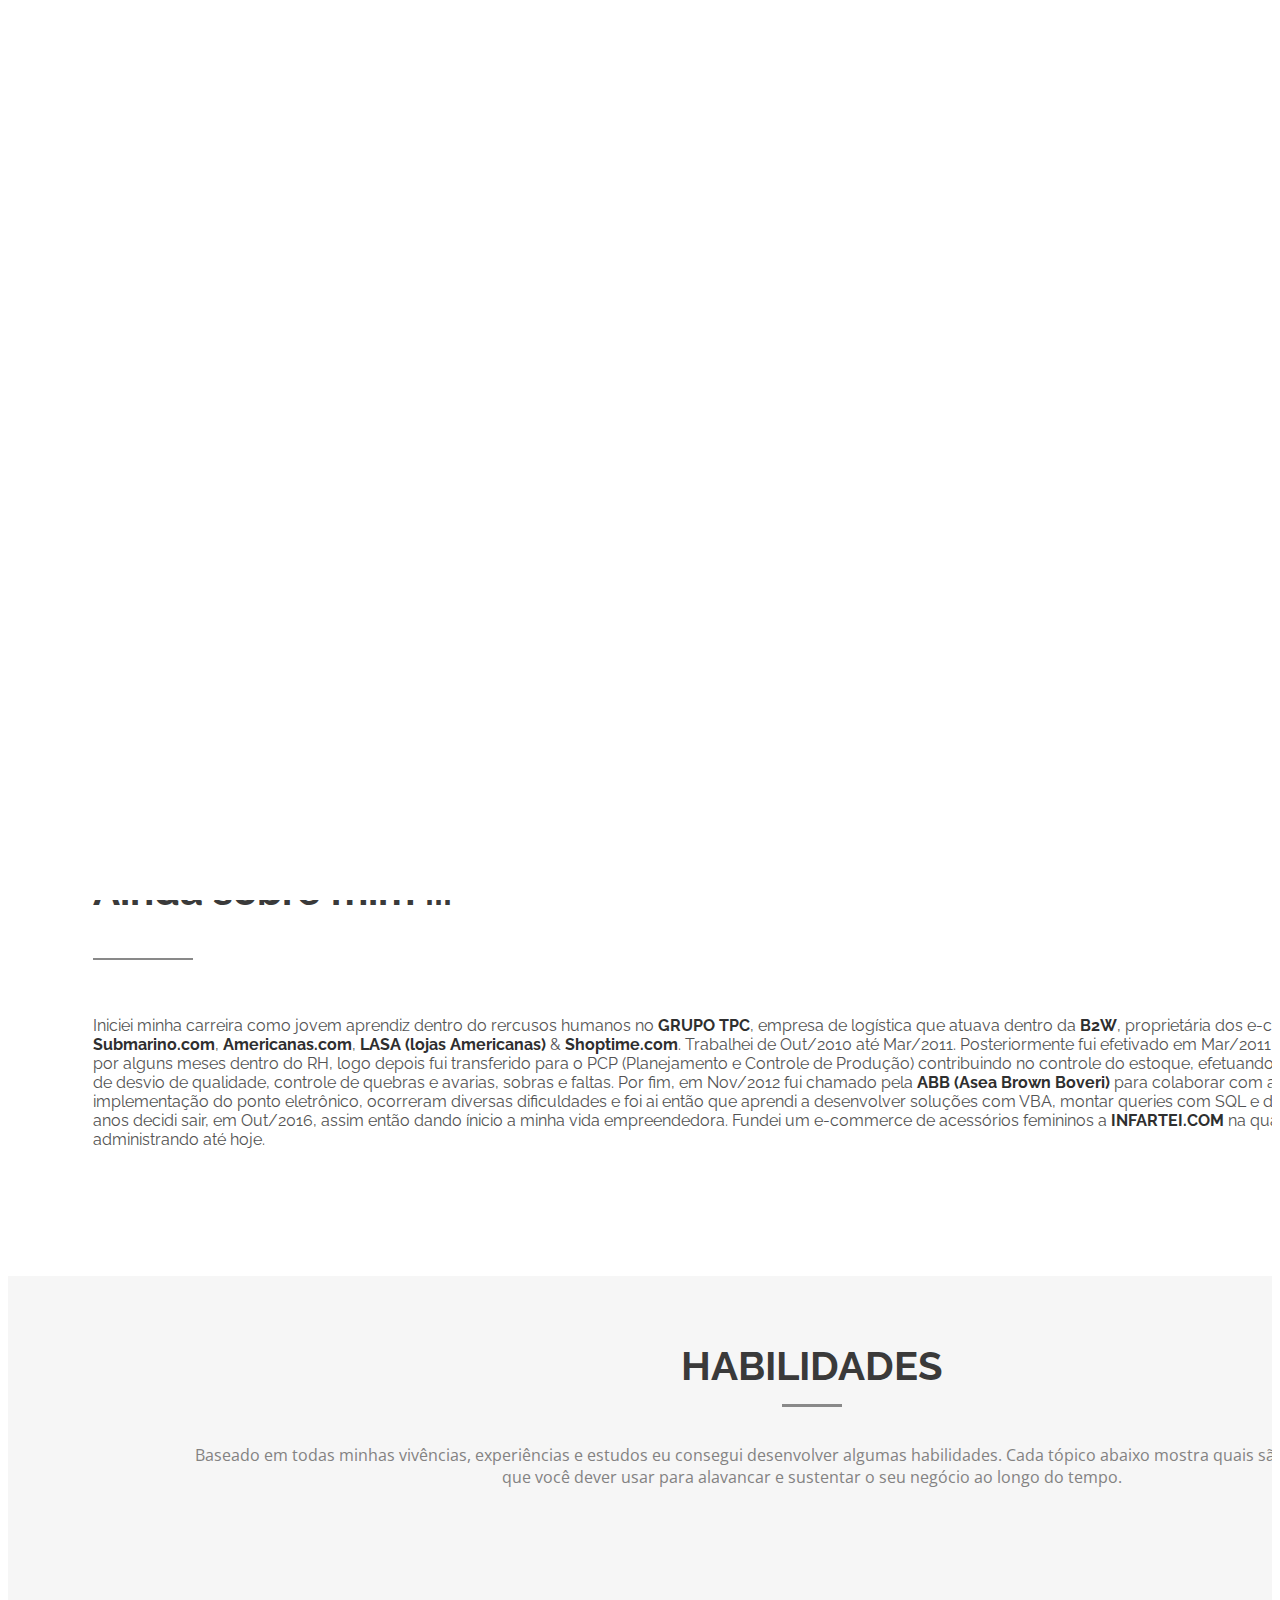
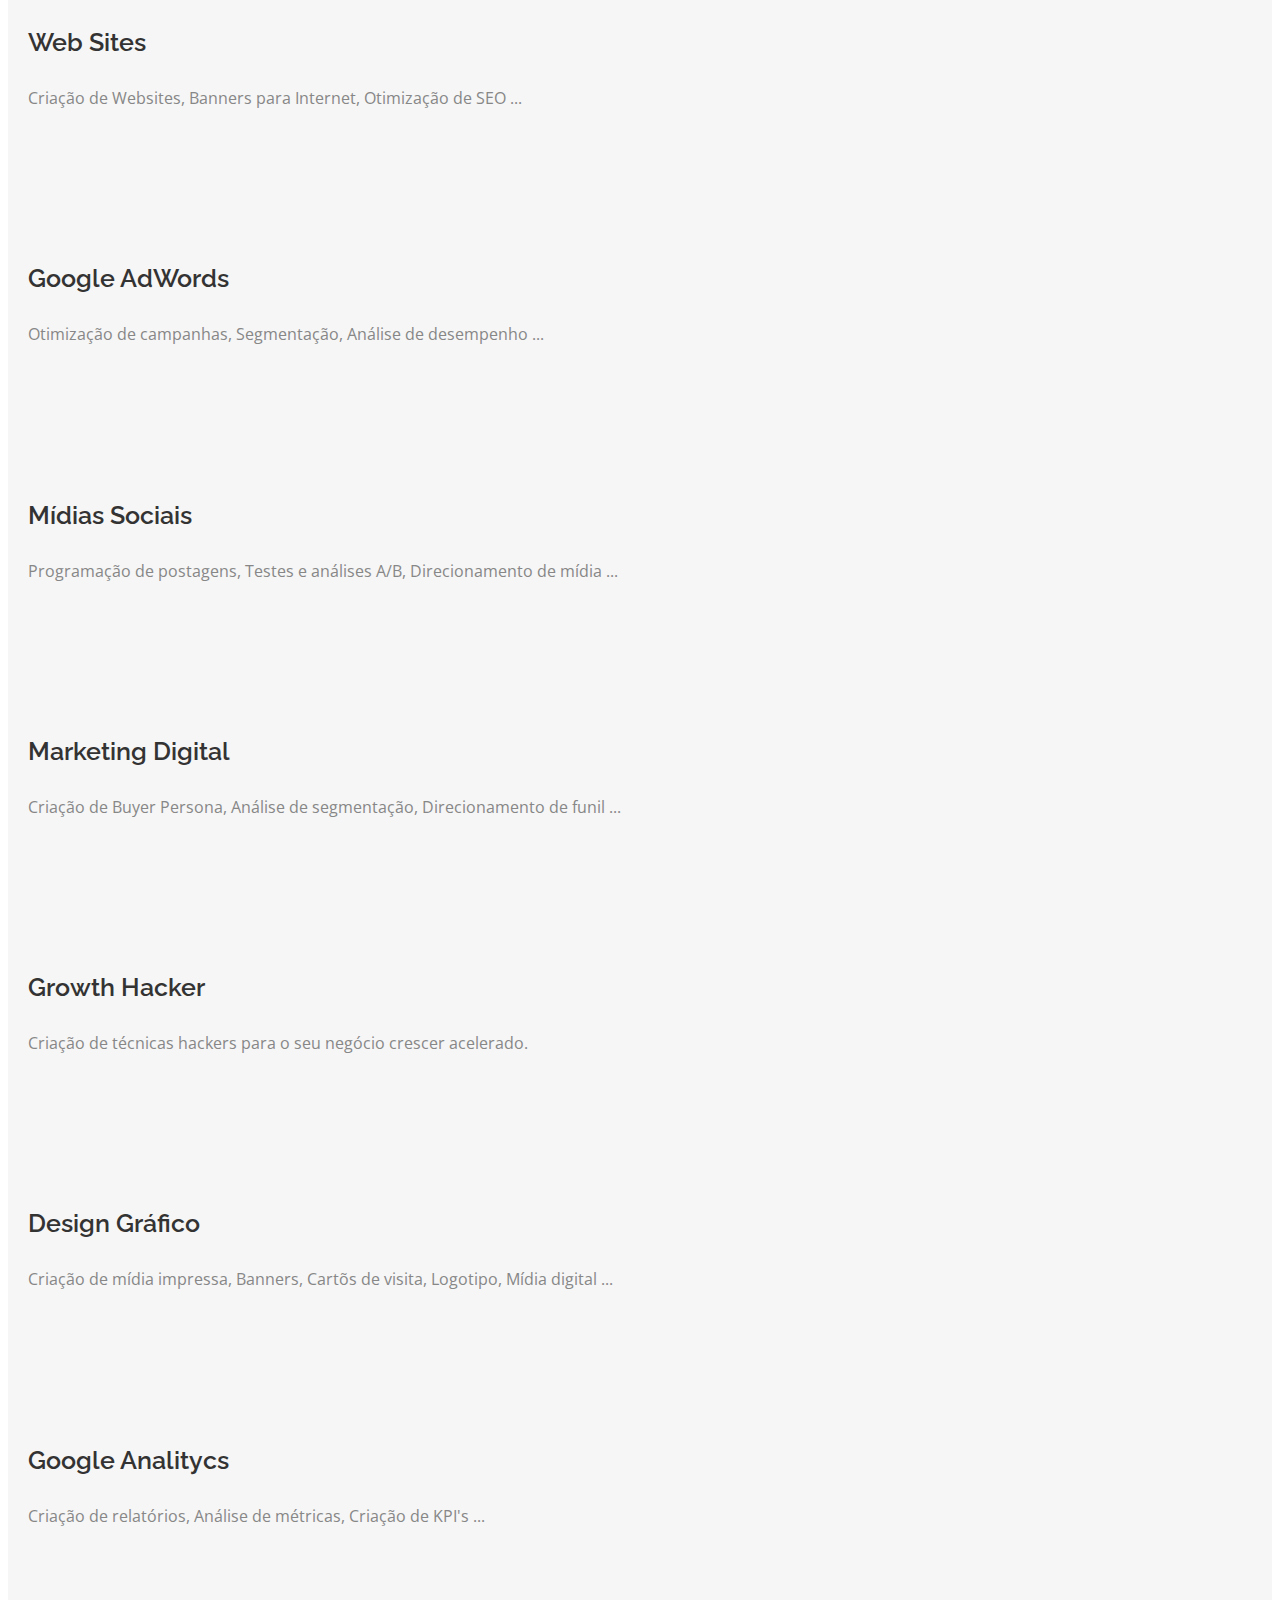
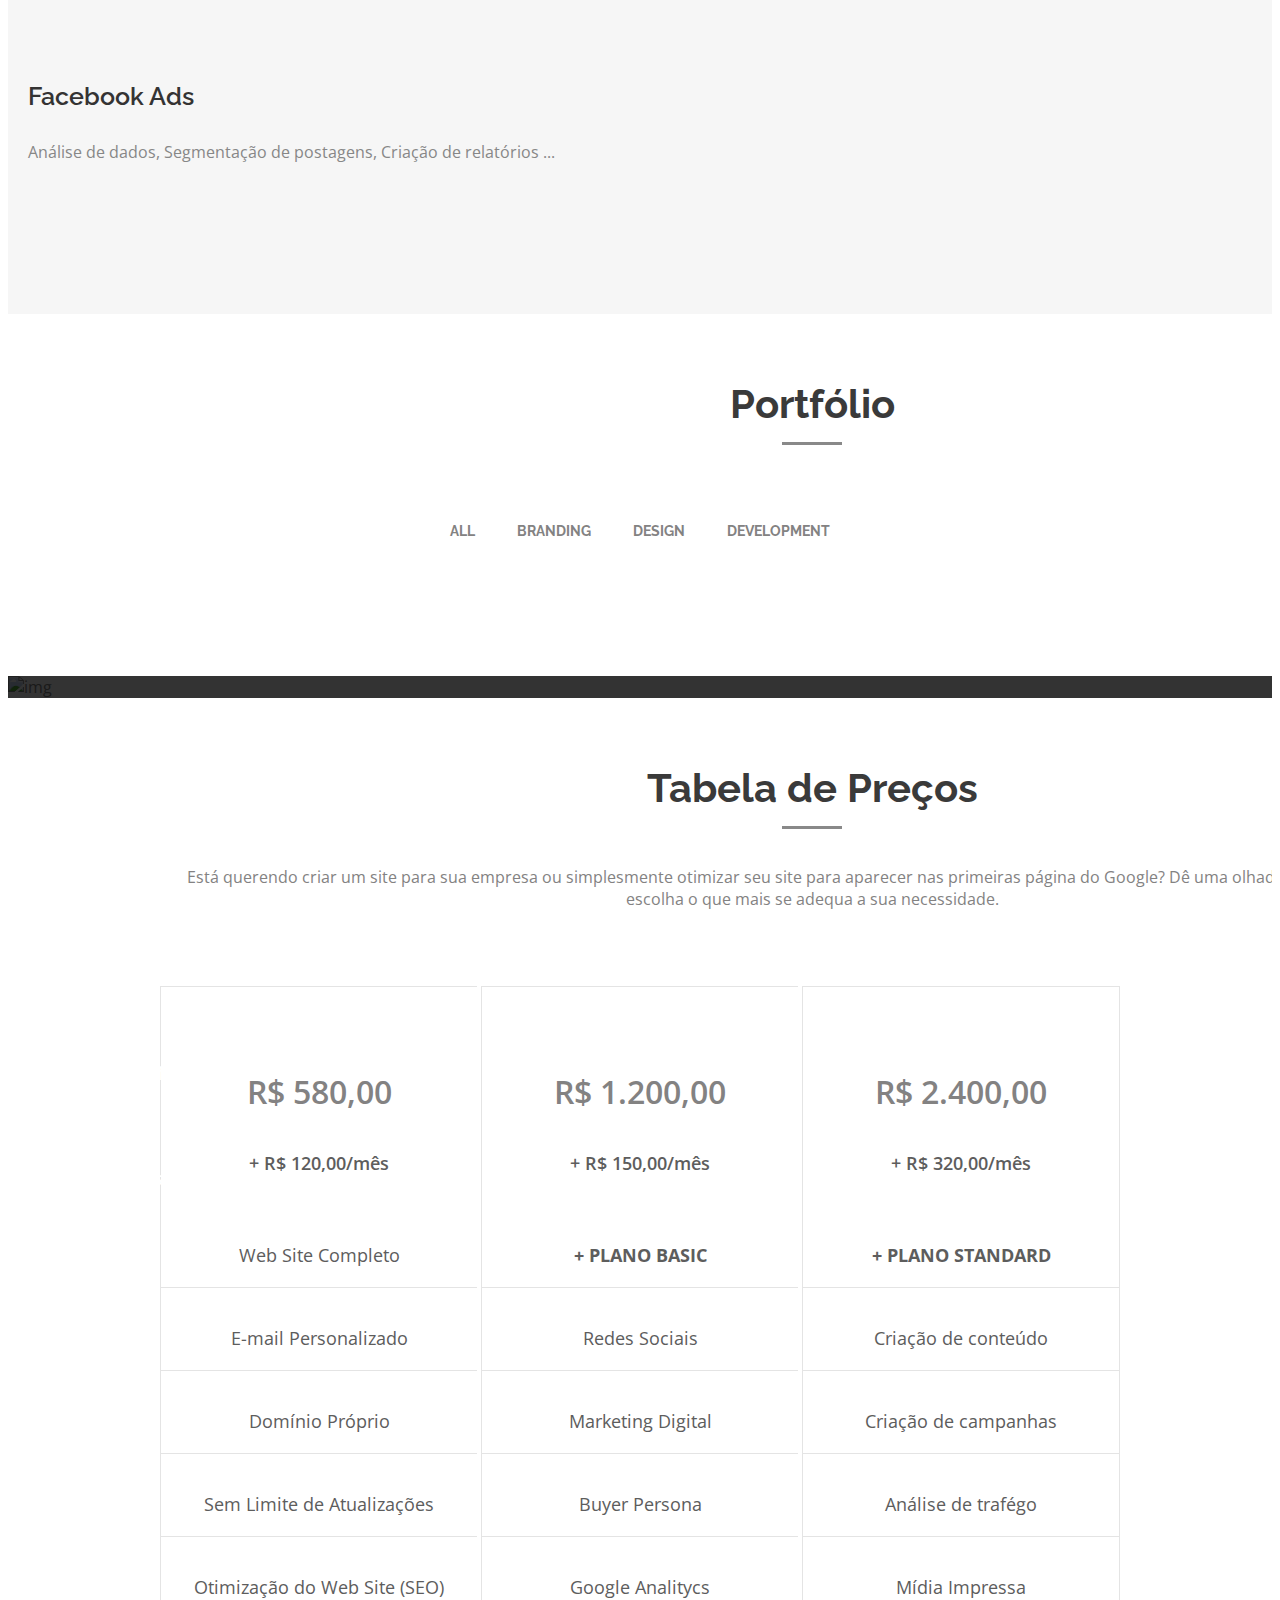
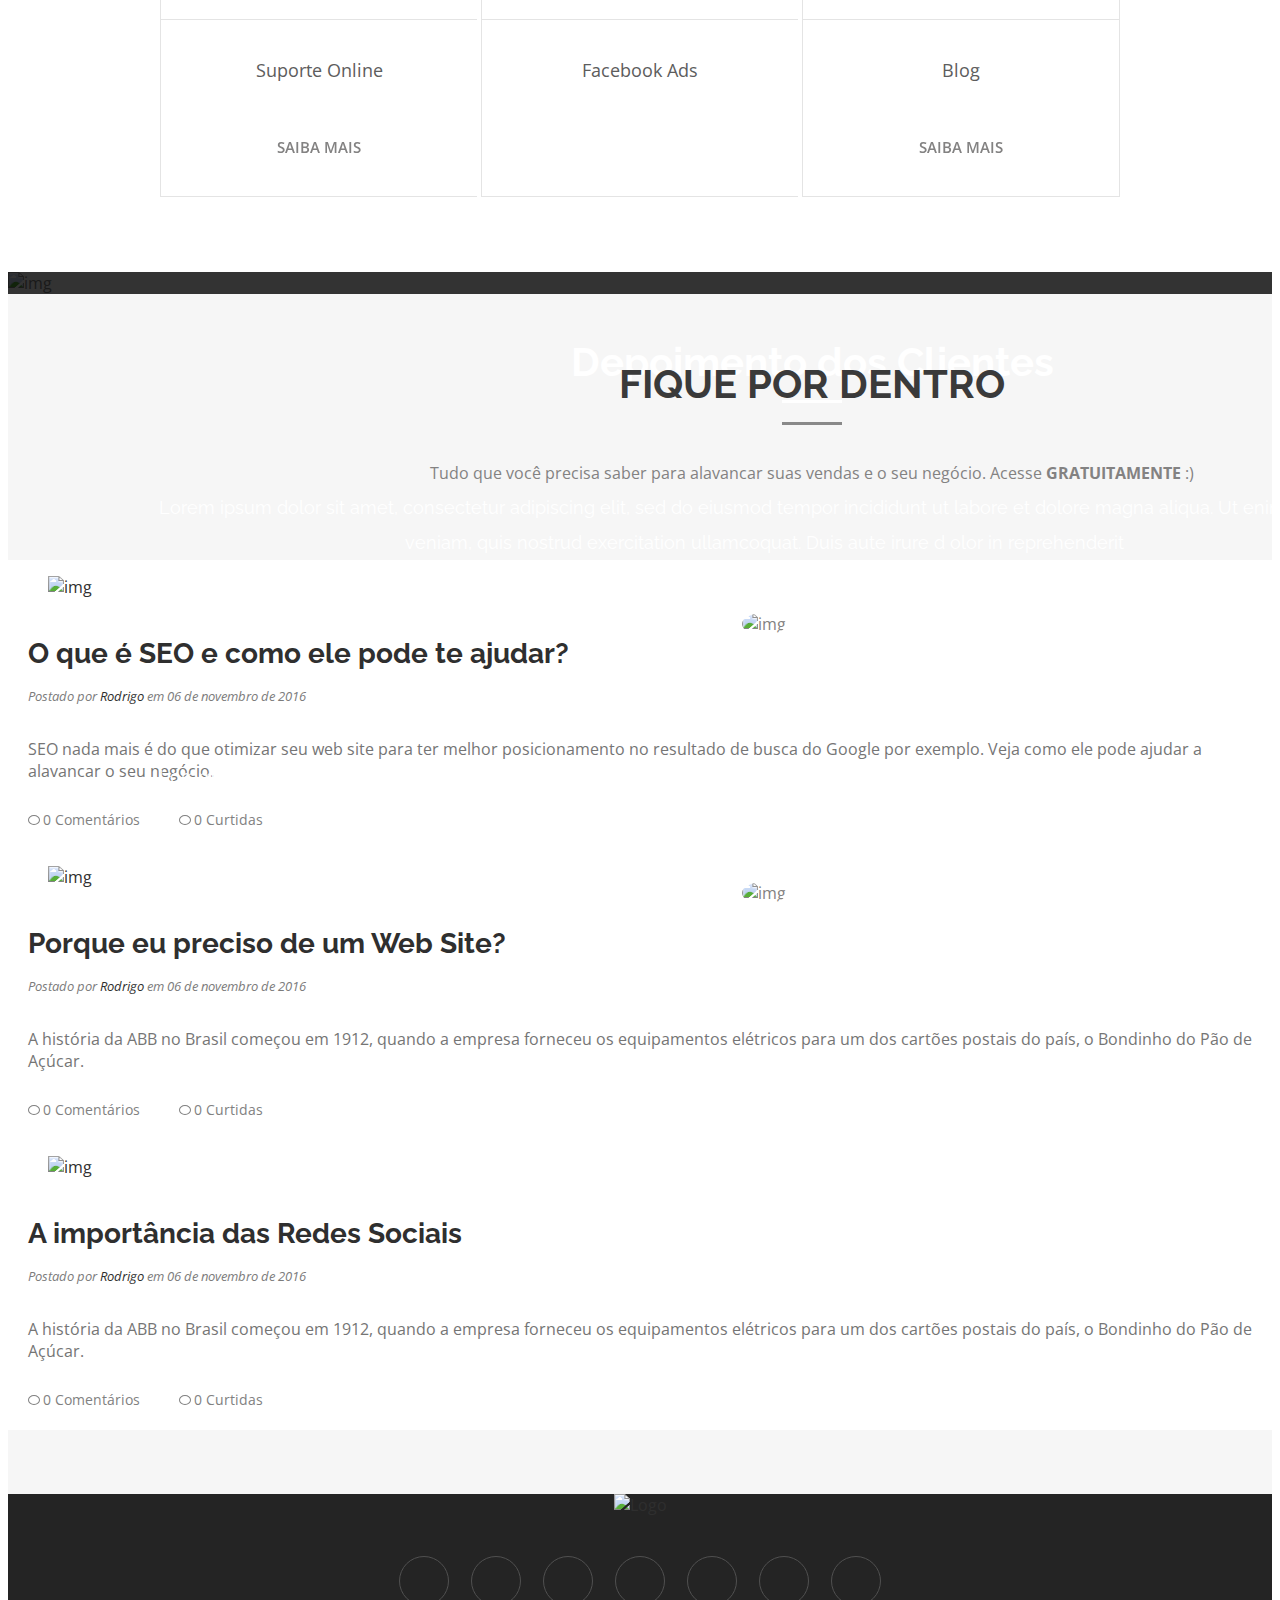
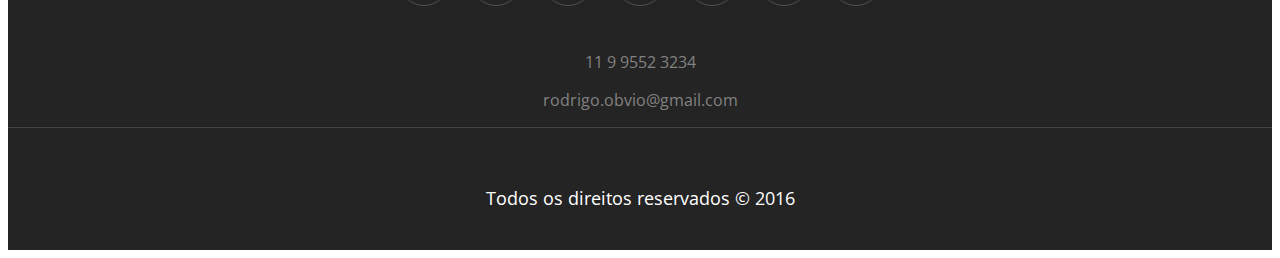
==== index.html @ 5f944ce9 "Add files via upload" ====
<!DOCTYPE html>
<html lang="en">
  <head>
    <meta charset="utf-8">
    <meta http-equiv="X-UA-Compatible" content="IE=edge">
    <meta name="viewport" content="width=device-width, initial-scale=1">
    
    
    <!-- Definição de palavras-chaves e SEO para otimização no Google -->
    <title>Web Sites & Design - Criação e Otimização de Websites | Portfolio</title>
    
    <meta name="description" content="Ter uma página na web, investir em midias socisias, produzir conteúdo, isso tudo é primordial para o seu negócio crescer. Deixe-me te ajudar!"/>
<meta name="keywords" content="Ter uma página na web, investir em midias socisias, produzir conteúdo, isso tudo é primordial para o seu negócio crescer. Deixe-me te ajudar!"/>
<link rel="canonical" href="http://www.comcriatividade.com" />

<meta property="og:locale" content="pt_BR" />
<meta property="og:site_name" content="Web Sites & Design - Criação e Otimização de Websites | Portfolio" />
<meta property="og:title" content="Web Sites & Design - Criação e Otimização de Websites | Portfolio" />
<meta property="og:type" content="website"/>
<meta property="og:description" content="Ter uma página na web, investir em midias socisias, produzir conteúdo, isso tudo é primordial para o seu negócio crescer. Deixe-me te ajudar!" />

    <!-- Favicon -->
    <link rel="shortcut icon" type="image/icon" href="assets/images/favicon.png"/>
    <!-- Font Awesome -->
    <link href="assets/css/font-awesome.css" rel="stylesheet">
    <!-- Bootstrap -->
    <link href="assets/css/bootstrap.css" rel="stylesheet">
    <!-- Slick slider -->
    <link rel="stylesheet" type="text/css" href="assets/css/slick.css"/> 
    <!-- Fancybox slider -->
    <link rel="stylesheet" href="assets/css/jquery.fancybox.css" type="text/css" media="screen" /> 
    <!-- Animate css -->
    <link rel="stylesheet" type="text/css" href="assets/css/animate.css"/>  
     <!-- Theme color -->
    <link id="switcher" href="assets/css/theme-color/default.css" rel="stylesheet">
    
    <link href="preloader.css" rel="stylesheet">
    <!-- Main Style -->
    <link href="style.css" rel="stylesheet">


    <!-- Fonts -->
    <!-- Open Sans for body font -->
    <link href='https://fonts.googleapis.com/css?family=Open+Sans' rel='stylesheet' type='text/css'>
    <!-- Raleway for Title -->
    <link href='https://fonts.googleapis.com/css?family=Raleway' rel='stylesheet' type='text/css'>
    <!-- Pacifico for 404 page   -->
    <link href='https://fonts.googleapis.com/css?family=Pacifico' rel='stylesheet' type='text/css'>
    <!-- HTML5 shim and Respond.js for IE8 support of HTML5 elements and media queries -->
    <!-- WARNING: Respond.js doesn't work if you view the page via file:// -->
    <!--[if lt IE 9]>
      <script src="https://oss.maxcdn.com/html5shiv/3.7.2/html5shiv.min.js"></script>
      <script src="https://oss.maxcdn.com/respond/1.4.2/respond.min.js"></script>
    <![endif]-->
  </head>
  <body>

  <!-- BEGAIN PRELOADER -->
  <div id="preloader">
    <div class="loader">&nbsp;</div>
  </div>
  <!-- END PRELOADER -->    

  <!-- SCROLL TOP BUTTON -->
    <a class="scrollToTop" href="#"><i class="fa fa-chevron-up"></i></a>
  <!-- END SCROLL TOP BUTTON -->

  <!-- Start header section -->  
  <header id="header">
    <div class="header-inner">
      <!-- Header image -->
      <img src="assets/images/header-bg.png" alt="img">
      <div class="header-overlay">
        <div class="header-content">
        <!-- Start header content slider -->
        <h2 class="header-slide">Sejam Bem-Vindos
          <span>Clientes</span>
          <span>Futuros Clientes</span>
          <span>Recrutadores</span>
          
          This is my Jobs! :)</h2>
        <!-- End header content slider -->  
        <!-- Header btn area -->
        <div class="header-btn-area">
          <a class="knowmore-btn" href="#about">Quero saber mais</a>
        </div>
      </div>
      </div>      
    </div>
  </header>
  <!-- End header section -->

  <!-- Start menu section -->
  <section id="menu-area">
    <nav class="navbar navbar-default main-navbar" role="navigation">  
      <div class="container">
        <div class="navbar-header">
          <!-- FOR MOBILE VIEW COLLAPSED BUTTON -->
          <button type="button" class="navbar-toggle collapsed" data-toggle="collapse" data-target="#navbar" aria-expanded="false" aria-controls="navbar">
            <span class="sr-only">Toggle navigation</span>
            <span class="icon-bar"></span>
            <span class="icon-bar"></span>
            <span class="icon-bar"></span>
          </button>
          <!-- LOGO -->                                               
           <a class="navbar-brand logo" href="index.html"><img src="assets/images/logo.png" alt="logo"></a>                      
        </div>
        <div id="navbar" class="navbar-collapse collapse">
          <ul id="top-menu" class="nav navbar-nav main-nav menu-scroll">
            <li class="active"><a href="index.html">Home</a></li>
            <li><a href="#about">QUEM SOU EU</a></li>                 
            <li><a href="#service">HABILIDADES</a></li> 
            <li><a href="#portfolio">PORTFÓLIO</a></li>
            <li><a href="#pricing-table">PLANOS</a></li>             
            <li><a href="#from-blog">BLOG</a></li>     
            <li><a href="#footer">CONTATO</a></li>
          </ul>                            
        </div><!--/.nav-collapse -->
       <div class="search-area">
          <form action="">
            <input id="search" name="search" type="text" placeholder=" Pesquise aqui ...">
            <input id="search_submit" value="Rechercher" type="submit">
          </form>
        </div>         
      </div>          
    </nav> 
  </section>
  <!-- End menu section -->

  <!-- Start about section -->
  <section id="about">
    <div class="container">
      <div class="row">
        <div class="col-md-12">
          <!-- Start welcome area -->
          <div class="welcome-area">
            <div class="title-area">
              <h2 class="tittle">Oi, eu sou o <span>Rodrigo</span>!</h2> 
              <span class="tittle-line"></span>
              <p>Tenho 22 anos e já fazem 6 anos que atuo dentro de grandes empresas.</p>
              <p>Recentemente pedi demissão de uma multinacional e montei um e-commerce de acessórios femininos.</p>
              <p> Abaixo um pouco dos meus gostos.</p>
            </div>
            <div class="welcome-content">
              <ul class="wc-table">
                <li>
                  <div class="single-wc-content wow fadeInUp">
                    <span class="fa fa-code wc-icon"></span>
                    <h4 class="wc-tittle">Viciado em Tecnologia</h4>
                    <p>Quem nunca quis saber como um site é feito? Ou como um carrinho de controle remoto funciona?</p>
                  </div>
                </li>
                <li>
                  <div class="single-wc-content wow fadeInUp">
                    <span class="fa fa-gamepad wc-icon"></span>
                    <h4 class="wc-tittle">VIDEO GAME</h4>
                    <p>Principalmente se envolve estratégia. Hitman e Battlefield exemplificam isso.</p>
                  </div>
                </li>
                <li>
                  <div class="single-wc-content wow fadeInUp">
                    <span class="fa fa-car wc-icon"></span>
                    <h4 class="wc-tittle">apaixonado por Carros</h4>
                    <p>Não precisar custar R$ 100.000,00 mas tendo um turbão já está de bom tamanho.</p>
                  </div>
                </li>
                <li>
                  <div class="single-wc-content wow fadeInUp">
                    <span class="fa fa-building wc-icon"></span>
                    <h4 class="wc-tittle">Empreendedor Nato</h4>
                    <p>Sempre achei fascinanete a idéia de criar, resolver e vender soluções para o mundo. </p>
                  </div>
                </li>
              </ul>
            </div>
          </div>
          <!-- End welcome area -->
        </div>
      </div>
      <div class="row">
        <div class="col-md-12">
          <div class="about-area">
            <div class="row">
              <div class="col-md-3 col-sm-6 col-xs-12">
                <div class="wow fadeInLeft">
                  <img src="assets/images/about-img.png" alt="img">
                </div>
              </div>
              <div class="col-md-9 col-sm-6 col-xs-12">
                <div class="about-right wow fadeInRight">
                  <div class="title-area">
                    <h2 class="tittle">Ainda sobre mim <span>...</span></h2>
                    <span class="tittle-line"></span>
                    <p>Iniciei minha carreira como jovem aprendiz dentro do rercusos humanos no <a href="http://www.grupotpc.com/"> <b>GRUPO TPC</b></a>, empresa de logística que atuava dentro da <a hreaf="https://www.b2wdigital.com/"><b>B2W</b></a>, proprietária dos e-commerces: <a hreaf="http://www.submarino.com.br/"><b>Submarino.com</b></a>, <a href="http://www.americanas.com.br/"><b>Americanas.com</a></b>, <a href="https://ri.lasa.com.br/"><b>LASA (lojas Americanas)</b></a> & <a href="http://www.shoptime.com.br/"><b>Shoptime.com</a></b>. Trabalhei de Out/2010 até Mar/2011. Posteriormente fui efetivado em Mar/2011 e segui por alguns meses dentro do RH, logo depois fui transferido para o PCP (Planejamento e Controle de Produção) contribuindo no controle do estoque, efetuando relatórios de desvio de qualidade, controle de quebras e avarias, sobras e faltas. Por fim, em Nov/2012 fui chamado pela <a hreaf="http://new.abb.com/br"><b>ABB (Asea Brown Boveri)</b></a> para colaborar com a implementação do ponto eletrônico, ocorreram diversas dificuldades e foi ai então que aprendi a desenvolver soluções com VBA, montar queries com SQL e depois de 4 anos decidi sair, em Out/2016, assim então dando ínicio a minha vida empreendedora. Fundei um e-commerce de acessórios femininos a <a href="https://www.infartei.com/"><b>INFARTEI.COM</b></a> na qual sigo administrando até hoje.

                    </div>                    
                  </div>
                </div>
              </div>
            </div>
          </div>
        </div>
      </div>
    </div>
  </section> 
  <!-- End about section -->

  <!-- Start service section -->
  <section id="service">
    <div class="container">
      <div class="row">
        <div class="col-md-12">
          <div class="service-area">
            <div class="title-area">
              <h2 class="tittle">HABILIDADES</h2>
              <span class="tittle-line"></span>
            <p>Baseado em todas minhas vivências, experiências e estudos eu consegui desenvolver algumas habilidades. Cada tópico abaixo mostra quais são, e é basicamente o que você dever usar para alavancar e sustentar o seu negócio ao longo do tempo.</p>
            </div>
            <!-- service content -->
            <div class="service-content">
              <ul class="service-table">
                <li class="col-md-3 col-sm-6">
                  <div class="single-service wow slideInUp">
                    <span class="fa fa-file-code-o service-icon"></span>
                    <h4 class="service-title">Web Sites</h4>
                    <p>Criação de Websites, Banners para Internet, Otimização de SEO ...</p>
                </li>
                <li class="col-md-3 col-sm-6">
                  <div class="single-service wow slideInUp">
                    <span class="fa fa-cogs service-icon"></span>
                    <h4 class="service-title">Google AdWords</h4>
                    <p>Otimização de campanhas, Segmentação, Análise de desempenho ...</p>
                  </div>
                </li>
                <li class="col-md-3 col-sm-6">
                 <div class="single-service wow slideInUp">
                    <span class="fa fa-instagram service-icon"></span>
                    <h4 class="service-title">Mídias Sociais</h4>
                    <p>Programação de postagens, Testes e análises A/B, Direcionamento de mídia ... </p>
                  </div>
                </li>
                <li class="col-md-3 col-sm-6">
                  <div class="single-service wow slideInUp">
                    <span class="fa fa-rocket service-icon"></span>
                    <h4 class="service-title">Marketing Digital</h4>
                    <p>Criação de Buyer Persona, Análise de segmentação, Direcionamento de funil ...</p>
                  </div>
                </li>
                <li class="col-md-3 col-sm-6">
                  <div class="single-service wow slideInUp">
                    <span class="fa fa-level-up service-icon"></span>
                    <h4 class="service-title">Growth Hacker</h4>
                    <p>Criação de técnicas hackers para o seu negócio crescer acelerado.</p>
                  </div>
                </li>
                <li class="col-md-3 col-sm-6">
                  <div class="single-service wow slideInUp">
                    <span class="fa fa-picture-o service-icon"></span>
                    <h4 class="service-title">Design Gráfico</h4>
                    <p>Criação de mídia impressa, Banners, Cartõs de visita, Logotipo, Mídia digital ...</p>
                  </div>
                </li>
                <li class="col-md-3 col-sm-6">
                  <div class="single-service wow slideInUp">
                    <span class="fa fa-bar-chart service-icon"></span>
                    <h4 class="service-title">Google Analitycs</h4>
                    <p>Criação de relatórios, Análise de métricas, Criação de KPI's ...</p>
                  </div>
                </li>
                <li class="col-md-3 col-sm-6">
                  <div class="single-service wow slideInUp">
                    <span class="fa fa-facebook-official service-icon"></span>
                    <h4 class="service-title">Facebook Ads</h4>
                    <p>Análise de dados, Segmentação de postagens, Criação de relatórios ...</p>
                  </div>
                </li>
              </ul>
            </div>
          </div>
        </div>
      </div>
    </div>
  </section>
  <!-- End service section -->

  <!-- Start Portfolio section -->
  <section id="portfolio">
    <div class="container">
      <div class="row">
        <div class="col-md-12">
          <div class="portfolio-area">
            <div class="title-area">
              <h2 class="tittle">Portfólio</h2>
              <span class="tittle-line"></span>
            </div>
            <!-- Portfolio content -->
            <div class="portfolio-content">
                <!-- portfolio menu -->
               <div class="portfolio-menu">
                 <ul>
                   <li class="filter" data-filter="all">All</li>
                   <li class="filter" data-filter=".branding">Branding</li>
                   <li class="filter" data-filter=".design">Design</li>
                   <li class="filter" data-filter=".development">Development</li>
                 </ul>
               </div>
               <!-- Portfolio container -->
               <div id="mixit-container" class="portfolio-container">
                 <div class="single-portfolio mix branding">
                   <div class="single-item">
                     <img src="assets/images/portfolio-img-small1.jpg" alt="img">
                     <div class="single-item-content">
                        <div class="portfolio-social-icon">
                          <a class="fancybox" data-fancybox-group="gallery" href="assets/images/portfolio-img-big1.jpg"><i class="fa fa-eye"></i></a>
                          <a class="link-btn" href="#"><i class="fa fa-link"></i></a>
                        </div>
                        <div class="portfolio-title">
                          <h4>Mobile application</h4>
                          <span>UI Design</span>
                        </div>
                     </div>
                   </div>
                 </div>
                 <div class="single-portfolio mix design">
                   <div class="single-item">
                     <img src="assets/images/portfolio-img-small2.jpg" alt="img">
                     <div class="single-item-content">
                        <div class="portfolio-social-icon">
                          <a class="fancybox" data-fancybox-group="gallery" href="assets/images/portfolio-img-big2.jpg"><i class="fa fa-eye"></i></a>
                          <a class="link-btn" href="#"><i class="fa fa-link"></i></a>
                        </div>
                        <div class="portfolio-title">
                          <h4>Mobile application</h4>
                          <span>UI Design</span>
                        </div>
                     </div>
                   </div>
                 </div>
                 <div class="single-portfolio mix development">
                   <div class="single-item">
                     <img src="assets/images/portfolio-img-small3.jpg" alt="img">
                     <div class="single-item-content">
                        <div class="portfolio-social-icon">
                          <a class="fancybox" data-fancybox-group="gallery" href="assets/images/portfolio-img-big3.jpg"><i class="fa fa-eye"></i></a>
                          <a class="link-btn" href="#"><i class="fa fa-link"></i></a>
                        </div>
                        <div class="portfolio-title">
                          <h4>Mobile application</h4>
                          <span>UI Design</span>
 
                        </div>
                     </div>
                   </div>
                 </div>
               </div>      
            </div>
          </div>
        </div>
      </div>
    </div>
  </section>
  <!-- End Portfolio section -->

  <!-- Start counter section -->
  <section id="counter">
    <img src="assets/images/counter-bg.png" alt="img">
    <div class="counter-overlay">
      <div class="container">
        <div class="row">
          <div class="col-md-12">
          
            <!-- Start counter area -->
            
            <div class="counter-area">
              <div class="col-md-3 col-sm-6 col-xs-6">
                <div class="single-counter">
                  <span class="fa fa-user"></span>
                  <div class="counter-count">
                    <span class="counter">102</span>
                    <p>Clientes Felizes</p>
                  </div>
                </div>
              </div>
              <div class="col-md-3 col-sm-6 col-xs-6">
                <div class="single-counter">
                  <span class="fa fa-tasks"></span>
                  <div class="counter-count">
                    <span class="counter">110</span>
                    <p>Projetos</p>
                  </div>
                </div>
              </div>
              <div class="col-md-3 col-sm-6 col-xs-6">
                <div class="single-counter">
                  <span class="fa fa-coffee"></span>
                  <div class="counter-count">
                    <span class="counter">100</span>
                    <p>Xícaras de Café</p>
                  </div>
                </div>
              </div>
              <div class="col-md-3 col-sm-6 col-xs-6">
                <div class="single-counter">
                  <span class="fa fa-spotify"></span>
                  <div class="counter-count">
                    <span class="counter">40</span>
                    <p>Horas de Música</p>
                  </div>
                </div>
              </div>    
            </div>
          </div>
        </div>
      </div>
    </div> 
  </section>
  <!-- End counter section -->

  <!-- Titulo antes da tabela de preços -->
  <section id="pricing-table">
    <div class="container">
      <div class="row">
        <div class="col-md-12">
          <div class="pricing-table-area">
            <div class="title-area">
              <h2 class="tittle">Tabela de Preços</h2>
              <span class="tittle-line"></span>
              <p>Está querendo criar um site para sua empresa ou simplesmente otimizar seu site para aparecer nas primeiras página do Google? Dê uma olhada nos planos abaixo e escolha o que mais se adequa a sua necessidade.</p>
            </div>
            <!-- Ínicio do conteúdo da tabela de preços -->
            <div class="pricing-table-content">
                <ul class="price-table">
                  <li class="wow slideInUp">
                    <div class="single-price">
                      <h4 class="price-header">Basic</h4>
                      <span class="price-amount">R$ 580,00<font size="3"><p> + R$ 120,00/mês</p></font></span>
                      <p>Web Site Completo</p>
                      <p>E-mail Personalizado</p>
                      <p>Domínio Próprio</p>
                      <p>Sem Limite de Atualizações</p>
                      <p>Otimização do Web Site (SEO)</p>
                      <p>Suporte Online</p>
                      <a data-text="SAIBA MAIS" class="button button-default" href="#"><span>SAIBA MAIS</span></a>
                    </div>
                  </li>
                  <li class="wow slideInUp">
                    <div class="single-price standard-price">
                      <h4 class="price-header">Standard</h4>
                      <span class="price-amount">R$ 1.200,00<font size="3"><p> + R$ 150,00/mês</p></font></span>
                      <p><b>+ PLANO BASIC</b></p>
                      <p>Redes Sociais</p>
                      <p>Marketing Digital</p>
                      <p>Buyer Persona</p>
                      <p>Google Analitycs</p>
                      <p>Facebook Ads</p>
                      <a data-text="SAIBA MAIS" class="button button-default" href="#"><span>SAIBA MAIS</span></a>
                    </div>
                  </li>
                  <li class="wow slideInUp">
                    <div class="single-price">
                      <h4 class="price-header">Premium</h4>
                      <span class="price-amount">R$ 2.400,00<font size="3"><p> + R$ 320,00/mês</p></font></span>
                      <p><b>+ PLANO STANDARD</b></p>
                      <p>Criação de conteúdo</p>
                      <p>Criação de campanhas</p>
                      <p>Análise de trafégo</p>
                      <p>Mídia Impressa</p>
                      <p>Blog</p>
                      <a data-text="SAIBA MAIS" class="button button-default" href="#"><span>SAIBA MAIS</span></a>
                    </div>
                  </li>
               </ul>     
            </div>
          </div>
        </div>
      </div>
    </div>
  </section>
  <!-- End Pricing Table section -->

  <!-- Start Testimonial section -->
  <section id="testimonial">
    <img src="assets/images/testimonial-bg.jpg" alt="img">
    <div class="counter-overlay">
      <div class="container">
        <div class="row">
          <div class="col-md-12">
            <!-- Start Testimonial area -->
            <div class="testimonial-area">
              <div class="title-area">
                <h2 class="tittle">Depoimento dos Clientes</h2>
                <span class="tittle-line"></span>              
              </div>
              <div class="testimonial-conten">
                <!-- Start testimonial slider -->
                <div class="testimonial-slider">
                  <!-- single slide -->
                  <div class="single-slide">
                    <p>Lorem ipsum dolor sit amet, consectetur adipiscing elit, sed do eiusmod tempor incididunt ut labore et dolore magna aliqua. Ut enim ad minim veniam, quis nostrud exercitation ullamcoquat. Duis aute irure d olor in reprehenderit</p>
                    <div class="single-testimonial">
                      <img class="testimonial-thumb" src="assets/images/testimonial-image1.png" alt="img">
                      <p>Jonna Hike</p>
                      <span>CEO, Themeforest</span>
                    </div>
                  </div>
                  <!-- single slide -->
                  <div class="single-slide">
                    <p>Lorem ipsum dolor sit amet, consectetur adipiscing elit, sed do eiusmod tempor incididunt ut labore et dolore magna aliqua. Ut enim ad minim veniam, quis nostrud exercitation ullamcoquat. Duis aute irure d olor in reprehenderit</p>
                    <div class="single-testimonial">
                      <img class="testimonial-thumb" src="assets/images/team-member2.png" alt="img">
                      <p>Jonna Hike</p>
                      <span>CEO, Themeforest</span>
                    </div>
                  </div>
                </div>
              </div>
            </div>
          </div>
        </div>
      </div>
    </div> 
  </section>
  <!-- End Testimonial section -->

  <!-- Start from blog section -->
  <section id="from-blog">
    <div class="container">
      <div class="row">
        <div class="col-md-12">
          <div class="from-blog-area">
            <div class="title-area">
              <h2 class="tittle">FIQUE POR DENTRO</h2>
              <span class="tittle-line"></span>
              <p>Tudo que você precisa saber para alavancar suas vendas e o seu negócio. Acesse <b>GRATUITAMENTE</b> :)</p>
            </div>
            <!-- From Blog content -->
            <div class="from-blog-content">
              <div class="row">
                <div class="col-md-4">
                  <article class="single-from-blog">
                    <figure>
                      <a href="blog-single.html"><img src="assets/images/seo.png" alt="img"></a>
                    </figure>
                    <div class="blog-title">
                      <h2><a href="blog-single.html">O que é SEO e como ele pode te ajudar?</a></h2>
                      <p>Postado por <a class="blog-admin" href="#">Rodrigo</a> em <span class="blog-date">06 de novembro de 2016</span></p>
                    </div>
                    <p>SEO nada mais é do que otimizar seu web site para ter melhor posicionamento no resultado de busca do Google por exemplo. Veja como ele pode ajudar a alavancar o seu negócio.</p>
                    <div class="blog-footer">
                      <a href="#"><span class="fa fa-comment"></span>0 Comentários</a>
                      <a href="#"><span class="fa fa-thumbs-o-up"></span>0 Curtidas</a>
                    </div>
                  </article>
                </div>
                
                
                <div class="col-md-4">
                  <article class="single-from-blog">
                    <figure>
                      <a href="blog-single.html"><img src="assets/images/web-site.png" alt="img"></a>
                    </figure>
                    <div class="blog-title">
                      <h2><a href="blog-single.html">Porque eu preciso de um Web Site?</a></h2>
                      <p>Postado por <a class="blog-admin" href="#">Rodrigo</a> em <span class="blog-date">06 de novembro de 2016</span></p>
                    </div>
                    <p>A história da ABB no Brasil começou em 1912, quando a empresa forneceu os equipamentos elétricos para um dos cartões postais do país, o Bondinho do Pão de Açúcar.</p>
                    <div class="blog-footer">
                      <a href="#"><span class="fa fa-comment"></span>0 Comentários</a>
                      <a href="#"><span class="fa fa-thumbs-o-up"></span>0 Curtidas</a>
                    </div>
                  </article>
                </div>
                
				<div class="col-md-4">
                  <article class="single-from-blog">
                    <figure>
                      <a href="blog-single.html"><img src="assets/images/redes-sociais.png" alt="img"></a>
                    </figure>
                    <div class="blog-title">
                      <h2><a href="blog-single.html">A importância das Redes Sociais</a></h2>
                      <p>Postado por <a class="blog-admin" href="#">Rodrigo</a> em <span class="blog-date">06 de novembro de 2016</span></p>
                    </div>
                    <p>A história da ABB no Brasil começou em 1912, quando a empresa forneceu os equipamentos elétricos para um dos cartões postais do país, o Bondinho do Pão de Açúcar.</p>
                    <div class="blog-footer">
                      <a href="#"><span class="fa fa-comment"></span>0 Comentários</a>
                      <a href="#"><span class="fa fa-thumbs-o-up"></span>0 Curtidas</a>
                    </div>
                  </article>
                </div>
               
                </div>
              </div>    
            </div>
          </div>
        </div>
      </div>
    </div>
  </section>
  <!-- End from blog section -->


    
  <!-- ìnicio do rodapé -->    
  <footer id="footer">
    <div class="footer-top">
      <div class="container">
        <div class="row">
          <div class="col-md-12">
            <div class="footer-top-area">             
                <a class="footer-logo" href="#"><img src="assets/images/logo.png" alt="Logo"></a>              
              		<div class="footer-social">
                <a class="facebook" href="https://www.facebook.com/rodrigo.oliveira.3745496" target="_blank"><span class="fa fa-facebook"></span></a>
                <a class="linkedin" href="https://br.linkedin.com/in/eusouorodrigo" target="_blank"><span class="fa fa-linkedin"></span></a>
                <a class="Behance" href="https://www.behance.net/rodrigoobv8daa" target="_blank"><span class="fa fa-behance"></span></a>
                <a class="GitHub" href="https://github.com/00921" target="_blank"><span class="fa fa-github-alt"></span></a>
                <a class="twitter" href="https://twitter.com/sounovodemais" target="_blank"><span class="fa fa-twitter"></span></a>
                <a class="Medium" href="https://medium.com/@rodrigooliveira_99382" target="_blank"><span class="fa fa-medium"></span></a>
                <a class="CodePen" href="https://codepen.io/00921/" target="_blank"><span class="fa fa-codepen"></span></a>
                
              </div>
            </div>
          </div>
        </div>
      </div>
    </div>
    
              					<center><div class="footer_phone">
						<p><i class="fa fa-phone"></i> 11 9 9552 3234 </p>
						   <i class="fa fa-envelope"></i> rodrigo.obvio@gmail.com </a>
								</div></center>
                    
                    
    <p><div class="footer-bottom"></p>
      <p>Todos os direitos reservados © 2016</p>
    </div>
  </footer>
  <!-- Fim do rodapé -->

  <!-- initialize jQuery Library --> 
  <script src="https://ajax.googleapis.com/ajax/libs/jquery/1.11.3/jquery.min.js"></script>
  <!-- Include all compiled plugins (below), or include individual files as needed -->
  <!-- Bootstrap -->
  <script src="assets/js/bootstrap.js"></script>
  <!-- Slick Slider -->
  <script type="text/javascript" src="assets/js/slick.js"></script>
  <!-- Counter -->
  <script type="text/javascript" src="assets/js/waypoints.js"></script>
  <script type="text/javascript" src="assets/js/jquery.counterup.js"></script>
  <!-- mixit slider -->
  <script type="text/javascript" src="assets/js/jquery.mixitup.js"></script>
  <!-- Add fancyBox -->        
  <script type="text/javascript" src="assets/js/jquery.fancybox.pack.js"></script>
  <!-- Wow animation -->
  <script type="text/javascript" src="assets/js/wow.js"></script> 

  <!-- Custom js -->
  <script type="text/javascript" src="assets/js/custom.js"></script>
    
  </body>
</html>
---- preloader.css ----
/*
	Tutorial: Css3 hover effect
	Author : WpFreeware
	Author URI: http://www.wpfreeware.com/
	Version: 1.0

*/
/* Style for Demo */
/* LAYOUTS - Page layout styles */
/*  Start CSS3 Preloader */
/*=============Loader One=================*/
@-webkit-keyframes loader-one-transition {
  100% {
    -moz-transform: rotate(360deg);
    -o-transform: rotate(360deg);
    -ms-transform: rotate(360deg);
    -webkit-transform: rotate(360deg);
    transform: rotate(360deg);
  }
}

@keyframes loader-one-transition {
  100% {
    -moz-transform: rotate(360deg);
    -o-transform: rotate(360deg);
    -ms-transform: rotate(360deg);
    -webkit-transform: rotate(360deg);
    transform: rotate(360deg);
  }
}

@-webkit-keyframes loader-one-spinner-one-transition {
  50% {
    left: 63px;
    top: 37px;
  }
}

@keyframes loader-one-spinner-one-transition {
  50% {
    left: 60px;
    top: 35px;
  }
}

@-webkit-keyframes loader-one-spinner-two-transition {
  50% {
    right: 63px;
    top: 37px;
  }
}

@keyframes loader-one-spinner-two-transition {
  50% {
    right: 63px;
    top: 37px;
  }
}

@-webkit-keyframes loader-one-spinner-three-transition {
  50% {
    bottom: 37px;
    right: 63px;
  }
}

@keyframes loader-one-spinner-three-transition {
  50% {
    bottom: 37px;
    right: 63px;
  }
}

@-webkit-keyframes loader-one-spinner-four-transition {
  50% {
    bottom: 37px;
    left: 63px;
  }
}

@keyframes loader-one-spinner-four-transition {
  50% {
    bottom: 37px;
    left: 63px;
  }
}

#wpf-loader-one {
  background-color: #2c3e50;
  height: 100%;
  left: 0;
  position: fixed;
  right: 0;
  top: 0;
  bottom: 0;
  width: 100%;
  z-index: 999;
}
#wpf-loader-one .wpf-loader-one-inner {
  height: 100px;
  position: relative;
  width: 150px;
  left: 44%;
  top: 40%;
  -webkit-animation-name: loader-one-transition;
  -webkit-animation-duration: 3s;
  -webkit-animation-timing-function: linear;
  -webkit-animation-iteration-count: infinite;
  animation-name: loader-one-transition;
  animation-duration: 3s;
  animation-timing-function: linear;
  animation-iteration-count: infinite;
}
#wpf-loader-one .wpf-loader-one-inner span {
  display: inline-block;
  width: 15px;
  height: 15px;
  border-radius: 50%;
  -webkit-transition: all 0.5s;
  -moz-transition: all 0.5s;
  -ms-transition: all 0.5s;
  -o-transition: all 0.5s;
  transition: all 0.5s;
  position: absolute;
}
#wpf-loader-one .wpf-loader-one-inner span:nth-child(1) {
  background-color: red;
  left: 0;
  top: 0;
  -webkit-animation-name: loader-one-spinner-one-transition;
  -webkit-animation-duration: 1.5s;
  -webkit-animation-timing-function: linear;
  -webkit-animation-iteration-count: infinite;
  animation-name: loader-one-spinner-one-transition;
  animation-duration: 1.5s;
  animation-timing-function: linear;
  animation-iteration-count: infinite;
}
#wpf-loader-one .wpf-loader-one-inner span:nth-child(2) {
  background-color: orange;
  right: 0%;
  top: 0%;
  -webkit-animation-name: loader-one-spinner-two-transition;
  -webkit-animation-duration: 1.5s;
  -webkit-animation-timing-function: linear;
  -webkit-animation-iteration-count: infinite;
  animation-name: loader-one-spinner-two-transition;
  animation-duration: 1.5s;
  animation-timing-function: linear;
  animation-iteration-count: infinite;
}
#wpf-loader-one .wpf-loader-one-inner span:nth-child(3) {
  background-color: yellow;
  right: 0%;
  bottom: 0%;
  -webkit-animation-name: loader-one-spinner-three-transition;
  -webkit-animation-duration: 1.5s;
  -webkit-animation-timing-function: linear;
  -webkit-animation-iteration-count: infinite;
  animation-name: loader-one-spinner-three-transition;
  animation-duration: 1.5s;
  animation-timing-function: linear;
  animation-iteration-count: infinite;
}
#wpf-loader-one .wpf-loader-one-inner span:nth-child(4) {
  background-color: green;
  left: 0%;
  bottom: 0%;
  -webkit-animation-name: loader-one-spinner-four-transition;
  -webkit-animation-duration: 1.5s;
  -webkit-animation-timing-function: linear;
  -webkit-animation-iteration-count: infinite;
  animation-name: loader-one-spinner-four-transition;
  animation-duration: 1.5s;
  animation-timing-function: linear;
  animation-iteration-count: infinite;
}

/*============= Loader Two =================*/
@-webkit-keyframes loader-two-before-transition {
  50% {
    left: -154px;
  }

  100% {
    left: -97px;
  }
}

@keyframes loader-two-before-transition {
  50% {
    left: -154px;
  }

  100% {
    left: -97px;
  }
}

@-webkit-keyframes loader-two-after-transition {
  50% {
    left: 54px;
  }

  100% {
    left: -4px;
  }
}

@keyframes loader-two-after-transition {
  50% {
    left: 54px;
  }

  100% {
    left: -4px;
  }
}

#wpf-loader-two {
  background-color: #16a085;
  height: 100%;
  bottom: 0;
  left: 0;
  position: fixed;
  right: 0;
  top: 0;
  width: 100%;
  z-index: 999;
}
#wpf-loader-two .wpf-loader-two-inner {
  border: 2px solid #ccc;
  border-radius: 50%;
  height: 100px;
  left: 46%;
  position: absolute;
  top: 40%;
  width: 100px;
  text-align: center;
}
#wpf-loader-two .wpf-loader-two-inner:before {
  background: #16A085 none repeat scroll 0 0;
  content: "";
  height: 57%;
  left: -204px;
  position: absolute;
  top: -5px;
  transition: all 0.5s ease 0s;
  width: 200px;
  -webkit-animation-name: loader-two-before-transition;
  -webkit-animation-duration: 1.5s;
  -webkit-animation-timing-function: linear;
  -webkit-animation-iteration-count: infinite;
  animation-name: loader-two-before-transition;
  animation-duration: 1.5s;
  animation-timing-function: linear;
  animation-iteration-count: infinite;
}
#wpf-loader-two .wpf-loader-two-inner:after {
  background: #16A085 none repeat scroll 0 0;
  content: "";
  height: 57%;
  left: 104%;
  position: absolute;
  top: 50%;
  transition: all 0.5s ease 0s;
  width: 200px;
  -webkit-animation-name: loader-two-after-transition;
  -webkit-animation-duration: 1.5s;
  -webkit-animation-timing-function: linear;
  -webkit-animation-iteration-count: infinite;
  animation-name: loader-two-after-transition;
  animation-duration: 1.5s;
  animation-timing-function: linear;
  animation-iteration-count: infinite;
}
#wpf-loader-two .wpf-loader-two-inner span {
  color: #fff;
  display: inline-block;
  margin-top: 42%;
}

/*============= Loader Three =================*/
@-webkit-keyframes loader-three-transition {
  100% {
    color: #2980B9;
  }
}

@keyframes loader-three-transition {
  100% {
    color: #2980B9;
  }
}

@-webkit-keyframes loader-three-before-transition {
  50% {
    height: 25%;
  }

  100% {
    height: 0;
  }
}

@keyframes loader-three-before-transition {
  50% {
    height: 25%;
  }

  100% {
    height: 0;
  }
}

@-webkit-keyframes loader-three-after-transition {
  100% {
    -moz-transform: translateY(90px);
    -o-transform: translateY(90px);
    -ms-transform: translateY(90px);
    -webkit-transform: translateY(90px);
    transform: translateY(90px);
  }
}

@keyframes loader-three-after-transition {
  100% {
    -moz-transform: translateY(90px);
    -o-transform: translateY(90px);
    -ms-transform: translateY(90px);
    -webkit-transform: translateY(90px);
    transform: translateY(90px);
  }
}

#wpf-loader-three {
  background-color: #2980b9;
  height: 100%;
  bottom: 0;
  left: 0;
  position: fixed;
  right: 0;
  top: 0;
  width: 100%;
  z-index: 9999;
}
#wpf-loader-three .wpf-loader-three-inner {
  background-color: #FFF;
  border-radius: 50%;
  height: 100px;
  left: 46%;
  position: absolute;
  top: 40%;
  width: 100px;
  text-align: center;
}
#wpf-loader-three .wpf-loader-three-inner:after {
  background: #2980B9 none repeat scroll 0 0;
  border-radius: 50%;
  content: "";
  height: 105%;
  left: -5px;
  position: absolute;
  bottom: -2%;
  transition: all 0.5s ease 0s;
  width: 110px;
  -webkit-animation-name: loader-three-after-transition;
  -webkit-animation-duration: 1.5s;
  -webkit-animation-timing-function: linear;
  -webkit-animation-iteration-count: infinite;
  animation-name: loader-three-after-transition;
  animation-duration: 1.5s;
  animation-timing-function: linear;
  animation-iteration-count: infinite;
  -webkit-animation-delay: 0.5s;
  animation-delay: 0.5s;
}
#wpf-loader-three .wpf-loader-three-inner span {
  color: #ff0000;
  display: inline-block;
  margin-top: 42%;
  -webkit-animation-name: loader-three-transition;
  -webkit-animation-duration: 0.5s;
  -webkit-animation-timing-function: linear;
  -webkit-animation-iteration-count: infinite;
  animation-name: loader-three-transition;
  animation-duration: 0.5s;
  -webkit-animation-delay: 0.5s;
  animation-delay: 0.5s;
  animation-timing-function: linear;
  animation-iteration-count: infinite;
}

/*============= Loader Four =================*/
@-webkit-keyframes loader-four-transition {
  100% {
    -moz-transform: rotateY(0deg) skewY(0deg) scale(1);
    -o-transform: rotateY(0deg) skewY(0deg) scale(1);
    -ms-transform: rotateY(0deg) skewY(0deg) scale(1);
    -webkit-transform: rotateY(0deg) skewY(0deg) scale(1);
    transform: rotateY(0deg) skewY(0deg) scale(1);
  }
}

@keyframes loader-four-transition {
  100% {
    -moz-transform: rotateY(0deg) skewY(0deg) scale(1);
    -o-transform: rotateY(0deg) skewY(0deg) scale(1);
    -ms-transform: rotateY(0deg) skewY(0deg) scale(1);
    -webkit-transform: rotateY(0deg) skewY(0deg) scale(1);
    transform: rotateY(0deg) skewY(0deg) scale(1);
  }
}

#wpf-loader-four {
  background-color: #DCC6E0;
  height: 100%;
  bottom: 0;
  left: 0;
  position: fixed;
  right: 0;
  top: 0;
  width: 100%;
  z-index: 9999;
}
#wpf-loader-four .wpf-loader-four-inner {
  left: 39.8%;
  padding: 5px;
  position: absolute;
  text-align: center;
  top: 47%;
}
#wpf-loader-four .wpf-loader-four-inner span {
  background-color: #ff0080;
  color: #f8f8f8;
  display: inline-block;
  height: 20px;
  width: 20px;
  -webkit-transition: all 0.5s;
  -moz-transition: all 0.5s;
  -ms-transition: all 0.5s;
  -o-transition: all 0.5s;
  transition: all 0.5s;
  -moz-transform: rotateY(-180deg) skewY(-45deg) scale(0);
  -o-transform: rotateY(-180deg) skewY(-45deg) scale(0);
  -ms-transform: rotateY(-180deg) skewY(-45deg) scale(0);
  -webkit-transform: rotateY(-180deg) skewY(-45deg) scale(0);
  transform: rotateY(-180deg) skewY(-45deg) scale(0);
  -webkit-animation-name: loader-four-transition;
  -webkit-animation-duration: 950ms;
  -webkit-animation-timing-function: cubic-bezier(0.17, 0.67, 0.49, 0.93);
  -webkit-animation-iteration-count: infinite;
  animation-name: loader-four-transition;
  animation-duration: 950ms;
  animation-timing-function: cubic-bezier(0.17, 0.67, 0.49, 0.93);
  animation-iteration-count: infinite;
  -webkit-box-shadow: 0 1px 2px 1px rgba(0, 0, 0, 0.5);
  -moz-box-shadow: 0 1px 2px 1px rgba(0, 0, 0, 0.5);
  box-shadow: 0 1px 2px 1px rgba(0, 0, 0, 0.5);
}
#wpf-loader-four .wpf-loader-four-inner span:nth-child(1) {
  -webkit-animation-delay: 450ms;
  animation-delay: 450ms;
}
#wpf-loader-four .wpf-loader-four-inner span:nth-child(2) {
  -webkit-animation-delay: 500ms;
  animation-delay: 500ms;
}
#wpf-loader-four .wpf-loader-four-inner span:nth-child(3) {
  -webkit-animation-delay: 550ms;
  animation-delay: 550ms;
}
#wpf-loader-four .wpf-loader-four-inner span:nth-child(4) {
  -webkit-animation-delay: 600ms;
  animation-delay: 600ms;
}
#wpf-loader-four .wpf-loader-four-inner span:nth-child(5) {
  -webkit-animation-delay: 650ms;
  animation-delay: 650ms;
}
#wpf-loader-four .wpf-loader-four-inner span:nth-child(6) {
  -webkit-animation-delay: 700ms;
  animation-delay: 700ms;
}
#wpf-loader-four .wpf-loader-four-inner span:nth-child(7) {
  -webkit-animation-delay: 750ms;
  animation-delay: 450ms;
}
#wpf-loader-four .wpf-loader-four-inner span:nth-child(8) {
  -webkit-animation-delay: 800ms;
  animation-delay: 800ms;
}
#wpf-loader-four .wpf-loader-four-inner span:nth-child(9) {
  -webkit-animation-delay: 850ms;
  animation-delay: 850ms;
}
#wpf-loader-four .wpf-loader-four-inner span:nth-child(10) {
  -webkit-animation-delay: 900ms;
  animation-delay: 900ms;
}
#wpf-loader-four .wpf-loader-four-inner span:nth-child(11) {
  -webkit-animation-delay: 950ms;
  animation-delay: 950ms;
}

/*============= Loader Five =================*/
@-webkit-keyframes loader-tweleve-transition {
  25% {
    -moz-transform: scale(2);
    -o-transform: scale(2);
    -ms-transform: scale(2);
    -webkit-transform: scale(2);
    transform: scale(2);
    margin-left: 25%;
  }

  50% {
    -moz-transform: scale(3);
    -o-transform: scale(3);
    -ms-transform: scale(3);
    -webkit-transform: scale(3);
    transform: scale(3);
    margin-left: 55%;
  }

  75% {
    -moz-transform: scale(2);
    -o-transform: scale(2);
    -ms-transform: scale(2);
    -webkit-transform: scale(2);
    transform: scale(2);
    margin-left: 75%;
  }

  100% {
    -moz-transform: scale(2);
    -o-transform: scale(2);
    -ms-transform: scale(2);
    -webkit-transform: scale(2);
    transform: scale(2);
    margin-left: 100%;
  }
}

@keyframes loader-tweleve-transition {
  25% {
    -moz-transform: scale(2);
    -o-transform: scale(2);
    -ms-transform: scale(2);
    -webkit-transform: scale(2);
    transform: scale(2);
    margin-left: 25%;
  }

  50% {
    -moz-transform: scale(3);
    -o-transform: scale(3);
    -ms-transform: scale(3);
    -webkit-transform: scale(3);
    transform: scale(3);
    margin-left: 55%;
  }

  75% {
    -moz-transform: scale(2);
    -o-transform: scale(2);
    -ms-transform: scale(2);
    -webkit-transform: scale(2);
    transform: scale(2);
    margin-left: 75%;
  }

  100% {
    -moz-transform: scale(2);
    -o-transform: scale(2);
    -ms-transform: scale(2);
    -webkit-transform: scale(2);
    transform: scale(2);
    margin-left: 100%;
  }
}

#wpf-loader-five {
  background-color: #ECF0F1;
  height: 100%;
  bottom: 0;
  left: 0;
  position: fixed;
  right: 0;
  top: 0;
  width: 100%;
  z-index: 9999;
}
#wpf-loader-five .wpf-loader-five-inner {
  background: #f39c12 none repeat scroll 0 0;
  left: 40%;
  position: absolute;
  text-align: center;
  top: 48%;
  width: 250px;
  -webkit-transition: all 0.5s;
  -moz-transition: all 0.5s;
  -ms-transition: all 0.5s;
  -o-transition: all 0.5s;
  transition: all 0.5s;
}
#wpf-loader-five .wpf-loader-five-inner:before {
  background-color: #f39c12;
  content: "";
  height: 20px;
  left: 8px;
  position: absolute;
  top: -5px;
  width: 14px;
}
#wpf-loader-five .wpf-loader-five-inner:after {
  background-color: #f39c12;
  content: "";
  height: 20px;
  right: 8px;
  position: absolute;
  top: -5px;
  width: 14px;
}
#wpf-loader-five .wpf-loader-five-inner span:nth-child(1) {
  background-color: #f39c12;
  display: block;
  height: 10px;
  margin-left: 0%;
  transform: scale(1);
  width: 15px;
  webkit-animation-name: loader-tweleve-transition;
  -webkit-animation-duration: 1.5s;
  -webkit-animation-timing-function: cubic-bezier(0.17, 0.67, 0.49, 0.93);
  -webkit-animation-iteration-count: infinite;
  animation-name: loader-tweleve-transition;
  animation-duration: 1.5s;
  animation-timing-function: cubic-bezier(0.17, 0.67, 0.49, 0.93);
  animation-iteration-count: infinite;
}
#wpf-loader-five .wpf-loader-five-inner span:nth-child(2) {
  background-color: #f39c12;
  display: block;
  height: 10px;
  left: 50%;
  position: absolute;
  top: 0;
  transform: scale(2);
  width: 14px;
}

/*============= Loader Six =================*/
@-webkit-keyframes loader-six-transition {
  20% {
    width: 150px;
    height: 10px;
    -moz-transform: translateX(0px) rotate(0deg);
    -o-transform: translateX(0px) rotate(0deg);
    -ms-transform: translateX(0px) rotate(0deg);
    -webkit-transform: translateX(0px) rotate(0deg);
    transform: translateX(0px) rotate(0deg);
  }

  40% {
    width: 50px;
    height: 50px;
    -moz-transform: translateX(0px) rotate(0deg);
    -o-transform: translateX(0px) rotate(0deg);
    -ms-transform: translateX(0px) rotate(0deg);
    -webkit-transform: translateX(0px) rotate(0deg);
    transform: translateX(0px) rotate(0deg);
  }

  60% {
    width: 50px;
    height: 50px;
    -moz-transform: translateX(90px) rotate(30deg);
    -o-transform: translateX(90px) rotate(30deg);
    -ms-transform: translateX(90px) rotate(30deg);
    -webkit-transform: translateX(90px) rotate(30deg);
    transform: translateX(90px) rotate(30deg);
  }

  80% {
    -moz-transform: translateX(-90px) rotate(-30deg);
    -o-transform: translateX(-90px) rotate(-30deg);
    -ms-transform: translateX(-90px) rotate(-30deg);
    -webkit-transform: translateX(-90px) rotate(-30deg);
    transform: translateX(-90px) rotate(-30deg);
  }

  100% {
    -moz-transform: translateX(0px) rotate(0deg);
    -o-transform: translateX(0px) rotate(0deg);
    -ms-transform: translateX(0px) rotate(0deg);
    -webkit-transform: translateX(0px) rotate(0deg);
    transform: translateX(0px) rotate(0deg);
    width: 50px;
    height: 50px;
  }
}

@keyframes loader-six-transition {
  20% {
    width: 150px;
    height: 10px;
    -moz-transform: translateX(0px) rotate(0deg);
    -o-transform: translateX(0px) rotate(0deg);
    -ms-transform: translateX(0px) rotate(0deg);
    -webkit-transform: translateX(0px) rotate(0deg);
    transform: translateX(0px) rotate(0deg);
  }

  40% {
    width: 50px;
    height: 50px;
    -moz-transform: translateX(0px) rotate(0deg);
    -o-transform: translateX(0px) rotate(0deg);
    -ms-transform: translateX(0px) rotate(0deg);
    -webkit-transform: translateX(0px) rotate(0deg);
    transform: translateX(0px) rotate(0deg);
  }

  60% {
    width: 50px;
    height: 50px;
    -moz-transform: translateX(90px) rotate(30deg);
    -o-transform: translateX(90px) rotate(30deg);
    -ms-transform: translateX(90px) rotate(30deg);
    -webkit-transform: translateX(90px) rotate(30deg);
    transform: translateX(90px) rotate(30deg);
  }

  80% {
    -moz-transform: translateX(-90px) rotate(-30deg);
    -o-transform: translateX(-90px) rotate(-30deg);
    -ms-transform: translateX(-90px) rotate(-30deg);
    -webkit-transform: translateX(-90px) rotate(-30deg);
    transform: translateX(-90px) rotate(-30deg);
  }

  100% {
    -moz-transform: translateX(0px) rotate(0deg);
    -o-transform: translateX(0px) rotate(0deg);
    -ms-transform: translateX(0px) rotate(0deg);
    -webkit-transform: translateX(0px) rotate(0deg);
    transform: translateX(0px) rotate(0deg);
    width: 50px;
    height: 50px;
  }
}

#wpf-loader-six {
  background-color: #e67e22;
  height: 100%;
  bottom: 0;
  left: 0;
  position: fixed;
  right: 0;
  top: 0;
  width: 100%;
  z-index: 9999;
}
#wpf-loader-six .wpf-loader-six-inner {
  left: 44%;
  padding: 5px;
  position: absolute;
  text-align: center;
  top: 40%;
  height: 100px;
  width: 150px;
  -webkit-transition: all 0.7s;
  -moz-transition: all 0.7s;
  -ms-transition: all 0.7s;
  -o-transition: all 0.7s;
  transition: all 0.7s;
}
#wpf-loader-six .wpf-loader-six-inner span {
  background-color: #fff;
  border-radius: 10px;
  color: #f8f8f8;
  display: inline-block;
  height: 20px;
  width: 20px;
  -moz-transform: translateX(0px) rotate(0deg);
  -o-transform: translateX(0px) rotate(0deg);
  -ms-transform: translateX(0px) rotate(0deg);
  -webkit-transform: translateX(0px) rotate(0deg);
  transform: translateX(0px) rotate(0deg);
  -webkit-transition: all 0.5s;
  -moz-transition: all 0.5s;
  -ms-transition: all 0.5s;
  -o-transition: all 0.5s;
  transition: all 0.5s;
  -webkit-box-shadow: 0 58px 6px 0 rgba(0, 0, 0, 0.4);
  -moz-box-shadow: 0 58px 6px 0 rgba(0, 0, 0, 0.4);
  box-shadow: 0 58px 6px 0 rgba(0, 0, 0, 0.4);
  webkit-animation-name: loader-six-transition;
  -webkit-animation-duration: 5s;
  -webkit-animation-timing-function: cubic-bezier(0.17, 0.67, 0.49, 0.93);
  -webkit-animation-iteration-count: infinite;
  animation-name: loader-six-transition;
  animation-duration: 5s;
  animation-timing-function: cubic-bezier(0.17, 0.67, 0.49, 0.93);
  animation-iteration-count: infinite;
}

/*============= Loader Seven =================*/
@-webkit-keyframes loader-seven-before-transition {
  50% {
    left: -100px;
  }

  100% {
    left: -24px;
  }
}

@keyframes loader-seven-before-transition {
  50% {
    left: -100px;
  }

  100% {
    left: -24px;
  }
}

@-webkit-keyframes loader-seven-after-transition {
  50% {
    right: -100px;
  }

  100% {
    right: -23px;
  }
}

@keyframes loader-seven-after-transition {
  50% {
    right: -100px;
  }

  100% {
    right: -23px;
  }
}
#wpf-loader-seven {
  background-color: #000;
  height: 100%;
  bottom: 0;
  left: 0;
  position: fixed;
  right: 0;
  top: 0;
  width: 100%;
  z-index: 9999;
}
#wpf-loader-seven .wpf-loader-seven-inner {
  left: 44%;
  padding: 5px;
  position: relative;
  text-align: center;
  top: 46%;
  height: 100px;
  width: 150px;
  -webkit-transition: all 0.7s;
  -moz-transition: all 0.7s;
  -ms-transition: all 0.7s;
  -o-transition: all 0.7s;
  transition: all 0.7s;
}
#wpf-loader-seven .wpf-loader-seven-inner span {
  background-color: #fff;
  border-radius: 9px;
  color: #f8f8f8;
  display: inline-block;
  height: 20px;
  width: 50px;
  -moz-transform: translateX(0px) rotate(0deg);
  -o-transform: translateX(0px) rotate(0deg);
  -ms-transform: translateX(0px) rotate(0deg);
  -webkit-transform: translateX(0px) rotate(0deg);
  transform: translateX(0px) rotate(0deg);
  -webkit-transition: all 0.5s;
  -moz-transition: all 0.5s;
  -ms-transition: all 0.5s;
  -o-transition: all 0.5s;
  transition: all 0.5s;
  -webkit-box-shadow: 0 1px 7px #ccc;
  -moz-box-shadow: 0 1px 7px #ccc;
  box-shadow: 0 1px 7px #ccc;
}
#wpf-loader-seven .wpf-loader-seven-inner span:before {
  background-color: #cc0722;
  border-radius: 35% 0 0 35%;
  content: "";
  height: 26px;
  left: -24px;
  position: absolute;
  top: -3px;
  width: 50px;
  z-index: 99;
  webkit-animation-name: loader-seven-before-transition;
  -webkit-animation-duration: 3s;
  -webkit-animation-timing-function: liner;
  -webkit-animation-iteration-count: infinite;
  animation-name: loader-seven-before-transition;
  animation-duration: 3s;
  animation-timing-function: liner;
  animation-iteration-count: infinite;
  -webkit-animation-delay: 3s;
  animation-delay: 3s;
}
#wpf-loader-seven .wpf-loader-seven-inner span:after {
  background-color: #02afd9;
  border-radius: 0 35% 35% 0;
  content: "";
  height: 26px;
  position: absolute;
  right: -23px;
  top: -3px;
  width: 47px;
  webkit-animation-name: loader-seven-after-transition;
  -webkit-animation-duration: 3s;
  -webkit-animation-timing-function: liner;
  -webkit-animation-iteration-count: infinite;
  animation-name: loader-seven-after-transition;
  animation-duration: 3s;
  animation-timing-function: liner;
  animation-iteration-count: infinite;
  -webkit-animation-delay: 3s;
  animation-delay: 3s;
}


/*============= Loader Eight =================*/
@-webkit-keyframes loader-eight-transition {
  100% {
    -moz-transform: rotateZ(360deg);
    -o-transform: rotateZ(360deg);
    -ms-transform: rotateZ(360deg);
    -webkit-transform: rotateZ(360deg);
    transform: rotateZ(360deg);
  }
}

@keyframes loader-eight-transition {
  100% {
    -moz-transform: rotateZ(360deg);
    -o-transform: rotateZ(360deg);
    -ms-transform: rotateZ(360deg);
    -webkit-transform: rotateZ(360deg);
    transform: rotateZ(360deg);
  }
}

#wpf-loader-eight {
  background-color: #22313f;
  height: 100%;
  bottom: 0;
  left: 0;
  position: fixed;
  right: 0;
  top: 0;
  width: 100%;
  z-index: 9999;
}
#wpf-loader-eight .wpf-loader-eight-inner {
  left: 46%;
  padding: 5px;
  position: absolute;
  text-align: center;
  top: 34%;
  height: 100px;
  width: 100px;
  -webkit-transition: all 0.7s;
  -moz-transition: all 0.7s;
  -ms-transition: all 0.7s;
  -o-transition: all 0.7s;
  transition: all 0.7s;
}
#wpf-loader-eight .wpf-loader-eight-inner span:nth-child(1) {
  background-color: #5c97bf;
  border: 2px solid #fff;
  border-radius: 50%;
  display: inline-block;
  height: 100px;
  left: 0;
  overflow: hidden;
  position: absolute;
  width: 100px;
  top: 0;
  -moz-transform: rotateZ(0deg);
  -o-transform: rotateZ(0deg);
  -ms-transform: rotateZ(0deg);
  -webkit-transform: rotateZ(0deg);
  transform: rotateZ(0deg);
  -webkit-transition: all 0.5s;
  -moz-transition: all 0.5s;
  -ms-transition: all 0.5s;
  -o-transition: all 0.5s;
  transition: all 0.5s;
  webkit-animation-name: loader-eight-transition;
  -webkit-animation-duration: 1s;
  -webkit-animation-timing-function: liner;
  -webkit-animation-iteration-count: infinite;
  animation-name: loader-eight-transition;
  animation-duration: 1s;
  animation-timing-function: liner;
  animation-iteration-count: infinite;
  -webkit-animation-delay: 1s;
  animation-delay: 1s;
}
#wpf-loader-eight .wpf-loader-eight-inner span:nth-child(1):before {
  border: 2px solid #fff;
  border-radius: 50%;
  content: "";
  height: 150px;
  left: -39%;
  position: absolute;
  top: 0;
  width: 100px;
}
#wpf-loader-eight .wpf-loader-eight-inner span:nth-child(1):after {
  border: 2px solid #fff;
  border-radius: 50%;
  content: "";
  height: 150px;
  position: absolute;
  right: -24%;
  top: 27px;
  width: 100px;
}
#wpf-loader-eight .wpf-loader-eight-inner span:nth-child(2) {
  background-color: rgba(0, 0, 0, 0.3);
  border-radius: 50%;
  height: 50px;
  left: 0;
  position: absolute;
  top: 100%;
  width: 100px;
}

/*============= Loader Nine =================*/
@-webkit-keyframes loader-nine-transition {
  50% {
    left: 50%;
  }

  100% {
    left: 100%;
  }
}

@keyframes loader-nine-transition {
  50% {
    left: 50%;
  }

  100% {
    left: 100%;
  }
}

@-webkit-keyframes loader-nine-content-transition {
  50% {
    opacity: 1;
  }

  100% {
    opacity: 0;
  }
}

@keyframes loader-nine-content-transition {
  50% {
    opacity: 1;
  }

  100% {
    opacity: 0;
  }
}

#wpf-loader-nine {
  background-color: #000;
  height: 100%;
  bottom: 0;
  left: 0;
  position: fixed;
  right: 0;
  top: 0;
  width: 100%;
  z-index: 9999;
}
#wpf-loader-nine .wpf-loader-nine-inner {
  left: 0;
  position: absolute;
  top: 0;
  height: 100%;
  width: 100%;
  -webkit-transition: all 0.7s;
  -moz-transition: all 0.7s;
  -ms-transition: all 0.7s;
  -o-transition: all 0.7s;
  transition: all 0.7s;
}
#wpf-loader-nine .wpf-loader-nine-inner span:nth-child(1) {
  background-color: #fff;
  display: inline-block;
  height: 1px;
  left: 0;
  opacity: 0.5;
  position: absolute;
  top: 40%;
  transition: all 0.5s ease 0s;
  width: 400px;
  z-index: 99;
  -moz-transform: rotateZ(0deg);
  -o-transform: rotateZ(0deg);
  -ms-transform: rotateZ(0deg);
  -webkit-transform: rotateZ(0deg);
  transform: rotateZ(0deg);
  -webkit-transition: all 0.5s;
  -moz-transition: all 0.5s;
  -ms-transition: all 0.5s;
  -o-transition: all 0.5s;
  transition: all 0.5s;
  webkit-animation-name: loader-nine-transition;
  -webkit-animation-duration: 0.3s;
  -webkit-animation-timing-function: liner;
  -webkit-animation-iteration-count: infinite;
  animation-name: loader-nine-transition;
  animation-duration: 0.3s;
  animation-timing-function: liner;
  animation-iteration-count: infinite;
}
#wpf-loader-nine .wpf-loader-nine-inner span:nth-child(2) {
  background-color: #fff;
  display: inline-block;
  height: 1px;
  left: 0;
  opacity: 0.5;
  position: absolute;
  top: 45%;
  transition: all 0.5s ease 0s;
  width: 400px;
  webkit-animation-name: loader-nine-transition;
  -webkit-animation-duration: 0.5s;
  -webkit-animation-timing-function: liner;
  -webkit-animation-iteration-count: infinite;
  animation-name: loader-nine-transition;
  animation-duration: 0.5s;
  animation-timing-function: liner;
  animation-iteration-count: infinite;
}
#wpf-loader-nine .wpf-loader-nine-inner span:nth-child(3) {
  background-color: #fff;
  display: inline-block;
  height: 1px;
  left: 0;
  opacity: 0.5;
  position: absolute;
  top: 50%;
  transition: all 0.5s ease 0s;
  width: 400px;
  webkit-animation-name: loader-nine-transition;
  -webkit-animation-duration: 0.7s;
  -webkit-animation-timing-function: liner;
  -webkit-animation-iteration-count: infinite;
  animation-name: loader-nine-transition;
  animation-duration: 0.7s;
  animation-timing-function: liner;
  animation-iteration-count: infinite;
}
#wpf-loader-nine .wpf-loader-nine-inner span:nth-child(4) {
  color: #fff;
  display: inline-block;
  font-size: 16px;
  height: 1px;
  left: 0;
  opacity: 0.2;
  position: absolute;
  text-align: center;
  top: 65%;
  transition: all 0.5s ease 0s;
  width: 100%;
  webkit-animation-name: loader-nine-content-transition;
  -webkit-animation-duration: 0.8s;
  -webkit-animation-timing-function: liner;
  -webkit-animation-iteration-count: infinite;
  animation-name: loader-nine-content-transition;
  animation-duration: 0.8s;
  animation-timing-function: liner;
  animation-iteration-count: infinite;
}

/*============= Loader Ten =================*/
@-webkit-keyframes loader-ten-transition {
  20% {
    -moz-transform: scale(1);
    -o-transform: scale(1);
    -ms-transform: scale(1);
    -webkit-transform: scale(1);
    transform: scale(1);
  }

  40% {
    left: 80%;
    top: 5%;
    -moz-transform: scale(1);
    -o-transform: scale(1);
    -ms-transform: scale(1);
    -webkit-transform: scale(1);
    transform: scale(1);
  }

  60% {
    left: 80%;
    top: 80%;
    -moz-transform: scale(1);
    -o-transform: scale(1);
    -ms-transform: scale(1);
    -webkit-transform: scale(1);
    transform: scale(1);
  }

  80% {
    left: 5%;
    top: 80%;
    -moz-transform: scale(1);
    -o-transform: scale(1);
    -ms-transform: scale(1);
    -webkit-transform: scale(1);
    transform: scale(1);
  }

  100% {
    left: 5%;
    top: 5%;
    -moz-transform: scale(1);
    -o-transform: scale(1);
    -ms-transform: scale(1);
    -webkit-transform: scale(1);
    transform: scale(1);
  }
}

@keyframes loader-ten-transition {
  20% {
    -moz-transform: scale(1);
    -o-transform: scale(1);
    -ms-transform: scale(1);
    -webkit-transform: scale(1);
    transform: scale(1);
  }

  40% {
    left: 80%;
    top: 5%;
    -moz-transform: scale(1);
    -o-transform: scale(1);
    -ms-transform: scale(1);
    -webkit-transform: scale(1);
    transform: scale(1);
  }

  60% {
    left: 80%;
    top: 80%;
    -moz-transform: scale(1);
    -o-transform: scale(1);
    -ms-transform: scale(1);
    -webkit-transform: scale(1);
    transform: scale(1);
  }

  80% {
    left: 5%;
    top: 80%;
    -moz-transform: scale(1);
    -o-transform: scale(1);
    -ms-transform: scale(1);
    -webkit-transform: scale(1);
    transform: scale(1);
  }

  100% {
    left: 5%;
    top: 5%;
    -moz-transform: scale(1);
    -o-transform: scale(1);
    -ms-transform: scale(1);
    -webkit-transform: scale(1);
    transform: scale(1);
  }
}

#wpf-loader-ten {
  background-color: #e9a349;
  height: 100%;
  bottom: 0;
  left: 0;
  position: fixed;
  right: 0;
  top: 0;
  width: 100%;
  z-index: 9999;
}
#wpf-loader-ten .wpf-loader-ten-inner {
  background-color: #d1443a;
  height: 80px;
  left: 47%;
  position: absolute;
  top: 42%;
  transform: rotate(45deg);
  width: 80px;
  -webkit-transition: all 0.5s;
  -moz-transition: all 0.5s;
  -ms-transition: all 0.5s;
  -o-transition: all 0.5s;
  transition: all 0.5s;
}
#wpf-loader-ten .wpf-loader-ten-inner span {
  background-color: #fff;
  border-radius: 50%;
  display: inline-block;
  height: 10px;
  left: 5%;
  position: absolute;
  top: 5%;
  width: 10px;
  -webkit-transition: all 0.5s;
  -moz-transition: all 0.5s;
  -ms-transition: all 0.5s;
  -o-transition: all 0.5s;
  transition: all 0.5s;
  -moz-transform: scale(0);
  -o-transform: scale(0);
  -ms-transform: scale(0);
  -webkit-transform: scale(0);
  transform: scale(0);
  webkit-animation-name: loader-ten-transition;
  -webkit-animation-duration: 3s;
  -webkit-animation-timing-function: ease;
  -webkit-animation-iteration-count: infinite;
  animation-name: loader-ten-transition;
  animation-duration: 3s;
  animation-timing-function: ease;
  animation-iteration-count: infinite;
  -webkit-animation-delay: 1s;
  animation-delay: 1s;
}

/*============= Loader Eleven =================*/
@-webkit-keyframes loader-eleven-transition {
  20% {
    -moz-transform: scale(1);
    -o-transform: scale(1);
    -ms-transform: scale(1);
    -webkit-transform: scale(1);
    transform: scale(1);
  }

  40% {
    left: 25%;
    -moz-transform: scale(1);
    -o-transform: scale(1);
    -ms-transform: scale(1);
    -webkit-transform: scale(1);
    transform: scale(1);
  }

  60% {
    left: 50%;
    -moz-transform: scale(1);
    -o-transform: scale(1);
    -ms-transform: scale(1);
    -webkit-transform: scale(1);
    transform: scale(1);
  }

  80% {
    left: 100%;
    -moz-transform: scale(1);
    -o-transform: scale(1);
    -ms-transform: scale(1);
    -webkit-transform: scale(1);
    transform: scale(1);
  }

  100% {
    left: 100%;
    -moz-transform: scale(0);
    -o-transform: scale(0);
    -ms-transform: scale(0);
    -webkit-transform: scale(0);
    transform: scale(0);
    box-shadow: 0 0 15px #fff;
  }
}

@keyframes loader-eleven-transition {
  20% {
    -moz-transform: scale(1);
    -o-transform: scale(1);
    -ms-transform: scale(1);
    -webkit-transform: scale(1);
    transform: scale(1);
  }

  40% {
    left: 25%;
    -moz-transform: scale(1);
    -o-transform: scale(1);
    -ms-transform: scale(1);
    -webkit-transform: scale(1);
    transform: scale(1);
  }

  60% {
    left: 50%;
    -moz-transform: scale(1);
    -o-transform: scale(1);
    -ms-transform: scale(1);
    -webkit-transform: scale(1);
    transform: scale(1);
  }

  80% {
    left: 100%;
    -moz-transform: scale(1);
    -o-transform: scale(1);
    -ms-transform: scale(1);
    -webkit-transform: scale(1);
    transform: scale(1);
  }

  100% {
    left: 100%;
    -moz-transform: scale(0);
    -o-transform: scale(0);
    -ms-transform: scale(0);
    -webkit-transform: scale(0);
    transform: scale(0);
    box-shadow: 0 0 15px #fff;
  }
}

#wpf-loader-eleven {
  background-color: #4B77BE;
  height: 100%;
  bottom: 0;
  left: 0;
  position: fixed;
  right: 0;
  top: 0;
  width: 100%;
  z-index: 9999;
}
#wpf-loader-eleven .wpf-loader-eleven-inner {
  background-color: #516777;
  border-radius: 8px;
  height: 18px;
  left: 40%;
  position: absolute;
  top: 49%;
  width: 250px;
  overflow: hidden;
  -webkit-transition: all 0.5s;
  -moz-transition: all 0.5s;
  -ms-transition: all 0.5s;
  -o-transition: all 0.5s;
  transition: all 0.5s;
}
#wpf-loader-eleven .wpf-loader-eleven-inner span {
  background-color: #fff;
  border-radius: 50%;
  box-shadow: 0 0 3px #fff;
  display: inline-block;
  height: 10px;
  left: 1%;
  position: absolute;
  top: 4px;
  width: 10px;
  -webkit-transition: all 0.5s;
  -moz-transition: all 0.5s;
  -ms-transition: all 0.5s;
  -o-transition: all 0.5s;
  transition: all 0.5s;
  -moz-transform: scale(0);
  -o-transform: scale(0);
  -ms-transform: scale(0);
  -webkit-transform: scale(0);
  transform: scale(0);
  webkit-animation-name: loader-eleven-transition;
  -webkit-animation-duration: 3s;
  -webkit-animation-timing-function: ease;
  -webkit-animation-iteration-count: infinite;
  animation-name: loader-eleven-transition;
  animation-duration: 3s;
  animation-timing-function: ease;
  animation-iteration-count: infinite;
  -webkit-animation-delay: 1s;
  animation-delay: 1s;
}
---- style.css ----
/* Table of Content
==================================================
#BASIC TYPOGRAPHY
#HEADER	
#MENU 
#ABOUT
#CALL TO ACTION
#TEAM   
#SERVICE
#PORTFOLIO
#COUNTER
#PRICING TABLE
#TESTIMONIAL
#FORM BLOG
#CLIENT
#CONTACT
#FOOTER
#BLOG PAGE
#ERROR PAGE
*/


/*--------------------*/
/* BASIC TYPOGRAPHY */
/*--------------------*/

body,html{
  	overflow-x:hidden;
}
body {
	font-family: 'Open Sans', sans-serif;
	font-size: 16px;
	overflow-x: hidden !important;
	color: #838282;
}
ul{
	padding: 0;
	margin: 0;
	list-style: none;
}
a{ 
	text-decoration: none;
	color: #2f2f2f;  
}
a:focus{
	outline: none;
	text-decoration: none;
}
h1,h2,h3,h4,h5,h6{
	font-family: 'Raleway', sans-serif;
}
h2 {
	color: #fff;  
	font-size: 30px;
	font-weight: 700;
	line-height: 40px;
	margin: 0;
	padding-bottom: 10px;  
}
img{
 border:none;
}


/* Preloader */

#preloader {
	position: fixed;
	top:0;
	left:0;
	right:0;
	bottom:0;
	background-color:#fff; /* change if the mask should have another color then white */
	z-index:99999; /* makes sure it stays on top */
}

.loader {
	font-size: 10px;
	top: 300px;
	left: 45%;
	text-indent: -9999em;
	width: 11em;
	height: 11em;
	border-radius: 50%;	
	position: relative;
	-webkit-animation: load3 1.4s infinite linear;
	animation: load3 1.4s infinite linear;
	-webkit-transform: translateZ(0);
	-ms-transform: translateZ(0);
	transform: translateZ(0);
}
.loader:before {
	width: 50%;
	height: 50%;	
	border-radius: 100% 0 0 0;
	position: absolute;
	top: 0;
	left: 0;
	content: '';
}
.loader:after {
	background: #fff;
	width: 75%;
	height: 75%;
	border-radius: 50%;
	content: '';
	margin: auto;
	position: absolute;
	top: 0;
	left: 0;
	bottom: 0;
	right: 0;
}
@-webkit-keyframes load3 {
  0% {
    -webkit-transform: rotate(0deg);
    transform: rotate(0deg);
  }
  100% {
    -webkit-transform: rotate(360deg);
    transform: rotate(360deg);
  }
}
@keyframes load3 {
  0% {
    -webkit-transform: rotate(0deg);
    transform: rotate(0deg);
  }
  100% {
    -webkit-transform: rotate(360deg);
    transform: rotate(360deg);
  }
}


/*scrol to top*/

.scrollToTop {
	background: #f9f9f9 none repeat scroll 0 0;
	border-radius: 50%;
	bottom: 60px;	
	display: none;
	font-size: 25px;
	height: 55px;
	line-height: 50px;
	position: fixed;
	right: 50px;
	text-align: center;
	text-decoration: none;
	width: 55px;
	-webkit-transition: all 0.5s;
	-o-transition: all 0.5s;
	transition: all 0.5s; 
	z-index: 999;
}
.scrollToTop:hover,
.scrollToTop:focus{  
  color: #fff;
  text-decoration: none;
  outline: none;
}

/*--------------------*/
/* HOME HEADER */
/*--------------------*/

#header{
	float: left;
	display: inline;
	width: 100%;
}
.header-inner{	
	display: inline;
	position: relative;
	float: left;	
	width: 100%;
}
.header-inner>img{
	width: 100%;
}
.header-overlay{
	background-color: rgba(0, 0, 0, 0.6);
	height: 100%;
	left: 0;
	position: absolute;
	top: 0;
	width: 100%;
	z-index: 10;
}
.header-content {
	float: left;
	height: 100%;
	padding: 12% 140px 140px;
	text-align: center;
	width: 100%;
}
.header-content h2 {
	font-size: 70px;
	font-weight: bold;
	line-height: 60px;
}
.header-content h2 span {
	font-weight: normal;
	line-height: 93px;
}
.header-btn-area{
	margin-top: 90px;
	float: left;
	display: inline;
	width: 100%;
	text-align: center;
}
.header-btn-area a{
	margin: 0px 15px;
}
.knowmore-btn{
	border: 2px solid #fff;
	border-radius: 2px;
	color: #fff;	
	font-size: 20px;	
	font-weight: bold;
	font-family: 'Raleway', sans-serif;
	text-transform: uppercase;
	padding: 25px 28px;
	-webkit-transition: all 0.5s;
	-moz-transition: all 0.5s;
	-ms-transition: all 0.5s;
	-o-transition: all 0.5s;
	transition: all 0.5s;
}
.download-btn{
	border: 2px solid #fff;
	border-radius: 4px;
	color: #fff;
	font-size: 20px;
	font-weight: bold;
	font-family: 'Raleway', sans-serif;
	text-transform: uppercase;
	padding: 25px 28px;
	-webkit-transition: all 0.5s;
	-moz-transition: all 0.5s;
	-ms-transition: all 0.5s;
	-o-transition: all 0.5s;
	transition: all 0.5s;
}
.knowmore-btn:hover,
.knowmore-btn:focus,
.download-btn:hover,
.download-btn:focus{
	color: #fff;
	text-decoration: none;
	outline: none;

}

/*--------------------*/
/* MENU */
/*--------------------*/

#menu-area{
	float: left;
	display: inline;
	width: 100%;
}
.main-navbar {
	background: #fff none repeat scroll 0 0;
	border-radius: 0;
	border-bottom: 1px solid #e7e7e7;  
	border-right: medium none;
	height: 100px;
	margin-bottom: 0;
	-webkit-box-shadow: 0px 2px 4px 0px #f3f3f3;
	-moz-box-shadow: 0px 2px 4px 0px #f3f3f3;
	box-shadow: 0px 2px 4px 0px #f3f3f3;
}
.navbar-fixed-top{
	height: 80px;
	-webkit-transition: all 0.5s;
	-moz-transition: all 0.5s;
	-ms-transition: all 0.5s;
	-o-transition: all 0.5s;
	transition: all 0.5s;
}
.logo {
	height: 100px;  
	width: 85px;
	margin-right: 45px;
	margin-top: -1px;
	padding: 0;
}
.logo-compressed {
	height: 80px;  
	width: 70px;
}
.logo img {
	height: 100%;
	width: 100%;
}
#navbar {
	float: left;
	width: 83%;
}
.main-nav {
	display: inline-block;
	text-align: right;
	width: 100%;
}
.main-nav li {
	display: inline-block;
	float: none;
}
.main-nav li a {
	color: #636363;
	font-size: 15px;
	padding: 39px 20px;
	text-transform: uppercase;
}
.less-padding{
	padding: 30px 20px !important;
}

.navbar-default .navbar-nav > li > a {
  color: #636363;
  -webkit-transition: all 0.5s;
	-moz-transition: all 0.5s;
	-ms-transition: all 0.5s;
	-o-transition: all 0.5s;
	transition: all 0.5s;
}
.navbar-default .navbar-nav > .active > a,
.navbar-default .navbar-nav > .active > a:hover,
.navbar-default .navbar-nav > .active > a:focus {
  background-color: transparent;
}
.navbar-default .navbar-nav > li > a:hover,
.navbar-default .navbar-nav > li > a:focus {
    background-color: transparent;
}
.search-area {
	display: inline-block;
	float: right;
	height: 60px;
	padding: 0;
	position: relative;
	width: 5%;
}
.search-area input[type="text"] {
	height: 100%;
	font-size: 20px;
	display: inline-block;  
	font-weight: 100;
	border: none;
	outline: none;
	line-height: 20px;
	color: #555;
	padding: 3px 60px 0px 3px;  
	width: 0px;
	position: absolute;
	top: 11%;
	right: 0;
	background: none;
	z-index: 3;
	-webkit-transition: width .4s cubic-bezier(0.000, 0.795, 0.000, 1.000);
	        transition: width .4s cubic-bezier(0.000, 0.795, 0.000, 1.000);
	cursor: pointer;
}
.search-area input[type="text"]:focus {
	width: 880px;
	z-index: 1;
	background-color: #fff;
	cursor: text;
}
.search-area input[type="submit"] {
	background-image: url("assets/images/search-icon.png");
	background-position: center center;
	background-repeat: no-repeat;
	border: medium none;
	cursor: pointer;
	display: inline-block;
	float: right;
	height: 35px;
	outline: medium none;
	position: absolute;
	right: 0;
	text-indent: -10000px;
	top: 53%;
	-webkit-transition: opacity 0.4s ease 0s;
	      transition: opacity 0.4s ease 0s;
	width: 45px;
	z-index: 2;
}
.search-area input[type="submit"]:hover {
  opacity: 0.8;
}

/*--------------------*/
/* ABOUT */
/*--------------------*/

#about{
	background-color: #fff;
	padding: 70px 0;
	float: left;
	display: inline;
	width: 100%;	
}
.welcome-area{
	float: left;
	display: inline;
	width: 100%;	
}
.title-area {
	display: inline;
	float: left;
	padding: 0 172px;
	position: relative;
	text-align: center;
	width: 100%;
}
.tittle {
	color: #3a3a3a;
	font-size: 40px;
	margin-bottom: 0;
	padding-bottom: 18px;
}
.tittle-line {
	background-color: #898989;
	display: inline-block;
	height: 3px;
	margin-bottom: 16px;
	width: 60px;
}
.welcome-content{
	float: left;
	display: inline;
	width: 100%;
	margin-top: 50px;
}
.wc-table{
	display: inline-block;
	text-align: center;
}
.wc-table li {  
	float: left;
	width: 25%;
}
.single-wc-content{
	float: left;
	display: inline;
	width: 100%;
}
.single-wc-content span {
	border-radius: 100%;
	display: inline-block;
	font-size: 35px;
	height: 117px;
	line-height: 117px;
	text-align: center;
	width: 117px;
	-webkit-transition: all 0.5s;
	-moz-transition: all 0.5s;
	-ms-transition: all 0.5s;
	-o-transition: all 0.5s;
	transition: all 0.5s;
}
.single-wc-content .wc-tittle{
	color: #525252;
	text-transform: uppercase;
	font-size: 18px;
	border-bottom: 1px solid #bbbbbb;
	margin-top: 32px;
	padding-bottom: 17px;	
}
.single-wc-content p {
	color: #7d7d7d;
	font-size: 15px;
	padding: 12px;
}
.single-wc-content:hover .wc-icon{
	color: #fff;
}
.single-wc-content:hover .wc-tittle{
	padding-bottom: 16px;	
}
.about-area {
	display: inline;
	float: left;
	margin-top: 45px;
	margin-bottom: 25px;
	width: 100%;
}
.about-left {
	display: inline;
	float: left;
	height: 420px;
	position: relative;
	width: 445px;
}
.about-left img {
	left: 23px;
	position: absolute;
	top: 23px;
}
.introduction-btn {
	color: #f9fffd;
	display: inline-block;
	font-size: 25px;
	left: 36%;
	padding: 18px 16px;
	position: absolute;
	text-decoration: none;
	top: 50%;
}
.introduction-btn:hover,
.introduction-btn:focus{
	color: #f9fffd;
	text-decoration: none;
	outline: none;
}
.about-right {
	display: inline;
	float: left;
	padding-left: 85px;
	padding-top: 20px;
	width: 100%;
}
.about-right .title-area{
	text-align: left;
	padding: 0px;
}
.about-right .tittle{
	padding-bottom: 47px;
}
.about-right .tittle-line {
	height: 2px;
	margin-bottom: 35px;
	width: 100px;
}
.about-right p {
	color: #535353;
	font-family: "Raleway",sans-serif;
	margin-bottom: 32px;
}
.about-btn-area{
	float: left;
	display: inline;
	margin-top: 14px;
	width: 100%;
}
.button {
	float: left;	
	display: block;
	margin: 1em;	
	border: none;
	background: none;
	color: inherit;
	vertical-align: middle;
	position: relative;
	z-index: 1;
	-webkit-backface-visibility: hidden;
	-moz-osx-font-smoothing: grayscale;
}
.button:focus {
	outline: none;
}
.button > span {
	vertical-align: middle;
}
.button-default {
	text-decoration: none;
	border-radius: 2px;
	overflow: hidden;
	font-weight: 600;
	font-size: 15px;
	padding: 0;
	-webkit-transition: border-color 0.3s, background-color 0.3s;
	transition: border-color 0.3s, background-color 0.3s;
	-webkit-transition-timing-function: cubic-bezier(0.2, 1, 0.3, 1);
	transition-timing-function: cubic-bezier(0.2, 1, 0.3, 1);
}
.button-default::after {
	content: attr(data-text);
	position: absolute;
	width: 100%;
	height: 100%;
	top: 0;
	left: 0;
	opacity: 0;
	color: #3f51b5;
	-webkit-transform: translate3d(0, 25%, 0);
	transform: translate3d(0, 25%, 0);
}
.button-default > span {
	display: block;
}
.button-default:after {
	color: #fff;
}
.button-default::after,
.button-default > span {
	padding: 12px 21px;
	-webkit-transition: -webkit-transform 0.3s, opacity 0.3s;
	transition: transform 0.3s, opacity 0.3s;
	-webkit-transition-timing-function: cubic-bezier(0.2, 1, 0.3, 1);
	transition-timing-function: cubic-bezier(0.2, 1, 0.3, 1);
}
.button-default:hover {
	background-color: rgba(63, 81, 181, 0.1);
	text-decoration: none;
}
.button-default:hover,
.button-default:focus {
	color: #fff !important;
}
.button-default:hover::after {
	opacity: 1;
	-webkit-transform: translate3d(0, 0, 0);
	transform: translate3d(0, 0, 0);
}
.button-default:hover > span {
	opacity: 0;
	-webkit-transform: translate3d(0, -25%, 0);
	transform: translate3d(0, -25%, 0);
}

/*--------------------*/
/* CALL TO ACTION */
/*--------------------*/

#call-to-action{
	display: inline;	
	float: left;
	position: relative;
	width: 100%;
}
.call-to-overlay{
	background-color: rgba(0,0,0,0.8);
	position: absolute;
	left: 0;
	top: 0;
	height: 100%;
	width: 100%;
}
.call-to-content {
	display: inline;
	float: left;
	padding: 60px 0;
	text-align: center;
	width: 100%;
}
.call-to-content h2{
	color: #fff7f7;
	font-size: 45px;
}
.call-to-content a {
	display: inline-block;
	float: none;
	margin-top: 29px;
}

/*--------------------*/
/* TEAM */
/*--------------------*/

#team{
	display: inline;
	padding: 70px 0px;
	float: left;
	width: 100%;
}
.team-area {
	display: inline;
	float: left;
	padding-bottom: 56px;
	width: 100%;
}
.team-content {
	display: inline;
	float: left;
	margin-top: 18px;
	width: 100%;
}
.team-grid {
	margin: 20px 0 0 0;
	padding: 0;
	list-style: none;
	display: block;
	text-align: center;
	width: 100%;
}
.team-grid li {
	display: inline-block;
	height: 230px;
	margin: 20px 25px;
	width: 20%;
}
.team-item {
	width: 100%;
	height: 100%;
	border-radius: 50%;
	position: relative;
	cursor: default;
	box-shadow: 
		inset 0 0 0 16px rgba(255,255,255,0.6),
		0 1px 2px rgba(0,0,0,0.1);
		
	-webkit-transition: all 0.4s ease-in-out;
	-moz-transition: all 0.4s ease-in-out;
	-o-transition: all 0.4s ease-in-out;
	-ms-transition: all 0.4s ease-in-out;
	transition: all 0.4s ease-in-out;
}

.team-img-1 { 
	background-image: url(assets/images/team-member1.png);
}

.team-img-2 { 
	background-image: url(assets/images/team-member2.png);
}

.team-img-3 { 
	background-image: url(assets/images/team-member3.png);
}
.team-img-4 { 
	background-image: url(assets/images/team-member4.png);
}
.team-info {
	position: absolute;
	width: inherit;
	height: inherit;
	padding: 50px 0;
	border-radius: 50%;
	opacity: 0;
	
	-webkit-transition: all 0.4s ease-in-out;
	-moz-transition: all 0.4s ease-in-out;
	-o-transition: all 0.4s ease-in-out;
	-ms-transition: all 0.4s ease-in-out;
	transition: all 0.4s ease-in-out;
	
	-webkit-transform: scale(0);
	-moz-transform: scale(0);
	-o-transform: scale(0);
	-ms-transform: scale(0);
	transform: scale(0);
	
	-webkit-backface-visibility: hidden;
}
.team-info p {
	color: #fff;
	padding: 10px 5px;
	font-style: italic;
	margin: 0 30px;
	font-size: 14px;	
	opacity: 0;
	-webkit-transition: all 1s ease-in-out 0.4s;
	-moz-transition: all 1s ease-in-out 0.4s;
	-o-transition: all 1s ease-in-out 0.4s;
	-ms-transition: all 1s ease-in-out 0.4s;
	transition: all 1s ease-in-out 0.4s;
}
.team-info a {
	border: 1px solid #fffefe;
	border-radius: 50%;
	color: #fffefe;
	display: inline-block;
	font-size: 16px;
	opacity: 0.8;
	height: 27px;
	margin: 0 5px;
	text-align: center;
	width: 27px; 
}
.team-info a:hover {
	opacity: 1;
}
.team-grid li:hover .team-info {
	-webkit-transform: scale(1);
	-moz-transform: scale(1);
	-o-transform: scale(1);
	-ms-transform: scale(1);
	transform: scale(1);
	opacity: 1;
}

.team-grid li:hover .team-info p {
	opacity: 1;
}
.team-address {
	display: inline;
	float: left;
	margin-top: 26px;
	text-align: center;
	width: 100%;
}
.team-address p {
	color: #525252;
	margin-bottom: 0px;
	font-size: 22px;
	font-weight: 600;
	text-transform: uppercase;
	font-family: "Raleway",sans-serif;
	-webkit-transition: all 0.5s;
	-moz-transition: all 0.5s;
	-ms-transition: all 0.5s;
	-o-transition: all 0.5s;
	transition: all 0.5s;
}

.team-address span {
	color: #777777;
	font-size: 17px;
	font-style: italic;
	font-family: "Raleway",sans-serif;
}

/*--------------------*/
/* SERVICE */
/*--------------------*/

#service{
	background-color: #F6F6F6;
	float: left;
	display: inline;
	padding: 70px 0;
	width: 100%;
}
.service_area{
	display: inline;
	float: left;
	width: 100%;
}
.service-content{
	display: inline;
	margin-top: 45px;
	float: left;
	width: 100%;
}
.service-table{
	display: inline-block;
	width: 100%;
	text-align: center;
}
.single-service {
	display: inline;
	float: left;
	margin-bottom: 15px;
	padding: 45px 20px;
	position: relative;
	text-align: left;
	width: 100%;
	-w-webkit-transition: all 0.5s;
	-moz-transition: all 0.5s;
	-ms-transition: all 0.5s;
	-o-transition: all 0.5s;
	transition: all 0.5s;
}
.single-service:after{
	content: '';
	position: absolute;
	left: 0;
	opacity: 0;
	bottom: 0;
	height: 24px;
	width: 100%;
	-webkit-transition: all 0.5s;
	-moz-transition: all 0.5s;
	-ms-transition: all 0.5s;
	-o-transition: all 0.5s;
	transition: all 0.5s;
}
.single-service:hover:after{
	opacity: 1;
}
.single-service:hover{
	background-color: #fff;
}
.single-service .service-icon{
	color: #bdbdbd;
	font-size: 55px;
	margin-bottom: 10px;
}
.single-service .service-title {
	color: #343333;
	font-size: 25px;
	font-weight: 600;
	margin-bottom: 30px;
}
.single-service p{
	color: #878787;
}

/*--------------------*/
/* PORTFOLIO */
/*--------------------*/

#portfolio{
	display: inline;
	float: left;
	padding: 70px 0;
	width: 100%;
}
.portfolio-area{
	display: inline;
	float: left;
	width: 100%;
}
.portfolio-content {
	display: inline;
	float: left;
	margin-top: 50px;
	width: 100%;
}
.portfolio-menu{
	display: inline;
	float: left;
	width: 100%;
}
.portfolio-menu ul{
	display: inline-block;
	width: 100%;
	text-align: center;
}
.portfolio-menu ul li {
	border-bottom: 1px solid #fff;
	border-top: 1px solid #fff;
	cursor: pointer;
	display: inline-block;
	font-family: "Raleway",sans-serif;
	font-size: 14px;
	font-weight: bold;
	margin: 0 13px;
	padding: 6px;
	text-transform: uppercase;
	-webkit-transition: all 0.5s ease 0s;
	-o-transition: all 0.5s ease 0s;
	transition: all 0.5s ease 0s;  
}
.portfolio-container {
	display: inline;
	float: left;
	margin-left: -9px;
	margin-top: 60px;
	width: 100%;
}
.single-portfolio {
	display: inline;
	float: left;
	margin-bottom: 18px;
	margin-left: 18px;
	width: 23.4%;
}
.single-item{
	width: 100%;
	position: relative;
	overflow: hidden;
}
.single-item>img{
	width: 100%;
    display: block;
    height: 290px;
    -webkit-transition: all 0.5s ease 0s;
	-o-transition: all 0.5s ease 0s;
	transition: all 0.5s ease 0s;
}
.single-item>img:hover{	
	-webkit-transform: scale(1);	
	    -ms-transform: scale(1);	
	        transform: scale(1);	       
}
#mixit-container .mix{
    display: none;
}
.single-item-content { 
	background-color: #000; 
	display: inline;
	opacity: 0;
	height: 100%;
	left: 0;
	position: absolute;
	text-align: center;
	top: 0;
	width: 100%;
	-webkit-transition: background-color 0.5s linear;
	-moz-transition: background-color 0.5s linear;
	-o-transition: background-color 0.5s linear;
	-ms-transition: background-color 0.5s linear;
	transition: background-color 0.5s linear;
}
.portfolio-social-icon {  
	float: left;
	display: inline;
	padding: 110px 50px;
	width: 100%;
	-webkit-transition: all 0.5s;
	-moz-transition: all 0.5s;
	-ms-transition: all 0.5s;
	-o-transition: all 0.5s;
	transition: all 0.5s;
}
.single-item:hover .single-item-content{
	opacity: 1;	
}
.single-item-content:hover{
	background-color: rgba(0, 0, 0, 0.8);	
}
.portfolio-social-icon a {
	color: #fff;
	display: inline-block;
	font-size: 14px;
	height: 40px;
	line-height: 15px;
	margin: 0 8px;
	padding: 12px;  
	text-align: center;
	width: 40px; 
	transform: scale(0.5);
	-webkit-transition: all 0.7s ease 0s;
	-o-transition: all 0.7s ease 0s;
	transition: all 0.7s ease 0s;
}
.single-item-content:hover .fancybox,
.single-item-content:hover .link-btn{
	 transform: scale(0.9);
} 
.portfolio-title {
	bottom: 0;
	display:inline;
	opacity: 0;
	left: 0;
	padding-bottom: 12px;
	position: absolute;
	text-align: center;
	width: 100%;
	-webkit-transition: all 0.7s ease 0s;
	-o-transition: all 0.7s ease 0s;
	transition: all 0.7s ease 0s;
}
.single-item:hover .portfolio-title{
	opacity: 1;
}
.portfolio-title h4 {
	color: #fff7f7;
	font-size: 16px;
	font-weight: bold;
	margin-bottom: 0;
	text-transform: uppercase;
}
.portfolio-title span{
	color: #fff7f7;
	font-size: 12px;
	font-family: "Raleway",sans-serif;
}

/*--------------------*/
/* COUNTER */
/*--------------------*/

#counter{
	display: inline;
	float: left;	
	position: relative;
	width: 100%;	
}
.counter-overlay{
	background-color: rgba(0, 0, 0, 0.8);
	height: 100%;
	left: 0;
	position: absolute;
	top: 0;
	width: 100%;
}
.counter-area {
	display: inline;
	float: left;
	padding: 112px 0;
	width: 100%;
}
.single-counter {
	display: inline;
	float: left;
	padding: 0 10px;
	width: 100%;
}
.single-counter > span {
	display: block;
	float: left;
	font-size: 60px;
	text-align: center;
	width: 60px;
}
.single-counter .counter-count{
	float: left;
	margin-left: 20px;
}
.single-counter .counter-count > span {
	color: #fff;
	display: block;
	font-size: 50px;
	font-weight: bold;
	margin-bottom: -7px;
	margin-top: -16px;
}
.single-counter .counter-count > p {
	color: #fff;
	font-size: 18px;
	font-weight: 600;
	margin-left: 5px;
}

/*--------------------*/
/* PRICING TABLE */
/*--------------------*/

#pricing-table{
	display: inline;
	float: left;
	padding: 70px 0;
	width: 100%;
}
.pricing-table-area{
	display: inline;
	float: left;
	width: 100%;
}
.pricing-table-content {
	display: inline;
	float: left;
	margin-top: 60px;
	width: 100%;
}
.price-table{
	display: inline-block;
	text-align: center;
	width: 100%;
}
.price-table li {
  border-bottom: 1px solid #e4e4e4;
  border-left: 1px solid #e4e4e4;
  border-top: 1px solid #e4e4e4;
  display: inline-block;
  float: center;
  padding-bottom: 12px;
  width: 25%;
}
.price-table li:last-child{
	border-right: 1px solid #e4e4e4;
}
.single-price{
	display: inline;
	float: left;
	width: 100%;
}
.single-price .price-header {
	color: #fff;
	font-size: 28px;
	margin: 0;
	padding: 20px 0;
	position: relative;
	text-align: center;
}
.single-price .price-header::after {
	bottom: -30%;
	content: "";
	font-family: fontAwesome;
	font-size: 32px;
	left: 46.5%;
	position: absolute;
}
.standard-price .price-header::after{
	bottom: -22%;
}
.single-price .price-amount {
	display: block;
	font-size: 32px;
	font-weight: 600;
	padding: 10px 0;
	text-align: center;
}
.standard-price{
	margin-top: -20px;
}
.standard-price .price-header{
	padding: 30px 0px;
}
.single-price p{
	color: #5d5d5d;
	font-size: 18px;
	border-bottom:1px solid #e4e4e4;
	padding: 20px 0;
	margin-bottom: 0px; 
}
.single-price p:last-of-type{
	border: none;
}
.single-price a {
	-moz-border-bottom-colors: none !important;
	-moz-border-left-colors: none !important;
	-moz-border-right-colors: none !important;
	-moz-border-top-colors: none !important;
	border-image: none !important;
	border-left: medium none !important;
	border-right: medium none !important;
	border-top: medium none !important;
	display: inline-block;
	float: none;
	margin-top: 23px;
}
.single-price a span {
	border: medium none;
	display: inline-block;
	padding: 12px 65px;
}
.standard-price a{
	color: #fff !important;
}

/*--------------------*/
/* TESTIMONIAL */
/*--------------------*/


#testimonial{
	display: inline;
	float: left;
	position: relative;
	width: 100%;
}
.testimonial-area{
	display: inline;
	float: left;
	padding: 70px 0;
	width: 100%;	
}
.testimonial-area .tittle{
	color: #fff;
}
.testimonial-area .tittle-line{
	background-color: #fff;
}
.testimonial-conten{
	display: inline;
	float: left;
	margin-top: 11px;
	width: 100%;
}
.testimonial-slider {
	display: inline;
	float: left;
	position: absolute;
	width: 100%;
}
.single-slide {
	display: inline;
	float: left;
	padding: 0 124px;
	text-align: center;
	width: 100%;
}
.single-slide > p {
	color: #fff;
	font-family: "Raleway",sans-serif;
	font-size: 18px;
	line-height: 35px;
	margin-top: 55px;
	position: relative;
}
.single-slide > p::after {
	color: #fff;
	content: "";
	font-family: fontAwesome;
	font-size: 50px;
	left: -44px;
	position: absolute;
	top: -29px;
}
.single-testimonial{
	display: inline;
	float: left;
	width: 100%;
}
.testimonial-thumb {
	border-radius: 50%;
	height: 107px;
	margin: 35px auto 0;
	width: 107px;
}
.single-testimonial p{
	color: #fff;
	font-size: 20px;
	font-weight: bold;
	margin-bottom: 0px;
}
.single-testimonial span {
	color: #fff;
	display: inline-block;
	font-size: 16px;
}
.testimonial-slider .slick-prev::before {
	border: 1px solid #fff;
	border-radius: 50%;
	color: #fff;
	content: "" !important;
	display: inline-block;
	font-family: fontAwesome;
	font-size: 35px;
	height: 35px;
	line-height: 31px;
	padding: 0 10px;
	text-align: center;
	width: 35px;
}

.testimonial-slider .slick-next:before{
	color: #fff;
	content: '\f105' !important;
	border: 1px solid #fff;
	border-radius: 50%; 
	display: inline-block;
	font-family: fontAwesome;
	font-size: 35px;	
	height: 35px;
	line-height: 31px;
	padding: 0 10px;
	text-align: center;
	width: 35px;
}
.testimonial-slider .slick-prev{
	left: 0;
	z-index: 9999;
	top: 35%;
}
.testimonial-slider .slick-next{
	right: 40px;
	z-index: 9999;
	top: 35%;
}

/*--------------------*/
/* FORM BLOG */
/*--------------------*/

#from-blog{
	background-color: #F6F6F6;
	display: inline;
	padding: 70px 0;
	float: left;
	width: 100%;
}
.from-blog-area{
	display: inline;
	float: left;
	width: 100%;
}
.from-blog-content {
	display: inline;
	float: left;
	margin-top: 60px;
	width: 100%;
}
.single-from-blog {
	background-color: #fff;
	display: inline;
	float: left;
	width: 100%;
}
.single-from-blog figure{
	display: inline;
	float: left;
	width: 100%;
}
.single-from-blog figure img{
	width: 100%;
}
.single-from-blog .blog-title {
	display: inline;
	float: left;
	padding: 20px;
	width: 100%;
}
.single-from-blog .blog-title h2 {
	color: #3e3e3e;
	font-size: 28px;
	padding-bottom: 0;
	-webkit-transition: all 0.5s;
	-moz-transition: all 0.5s;
	-ms-transition: all 0.5s;
	-o-transition: all 0.5s;
	transition: all 0.5s;
}
.single-from-blog .blog-title h2 a {  
	-webkit-transition: all 0.5s;
	-moz-transition: all 0.5s;
	-ms-transition: all 0.5s;
	-o-transition: all 0.5s;
	transition: all 0.5s;
}
.single-from-blog .blog-title h2 a:hover,
.single-from-blog .blog-title h2 a:focus{	
	text-decoration: none;
	outline: none;
}
.single-from-blog .blog-title p{
	color: #7c7c7c;
	font-size: 13px;
	font-style: italic;
}
.single-from-blog > p {
	color: #757575;
	padding: 20px 20px 10px;
}
.single-from-blog .blog-footer {
	display: inline;
	float: left;
	padding: 0 20px 20px;
	width: 100%;
}
.single-from-blog .blog-footer a {
	color: #818181;
	font-size: 14px;
	margin-right: 35px;
	-webkit-transition: all 0.5s;
	-moz-transition: all 0.5s;
	-ms-transition: all 0.5s;
	-o-transition: all 0.5s;
	transition: all 0.5s;
}
.single-from-blog .blog-footer a:hover,
.single-from-blog .blog-footer a:focus {
	text-decoration: none;
	outline: none;	
}
.single-from-blog .blog-footer a span {
	border: 1px solid;
	border-radius: 50%;
	display: inline-block;
	line-height: 14px;
	margin-right: 3px;
	padding: 4px 5px;
}

/*--------------------*/
/* CLIENT */
/*--------------------*/

#client {
	background-color: #fff;
	display: inline;
	float: left;
	padding: 70px 0 55px;
	width: 100%;
}
.client-area{
	display: inline;
	float: left;
	width: 100%;
	text-align: center;
}
.client-table {
	display: inline-block;
	margin-bottom: 0;
	text-align: left;
	width: 100%;
}
.client-table li {
	display: inline-block;
	margin-right: 80px;
}
.client-table li:last-child{
	margin-right: 0px;
}

/*--------------------*/
/* CONTACT */
/*--------------------*/

#contact {
	background-image: url("assets/images/contact-bg.jpg");
	background-position: center center;
	background-repeat: no-repeat;
	background-size: 100% 100%;
	display: inline;
	float: left;
	padding: 70px 0;
	width: 100%;
}
.contact-left {
	background-color: rgba(104, 102, 96, 0.5);
	display: inline;
	float: left;
	padding: 30px 40px 10px;
	width: 100%;
}
.contact-left h2 {
	color: #fafafa;
	font-size: 35px;
	margin-bottom: 35px;
}
.single-address {
	display: inline;
	float: left;
	margin-bottom: 15px;
	padding-right: 50px;
	width: 100%;
}
.single-address h4 {
	color: #fafafa;
	font-size: 22px;
	font-weight: bold;
	margin-bottom: 17px;
}
.single-address p {
	color: #fafafa;
	font-size: 14px;
	margin-bottom: 5px;
}
.contact-right{
	background-color: rgba(104, 102, 96, 0.5);
	display: inline;
	float: left;
	padding: 30px 40px;
	width: 100%;
}
.contact-right h2 {
	color: #fafafa;
	font-size: 35px;
	margin-bottom: 48px;
}
.contact-form .form-group input {
	background: transparent;
	color: #e1e1e1;
	font-size: 20px;
	border: 1px solid #fff;
	border-radius: 0;
	height: 45px;
	margin-bottom: 24px;
}
.contact-form .form-group textarea{
	color: #e1e1e1;
	background: transparent;
	border: 1px solid #fff;
	border-radius: 0;
	height: 190px;
}
.contact-form .form-control:focus {
    outline: 0;
    box-shadow: none;    
} 
.contact-form .form-control::-webkit-input-placeholder {
	color: #e2e2e2;
	font-size: 20px;
}

.contact-form .form-control:-moz-placeholder { /* Firefox 18- */
	color: #e2e2e2;
	font-size: 20px; 
}

.contact-form .form-control::-moz-placeholder {  /* Firefox 19+ */
	color: #e2e2e2;
	font-size: 20px;
}

.contact-form .form-control:-ms-input-placeholder {  
	color: #e2e2e2;
	font-size: 20px;
}
.contact-form button {
	float: right;
	margin-right: 0;
	border-radius: 0px;
}
.contact-form.button-default::after,
.contact-form .button-default > span {
	padding: 12px 40px;  
}
#google-map{
	display: inline;
	float: left;	
	width: 100%;
}

/*--------------------*/
/* FOOTER */
/*--------------------*/

#footer{
	background-color: #242424;
	display: inline;
	float: left;
	margin-top: -6px;
	width: 100%;
}
.footer-top {
	display: inline;
	float: left;  
	width: 100%;
}
.footer-top-area{
	display: inline;
	float: left;
	text-align: center;
	width: 100%;
}
.footer-logo{
	display: inline-block;
}
.footer-social{	
	display: inline;
	float: left;
	margin: 40px 0px;
	width: 100%;
}
.footer-social a {
	border: 1px solid #505050;
	border-radius: 50%;
	color: #b8b8b8;
	display: inline-block;
	font-size: 18px;
	height: 48px;
	line-height: 48px;
	margin: 0 9px;
	text-align: center;
	width: 48px;
	-webkit-transition: all 0.5s;
	-moz-transition: all 0.5s;
	-ms-transition: all 0.5s;
	-o-transition: all 0.5s;
	transition: all 0.5s;
}
.footer-social a.facebook:hover{
	background-color: #3b5998;
	border-color: #3b5998;
	color: #fff;
}
.footer-social a.twitter:hover{
	color: #fff;
	background-color: #00aced;
	border-color: #00aced;
}
.footer-social a.google-plus:hover{
	color: #fff;
	background-color: #dd4b39;
	border-color: #dd4b39;
}
.footer-social a.youtube:hover{
	color: #fff;
	background-color: #bb0000;
	border-color: #bb0000;
}
.footer-social a.linkedin:hover{
	color: #fff;
	background-color: #0077b5;
	border-color: #0077b5;
}
.footer-social a.Behance:hover{
	color: #fff;
	background-color: #010103;
	border-color: #010103;
}

.footer-social a.GitHub:hover{
	color: #fff;
	background-color: #010103;
	border-color: #010103;
}
.footer-social a.Medium:hover{
	color: #fff;
	background-color: #0be370;
	border-color: #0be370;
}
.footer-social a.CodePen:hover{
	color: #fff;
	background-color: #010103;
	border-color: #010103;
}

.footer-bottom{
	display: inline;
	border-top: 1px solid #434343;
	float: left;
	padding: 40px 0;
	width: 100%;
	text-align: center;
}
.footer-bottom p{
	color: #fff;
	font-size: 18px;
	margin-bottom: 0px;
}


/*--------------------*/
/* BLOG PAGE */
/*--------------------*/


#blog-banner{
	display: inline;
	float: left;
	position: relative;
	width: 100%;		
}
.blog-overlay{
	background-color: rgba(0, 0, 0, 0.8);
	height: 100%;
	left: 0;
	position: absolute;
	top: 0;
	width: 100%;
}
.blog-banner-area {
	display: inline;
	float: left;
	padding: 85px 0;
	width: 100%;
}
.blog-banner-area h2{
	color: #fff;
	font-size: 40px;
	padding-bottom: 5px;
}
.blog-banner-area .breadcrumb {
	background-color: transparent;
	border-radius: 0;
	padding-left: 0;
}
.blog-banner-area .breadcrumb li{
	font-family: "Raleway",sans-serif;
}
.blog-banner-area .breadcrumb li a {
	color: #fff;
	font-size: 18px;
	font-family: "Raleway",sans-serif;
	text-decoration: none;
}
.blog-banner-area .breadcrumb > li + li::before {
	color: #ccc;
	content: "/ ";
	padding: 0 0px;
}
#blog{
	background-color: #f8f8f8;
	display: inline;
	float: left;
	padding: 70px 0;
	width: 100%;
}
.blog-area{
	display: inline;
	float: left;
	width: 100%;
}
.blog-archive .single-from-blog{
	margin-bottom: 35px;
}
.blog-archive .single-from-blog figure img {
	height: 400px;  
}
.blog-left{
	display: inline;
	float: left;
	width: 100%;
}
.blog-pagination{

}
.blog-pagination > li > a,
.blog-pagination > li > span {	
	padding: 8px 18px;
	-webkit-transition: all 0.5s;
	-o-transition: all 0.5s;
	transition: all 0.5s;
}
.blog-pagination > li > a:hover,
.blog-pagination > li > span:hover,
.blog-pagination > li > a:focus,
.blog-pagination > li > span:focus{
	color: #fff;
}
.blog-pagination > li:first-child > a,
.blog-pagination > li:first-child > span {
	border-bottom-left-radius: 0px;
	border-top-left-radius: 0px;
	margin-left: 0;
}
.blog-pagination > li:last-child > a,
.blog-pagination > li:last-child > span {
	border-bottom-right-radius: 0px;
	border-top-right-radius: 0px;
}
.blog-right{
	display: inline;
	float: left;
	width: 100%;
}
.single-widget {
	background-color: #fff;
	border: 1px solid #f0f0f0;
	display: inline;
	margin-bottom: 30px;
	float: left;
	padding: 20px 30px;
	width: 100%;
}
.single-widget h2 {
	color: #444444;
	font-size: 25px;
	line-height: 25px;
	margin-bottom: 15px;
	margin-left: -31px;
	padding-bottom: 0;
	padding-left: 29px;
	padding-top: 0;
}
.blog-search{
	display: inline;
	float: left;
	width: 100%;
}
.blog-search input[type="text"] {
	background-color: #f5f5f5;
	border: 1px solid #9d9d9d;
	color: #444;
	height: 43px;
	padding: 5px;
	width: 100%;
}
.blog-search .button-default {
	margin-bottom: 10px;
	margin-left: 0;
	margin-top: 23px;
}
.blog-search .button-default::after,
.blog-search .button-default > span {
  	padding: 10px 30px; 
}
.follow-us {
	border-top: 1px solid #d4d4d4;
	display: inline;
	float: left;
	padding-bottom: 10px;
	padding-top: 24px;
	text-align: center;
	width: 100%;
}
.follow-us a {
	border: 1px none transparent;
	border-radius: 50%;
	color: #fff;
	display: inline-block;
	font-size: 16px;
	height: 35px;
	line-height: 35px;
	margin: 0 5px;
	text-align: center;  
	width: 35px;
}
.follow-us a.facebook{
	background-color: #3b5998;
	border-color: #3b5998;	
}
.follow-us a.twitter{	
	background-color: #00aced;
	border-color: #00aced;
}
.follow-us a.google-plus{	
	background-color: #dd4b39;
	border-color: #dd4b39;
}
.follow-us a.youtube{	
	background-color: #bb0000;
	border-color: #bb0000;
}
.follow-us a.linkedin{	
	background-color: #007bb5;
	border-color: #007bb5;
}
.follow-us a.Medium{	
	background-color: #ea4c89;
	border-color: #ea4c89;
}
.popular-post-widget{
	border-top: 1px solid #d4d4d4;
	display: inline;
	float: left;
	padding-bottom: 15px;
	padding-top: 24px;
	text-align: left;
	width: 100%;
}
.popular-post-widget .media-left {
	float: left;
	height: 100px;
	margin-right: 20px;
	width: 100px;
}
.popular-post-widget .media-heading{
	color: #505050;
	font-size: 18px;
}
.popular-post-widget .media-heading a{
	-webkit-transition: all 0.5s;
	-moz-transition: all 0.5s;
	-ms-transition: all 0.5s;
	-o-transition: all 0.5s;
	transition: all 0.5s;
}
.popular-post-widget .media-heading a:hover,
.popular-post-widget .media-heading a:focus{	
	text-decoration: none;
	outline: none;
}
.popular-post-widget .media-body p{
	color: #7c7c7c;
	font-size: 13px;
}
.instagram-feed{
	border-top: 1px solid #d4d4d4;
	display: inline;
	float: left;
	padding-bottom: 25px;
	padding-top: 24px;
	text-align: left;
	width: 100%;	
}
.single-instagram-feed{
	display: inline;
	float: left;
	width: 100%;
}
.single-instagram-feed img {
  	width: 100%;
}
.instagram-feed .slick-prev,
.instagram-feed .slick-next {  
	font-size: 0;
	height: 20px;
	line-height: 0;
	margin-top: -10px;  
	padding: 0;
	position: absolute;
	top: 100%;
	width: 20px;
	z-index: 999;
}
.instagram-feed .slick-prev {
  	left: 28%;
}
.instagram-feed .slick-next {
  	right: 29%;
}
.instagram-feed .slick-prev::before,
.instagram-feed .slick-next::before { 
	font-family: "fontAwesome";
	font-size: 28px;
	line-height: 1;
	opacity: 0.75;
}
.instagram-feed .slick-prev::before{
	content: '\f104';
}
.instagram-feed .slick-next::before{
	content: '\f105';
}
.instagram-feed .slick-dots {
  bottom: -22px;
}
.instagram-feed .slick-dots li button {
	background: #eeeeee none repeat scroll 0 0;
	border: 0 none;
	border-radius: 50%;
	color: #eeeeee;
	cursor: pointer;
	display: block;
	font-size: 0;
	height: 15px;
	line-height: 0;
	outline: medium none;
	padding: 5px;
	width: 15px;
}
.instagram-feed li button::before{
 	color: #eeeeee;  
}
.blog-details {
  	background-color: #fff;
}
.blog-details-content{
	display: inline;
	float: left;
	padding: 40px;	
	width: 100%;
}
.blog-details-content blockquote {
	color: #1f1f1f;
	font-size: 22px;
	margin-bottom: 40px;
	margin-top: 40px;
}
.blog-details-content>span{
	color: #464646;
	font-size: 20px;
	font-weight: bold;
}
.blog-details-content > a {
	color: #464646;
	font-size: 18px;
	margin-right: 4px;
	-webkit-transition: all 0.5s;
	-moz-transition: all 0.5s;
	-ms-transition: all 0.5s;
	-o-transition: all 0.5s;
	transition: all 0.5s;
}
.blog-details-content h1,
.blog-details-content h2,
.blog-details-content h3,
.blog-details-content h4,
.blog-details-content h5,
.blog-details-content h6{
	color: #464646;
}
.blog-details-content h3{
	margin-top: 10px;
}
.blog-comment {
	display: inline;
	float: left;
	padding: 0 40px 50px;
	width: 100%;
}
.blog-comment h2 {
	color: #464646;
	font-family: "Open Sans",sans-serif;
	font-size: 25px;
	margin-bottom: 15px;
}
.comment-form .form-group input {
	background-color: #f8f8f8;
	border: 1px solid #aeaeae;
	border-radius: 0;
	color: #858585;
	font-size: 18px;
	height: 40px;
	margin-bottom: 20px;
}
.comment-form .form-group textarea{
	color: #858585;
	background-color: #f8f8f8;
	border: 1px solid #aeaeae;
	border-radius: 0;
	font-size: 18px;
	height: 190px;
	width: 80%;
}
.comment-form .form-control:focus {
    outline: 0;
    box-shadow: none;    
} 
.comment-form .form-control::-webkit-input-placeholder {
	color: #858585;
	font-size: 18px;
}

.comment-form .form-control:-moz-placeholder { /* Firefox 18- */
	color: #858585;
	font-size: 18px;
}

.comment-form .form-control::-moz-placeholder {  /* Firefox 19+ */
	color: #858585;
	font-size: 18px;
}

.comment-form .form-control:-ms-input-placeholder {  
    color: #858585;
   font-size: 18px;
}
.comment-form button {
	border-radius: 0;
	float: left;
	margin-left: 0;
	margin-right: 0;
}
.comment-form.button-default::after,
.comment-form .button-default > span {
  	padding: 12px 40px;  
}

/*--------------------*/
/* ERROR PAGE */
/*--------------------*/

#error-page {
	background-color: #CEFFFE;
	display: inline;
	float: left;
	padding: 150px 0;
	width: 100%;
}
.error-page-area {
	display: block;
	margin: 0 auto;
	width: 670px;
}
.error-no-area {
	background-color: #fff;
	display: inline;
	float: left;
	padding: 20px;
	width: 100%;
}
.error-no {
	display: inline;
	float: left;
	padding: 50px;
	text-align: center;
	width: 100%;
}
.error-no h2 {
	color: #727272;
	font-family: "Open Sans",sans-serif;
	font-size: 60px;
	font-weight: bold;
	text-transform: uppercase;
}
.error-no p {
	font-family: "Pacifico",cursive;
	font-size: 80px;
	margin-bottom: 0;
	-webkit-transform: rotate(-20deg);
	    -ms-transform: rotate(-20deg);
	        transform: rotate(-20deg);
}
.error-message {
	display: inline;
	float: left;
	margin-top: 70px;
	text-align: center;
	width: 100%;
}
.error-message h4 {
	color: #4b8181;
	font-family: "Pacifico",cursive;
	font-size: 65px;
	line-height: 65px;
	margin-bottom: 50px;
}
.error-message p {
	color: #4b8181;
	font-size: 30px;
	padding: 0 138px;
}
.error-message p a{
	color: #4b8181;
}


/*======================///////////////
			start responsive style
=====================///////////////////////*/


@media(max-width:1199px ){
	.header-content {  
      padding: 70px;  
	}
	.header-content h2 {
	  font-size: 60px;
	  line-height: 58px;  
	}
	.knowmore-btn {  
	  font-size: 18px;  
	  padding: 20px 25px;	  
	}
	.download-btn {  
	  font-size: 18px;  
	  padding: 20px 25px;	  
	}
	.header-btn-area {
	  margin-top: 65px;  
	}
	.logo {
	  margin-right: 0;	  
	}
	#navbar {
	  width: 87%;
	}
	.main-nav li a {  
	  padding: 39px 16px;  
	}
	.search-area input[type="text"]:focus {
	  width: 820px;  
	}
	.team-grid li {
	  height: 198px;
	  margin: 20px;
	  width: 20%;
	}
	.team-img-1,
	.team-img-2,
	.team-img-3,
	.team-img-4 { 
	  background-position: center center;
	}
	.team-info {
		padding: 12px 0px;  
	}
	.team-info p {
		margin: 0 32px; 
	  	padding: 10px 0px; 
	}
	.team-info a {
	  margin: 0 2px;	 
	}
	.single-service {
	  padding: 45px 15px;  
	}
	.single-service .service-title {	  
	  font-size: 20px;	  
	}
	.single-portfolio {
	  width: 23%;
	}
	.single-counter > span {
	  font-size: 50px;	  
	  width: 50px;
	}
	.single-counter .counter-count > span {
	  font-size: 40px;
	}
	.single-counter .counter-count > p {	  
	  font-size: 14px;	  
	}
	.single-from-blog .blog-title h2 {
	  font-size: 25px;  
	}
	.single-from-blog .blog-footer a {
	  margin-right: 18px;
	}
	.contact-left h2,
	.contact-right h2 {
	  font-size: 26px;  
	}
	.single-address h4 {
	  font-size: 20px;
	}
	.counter-area {
	  padding: 125px 0;  
	}
	.blog-archive .single-from-blog figure img {
	  height: 320px;
	}
}


@media(max-width:991px ){
	.header-content {  
      padding: 50px;  
	}
	.header-content h2 {
	  font-size: 50px;
	  line-height: 50px;  
	}
	.knowmore-btn {  
	  font-size: 16px;  
	  padding: 18px 20px;	  
	}
	.download-btn {  
	  font-size: 16px;  
	  padding: 18px 20px;	  
	}
	.header-btn-area {
	  margin-top: 20px;
	}
	#navbar {
	  width: 86%;
	}
	.search-area {
	  width: 3%;
	}
	.main-nav li a {
	  font-size: 14px;
	  padding: 39px 7px;
	}
	.less-padding {
	  padding: 30px 7px !important;
	}
	.search-area input[type="text"]:focus {
	  width: 630px;  
	}
	.single-wc-content .wc-tittle {
	  font-size: 15px;	  
	}
	.about-left {  
	  height: 328px;  
	  width: 100%;
	}
	.about-left img {
	  width: 100%;
	}
	.about-right .tittle {
	  padding-bottom: 10px;
	  font-size: 28px;
	}
	.about-right .tittle-line {
	  margin-bottom: 15px;	 
	}
	.about-right p {
	  font-size: 14px;
	  margin-bottom: 6px;
	}
	.about-btn-area {
	  margin-top: 0;	 
	}
	.call-to-content h2 {  
	  font-size: 30px;
	}
	.team-grid li {
	  height: 170px;
	  margin: 20px 10px;  
	  width: 21%;
	}
	.team-info p {
 		font-size: 10px;
	}
	.team-info a { 
	  font-size: 15px;
	  height: 25px; 
	  width: 25px;
	}
	.team-address p {
	  font-size: 16px;
	}
	.team-address span {
	  font-size: 14px; 
	}
	.title-area {
	  padding: 0 100px;  
	}
	.single-portfolio {
	  width: 22.5%;
	}
	.portfolio-social-icon {
  		padding: 85px 50px; 
	}
	.portfolio-title h4 {  
	  font-size: 13px; 
	}
	.counter-area {  
 	 padding: 90px 0;  
	}
	.single-counter {  
	  margin-bottom: 35px;  
	}
	.single-price .price-amount {  
  		font-size: 25px;  
	}
	.single-price p {
  		font-size: 15px;  
	}
	.single-price a span {  
	  padding: 12px 35px;
	}
	.single-from-blog {  
	  margin-bottom: 30px;
	}
	.blog-right {
	  margin-top: 25px;  
	}
	.instagram-feed .slick-prev {
	  left: 40%;
	}
	.instagram-feed .slick-next {
	  right: 41%;
	}
	.error-message h4 {  
	  font-size: 50px;
	  line-height: 50px;	 
	}
	.error-message p {	 
	  font-size: 25px;
	  padding: 0 50px;
	}
}


@media(max-width:767px ){
	.header-content h2 {
	  font-size: 35px;
	  line-height: 35px;
	}
	.header-content h2 span {
	  font-weight: normal;
	  line-height: 55px;
	}
	.knowmore-btn {
	  font-size: 15px;
	  padding: 15px 18px;
	}
	.download-btn {
	  font-size: 15px;
	  padding: 15px 18px;
	}
	.main-nav li {
	  display: block;
	  float: left;
	  width: 100%;
	}
	.main-nav li a {
	  display: block; 
	  padding: 8px 7px;
	}
	.less-padding {
	  padding: 8px 7px !important;
	}
	#navbar {
	  margin-right: 0;
	  width: 104.5%;
	}
	.main-nav {
	  background: #ccc none repeat scroll 0 0;
	  display: block;
	  margin: 0;
	  text-align: center;
	  width: 100%;
	}
	.navbar-default .navbar-toggle {
	  border-color: #ddd;
	  margin-right: 78px;
	  margin-top: 32px;
	  border-radius: 0;
	}
	.navbar-default .navbar-toggle:hover,
	.navbar-default .navbar-toggle:focus{
		background-color: #00d999;
		border-color: #00d999;
		color: #fff;
	}
	.navbar-default .navbar-toggle:hover .icon-bar,
	.navbar-default .navbar-toggle:focus .icon-bar{
		background-color: #fff;
		
	}
	.search-area {
	  left: -3px;
	  top: -100px;
	  width: 3%;
	}
	.search-area input[type="text"]:focus {
	  height: 36px;
	  top: 31px !important;
	  width: 550px;
	}
	.navbar-fixed-top .search-area{
		top: -77px;
	}
	.navbar-fixed-top .navbar-toggle { 
	  margin-top: 25px;
	}
	.navbar-fixed-top .search-area input[type="text"]:focus {
	  top: 23px !important;	  
	}
	.wc-table li {
	  margin-bottom: 20px;
	  width: 50%;
	}
	#about {
	  padding: 0 0 50px;		
	}
	.about-left { 
	  width: 96%;
	}
	.about-left img {
	  height: 100%;
	  width: 100%;
	}
	.about-right {
	  margin-top: 35px;
	  padding-left: 0;  
	}
	.title-area {
	  padding: 0 50px;
	}
	.call-to-content h2 {
	  font-size: 28px;
	}
	.team-grid li {
	  height: 230px;
	  margin: 20px 25px 70px;
	  width: 38%;
	}
	.team-img-1, .team-img-2, .team-img-3, .team-img-4 {
	  background-position: center center;
	  background-size: 100% auto;
	}
	.team-info {
	  padding: 30px 18px;
	}
	.team-info p {
	  font-size: 15px;
	}
	.single-portfolio {
	  width: 30.3%;
	}
	.button-default::after, .button-default > span {
	  padding: 12px 8px;
	  font-size: 12px;
	}
	.single-slide > p {
	  font-size: 15px;
	  line-height: 28px;
	  margin-top: 37px;  
	}
	.contact-left {
	  margin-bottom: 30px;
	}
	#blog-banner {
	  margin-top: -60px;	  
	}
	.instagram-feed .slick-prev {
	  left: 39%;
	}
	.instagram-feed .slick-next {
	  right: 40%;
	}
	#error-page {	  
	  padding: 100px 0;	  
	}
	.error-page-area {	  
	  width: 500px;
	}
	.error-message h4 {
	  font-size: 35px;
	  line-height: 35px;
	}
	.error-message p {
	  font-size: 20px;
	  padding: 0 45px;
	}


}

@media(max-width:480px ){
	.header-content {
	  padding: 20px;
	}
	.header-content h2 {
	  font-size: 25px;
	  line-height: 25px;
	}
	.header-content h2 span {
	  font-weight: normal;
	  line-height: 43px;
	}
	.knowmore-btn {
	  font-size: 14px;
	  padding: 10px 15px;
	}
	.download-btn {
	  font-size: 14px;
	  padding: 10px 15px;
	}
	#navbar {
	  width: 106%;
	}
	.title-area {
	  padding: 0 15px;
	}
	.search-area input[type="text"] {  
	  font-size: 15px;  
	}
	.search-area input[type="text"]:focus {	 
		height: 35px;
		top: 32px !important;
		width: 350px;
	}
	.call-to-content h2 {
	  font-size: 20px;
	}
	.team-grid {
	  padding: 0 75px;	  
	}
	.team-grid li {
	  height: 300px;
	  margin: 20px 0 70px;
	  width: 100%;
	}
	.team-info {
	  padding: 70px 18px;
	}
	.team-info p {
	  font-size: 18px;
	}
	.single-portfolio {
	  margin-left: 8px;
	  width: 100%;
	}
	#counter img {
	  height: 354px;
	  width: 100%;
	}
	.counter-area {
	  padding: 40px 0;
	}
	.single-counter > span {
	  font-size: 50px;
	  text-align: center;
	  width: 100%;
	}
	.single-counter .counter-count {	  
	  margin-left: 0;
	  margin-top: 20px;
	  text-align: center;
	  width: 100%;
	}
	.single-price .price-header { 
	  font-size: 20px;	
	  padding: 10px 0;	  
	}
	.single-price .price-header::after {
	  bottom: -43%;
	}
	.standard-price .price-header {
	  padding: 20px 0;
	}
	.standard-price .price-header::after {
	  bottom: -32%;
	}
	.single-price .price-amount {
	  font-size: 16px;
	}
	.single-price p {
	  font-size: 14px;
	}
	.single-price a span {
	  padding: 12px 20px;
	}
	.button-default::after, .button-default > span {
	  font-size: 10px;	
	}
	.single-slide {
	  padding: 0 100px;  
	}
	.single-slide > p {
	  font-size: 14px;
	  line-height: 26px;
	  margin-top: 20px;
	}
	.single-slide > p::after {
	  font-size: 40px;	 
	  top: -10px;
	}
	.testimonial-thumb {
	  margin: 20px auto 0;	  
	}
	.client-table {  
	  padding-left: 30px;
	}
	.instagram-feed .slick-prev {
	  left: 34%;
	}
	.instagram-feed .slick-next {
	  right: 35%;
	}
	#error-page {	  
	  padding: 80px 0;	  
	}
	.error-page-area {	  
	  width: 350px;
	}
	.error-no {
	  padding: 20px;	  
	}
	.error-no h2 {	  
	  font-size: 45px;	
	}
	.error-no p {	  
	  font-size: 50px;	 
	}
	.error-message h4 {
	  font-size: 35px;
	  line-height: 35px;
	}
	.error-message p {
	  font-size: 20px;
	  padding: 0 45px;
	}

}


@media(max-width:360px ){
	.header-inner > img {
	  height: 250px;
	  width: 100%;
	}
	.header-content {
	  padding: 30px;
	}
	.header-content h2 {
	  font-size: 20px;
	  line-height: 18px;
	}
	.header-content h2 span {
	  font-weight: normal;
	  line-height: 35px;
	}
	.header-btn-area {
	  margin-top: 00px;
	}

	.header-btn-area a {
	  display: block;
	  margin: 10px 15px;
	}
	.knowmore-btn {
	  font-size: 14px;
	  padding: 7px 8px;	  
	}
	.download-btn {
	  font-size: 14px;
	  padding: 7px 8px;	  
	}
	#navbar {
	  width: 108.3%;
	}
	.title-area {
	  padding: 0 10px;
	}
	.tittle {  
	  font-size: 20px;  
	  padding-bottom: 5px;
	}
	.title-area p{
		font-size: 14px;
	}
	.search-area input[type="text"] {  
	  font-size: 14px;  
	}
	.search-area input[type="text"]:focus {	 
		height: 35px;
		top: 32px !important;
		width: 250px;
	}
	.wc-table li {
	  margin-bottom: 20px;
	  width: 100%;
	}
	.about-right {
	  margin-top: 45px;	 
	}
	.about-right .tittle {
	  font-size: 20px;
	  padding-bottom: 5px;
	}
	.about-right .tittle-line {
	  width: 60px;
	}
	.call-to-content h2 {
	  font-size: 20px;
	}
	.team-grid {
	  padding: 0 55px;	  
	}
	.team-grid li {
	  height: 220px;	  
	}
	.team-info {
	  padding: 20px 10px;
	}
	.team-info p {
	  font-size: 14px;
	}
	.portfolio-container {
	  margin-left: 0;
	}
	.portfolio-menu ul li {  
	  font-size: 12px;  
	  margin: 0 7px 5px;
	  padding: 8px;  
	}
	.single-portfolio {
	  width: 100%;
	  margin-left: 0px;
	}
	.portfolio-social-icon {
	  padding: 105px 50px;
	}
	#counter img {
	  height: 354px;
	  width: 100%;
	}
	.counter-area {
	  padding: 40px 0;
	}
	.single-counter > span {
	  font-size: 40px;
	}
	.single-counter .counter-count > span {
	  font-size: 30px;
	}
	.single-counter .counter-count > p {
	  font-size: 12px;
	}
	.price-table li {
	  margin-bottom: 20px;
	  width: 100%;
	  border: 1px solid #e4e4e4;
	}
	.single-price a span {	 
	  font-size: 14px;
	}		
	.single-price .price-amount {
	  font-size: 16px;
	}
	.single-price p {
	  font-size: 14px;
	}		
	.button-default::after, .button-default > span {
	  font-size: 14px;	
	}
	.standard-price {
	  margin-top: 0;
	}
	.single-slide {
	  padding: 0 50px;  
	}
	.introduction-btn {  
	  font-size: 20px;	  
	}
	.header-content h2 {  
	  margin-bottom: 10px;
	}
	.contact-left h2, .contact-right h2 {
	  font-size: 20px;
	  margin-bottom: 10px;
	}
	.single-address h4 {
	  font-size: 18px;
	}
	.single-address p {	 
	  font-size: 13px;	 
	}
	.contact-right {	 
	  padding: 30px 20px;	  
	}
	.contact-form .form-group input {	  
	  font-size: 16px;
	  height: 40px;	 
	}
	.footer-social a { 
	  font-size: 15px;
	  height: 40px;
	  line-height: 40px;
	  margin: 0 5px;  
	  width: 40px;
	}
	.blog-archive .single-from-blog figure img {
	  height: 250px;
	}
	.instagram-feed .slick-prev {
	  left: 26%;
	}
	.instagram-feed .slick-next {
	  right: 27%;
	}
	.single-widget h2 { 
	  font-size: 20px;
	  line-height: 20px;  
	}
	.blog-pagination > li > a,
	.blog-pagination > li > span {	 
	  padding: 6px 15px;	 
	}
	.follow-us a {	  
	  font-size: 15px;
	  height: 32px;
	  line-height: 32px;
	  margin: 0 2px;	
	  width: 32px;
	}
	.blog-details-content {
	  padding: 25px;	 
	}
	.blog-comment {
	  padding: 0 25px 40px;
	}
	.blog-details-content blockquote {
	  font-size: 18px;
	  margin-bottom: 30px;
	  margin-top: 30px;
	}	
	#error-page {	  
	  padding: 60px 0;	  
	}
	.error-page-area {	  
	  width: 250px;
	}
	.error-no {
	  padding: 20px;	  
	}
	.error-no h2 {	  
	  font-size: 35px;	
	}
	.error-no p {	  
	  font-size: 40px;	 
	}
	.error-message h4 {
	  font-size: 25px;
	  line-height: 20px;
	}
	.error-message p {
	  font-size: 16px;
	  padding: 0 15px;
	}
	


}


@media(max-width:320px ){
	.search-area input[type="text"]:focus {	 		
		width: 210px;
	}
	.search-area input[type="text"] {  
	  font-size: 12px;  
	}
	#navbar {
	  width: 109%;
	}
	.team-grid {
	  padding: 0 35px;
	}
	.team-info {
	  padding: 25px 10px;
	}
	.footer-social a {
	  font-size: 14px;
	  height: 35px;
	  line-height: 35px;
	  margin: 0 2px;
	  width: 35px;
	}
	.footer-bottom p {
	  font-size: 15px;	
	}
	.blog-archive .single-from-blog figure img {
	  height: 200px;
	}
	.instagram-feed .slick-prev {
	  left: 23%;
	}
	.instagram-feed .slick-next {
	  right: 24%;
	}	
	.blog-pagination > li > a,
	.blog-pagination > li > span {	 
	  padding: 4px 13px;	 
	}
	.follow-us a {	  
	  font-size: 14px;
	  height: 30px;
	  line-height: 30px;
	  margin: 0 2px;	
	  width: 30px;
	}
	.popular-post-widget .media-left {
	  margin-right: 0;
	  text-align: center;
	  width: 100%;
	  margin-bottom: 15px;
	}
	.popular-post-widget .media-left a{
		display: inline-block;
	}
	.popular-post-widget .media-body {
	  text-align: center;	  
	}

	
}
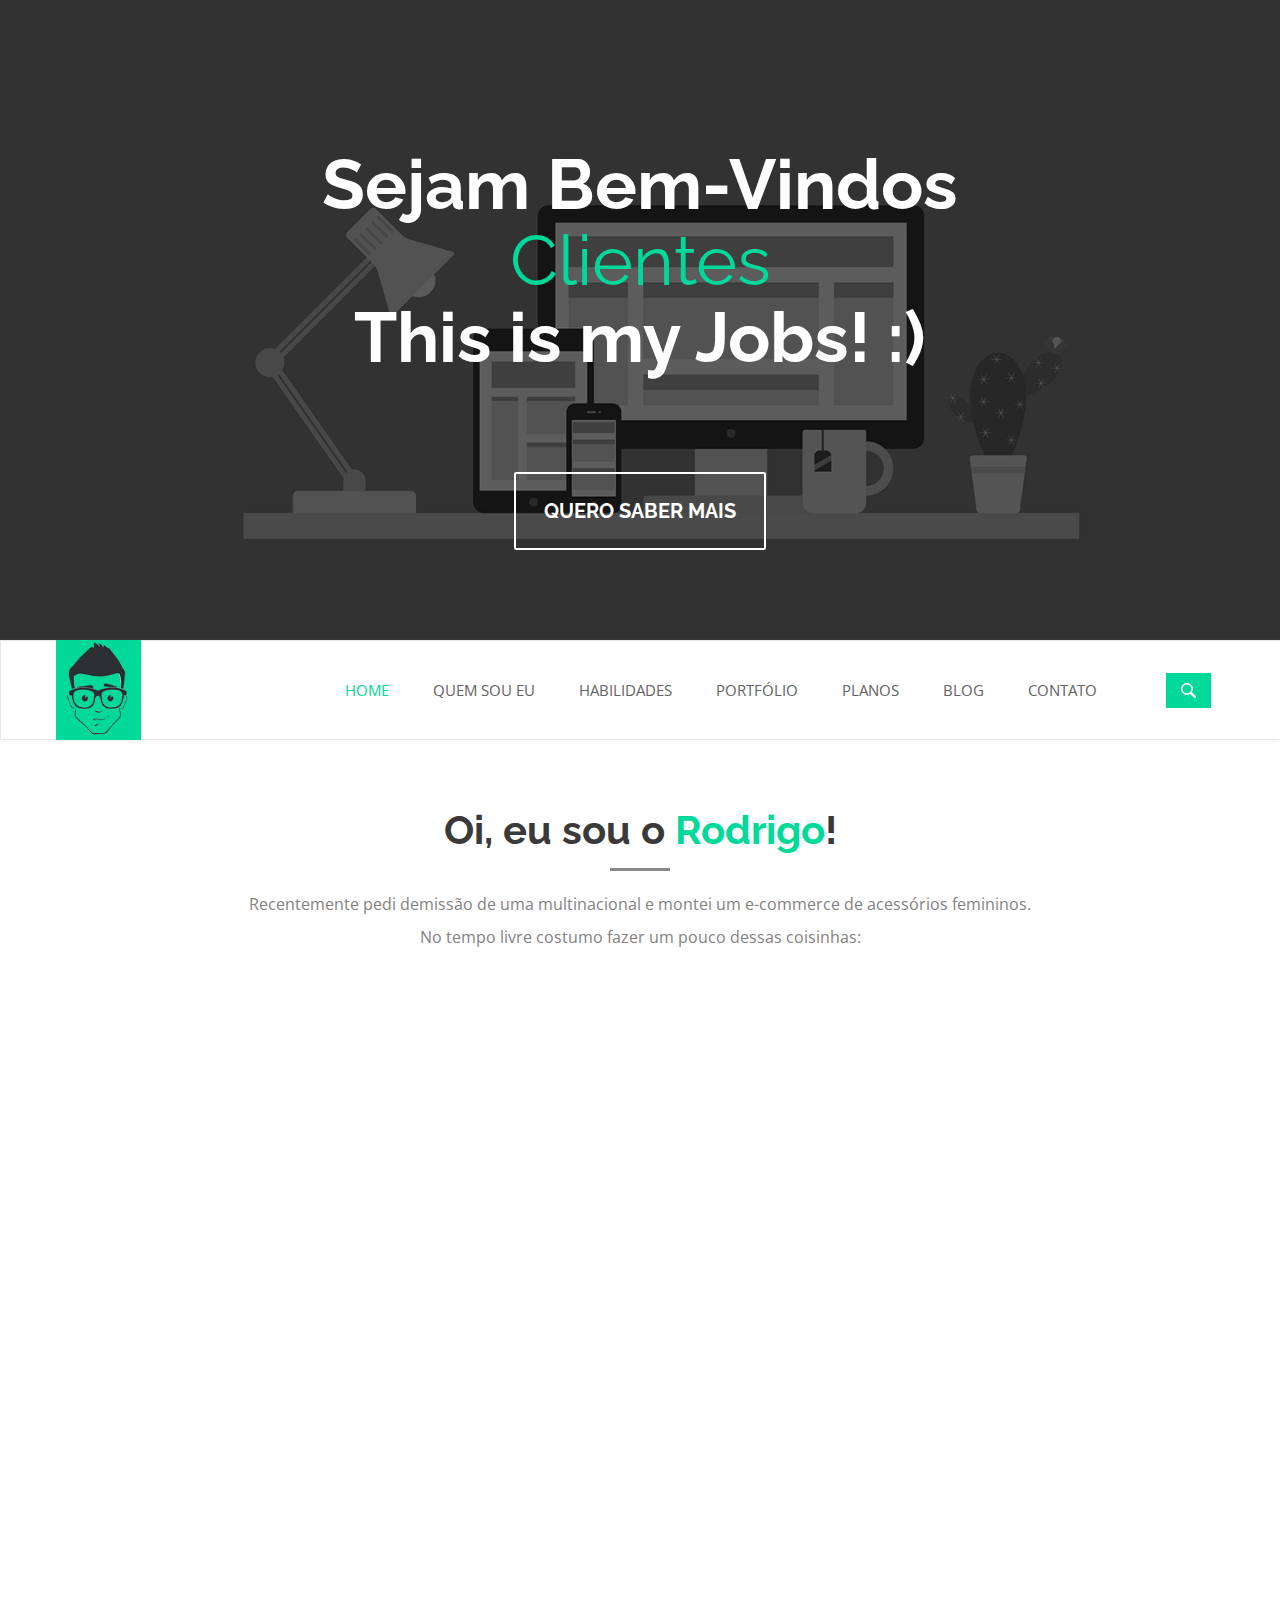
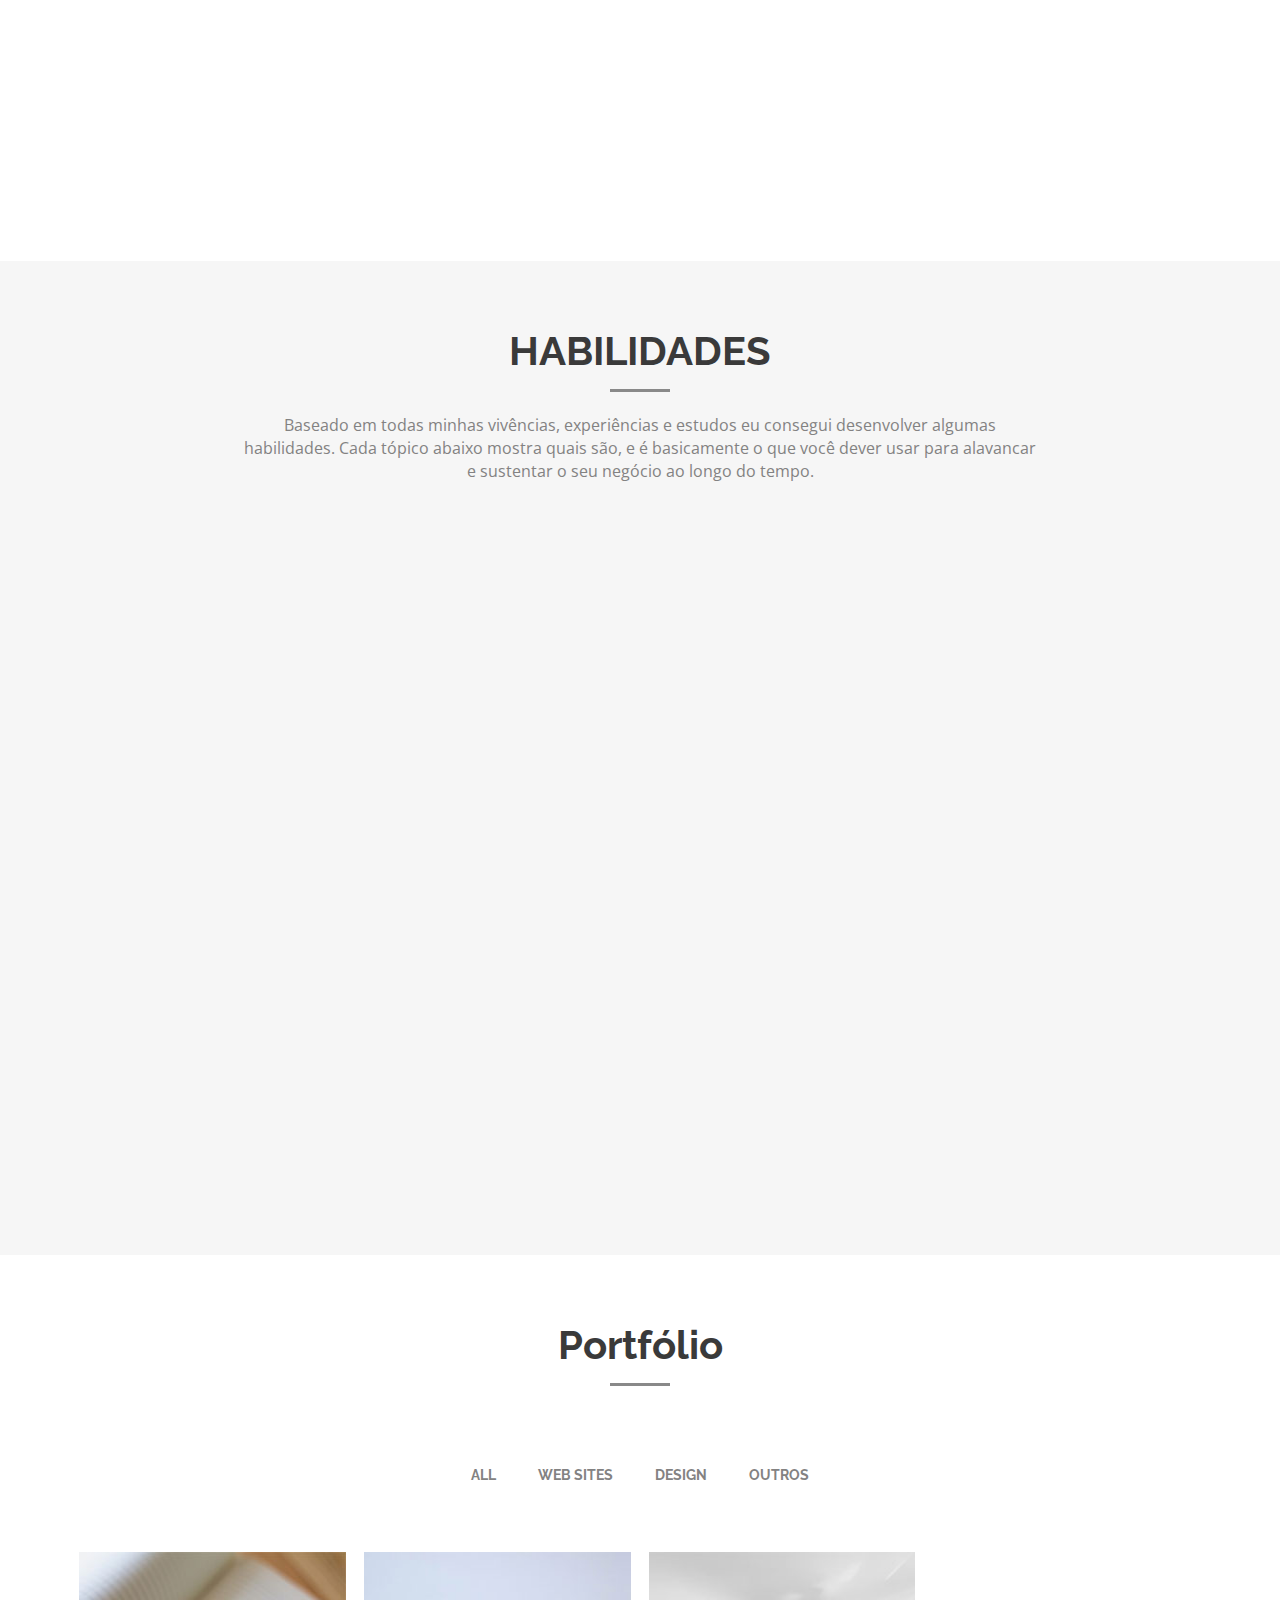
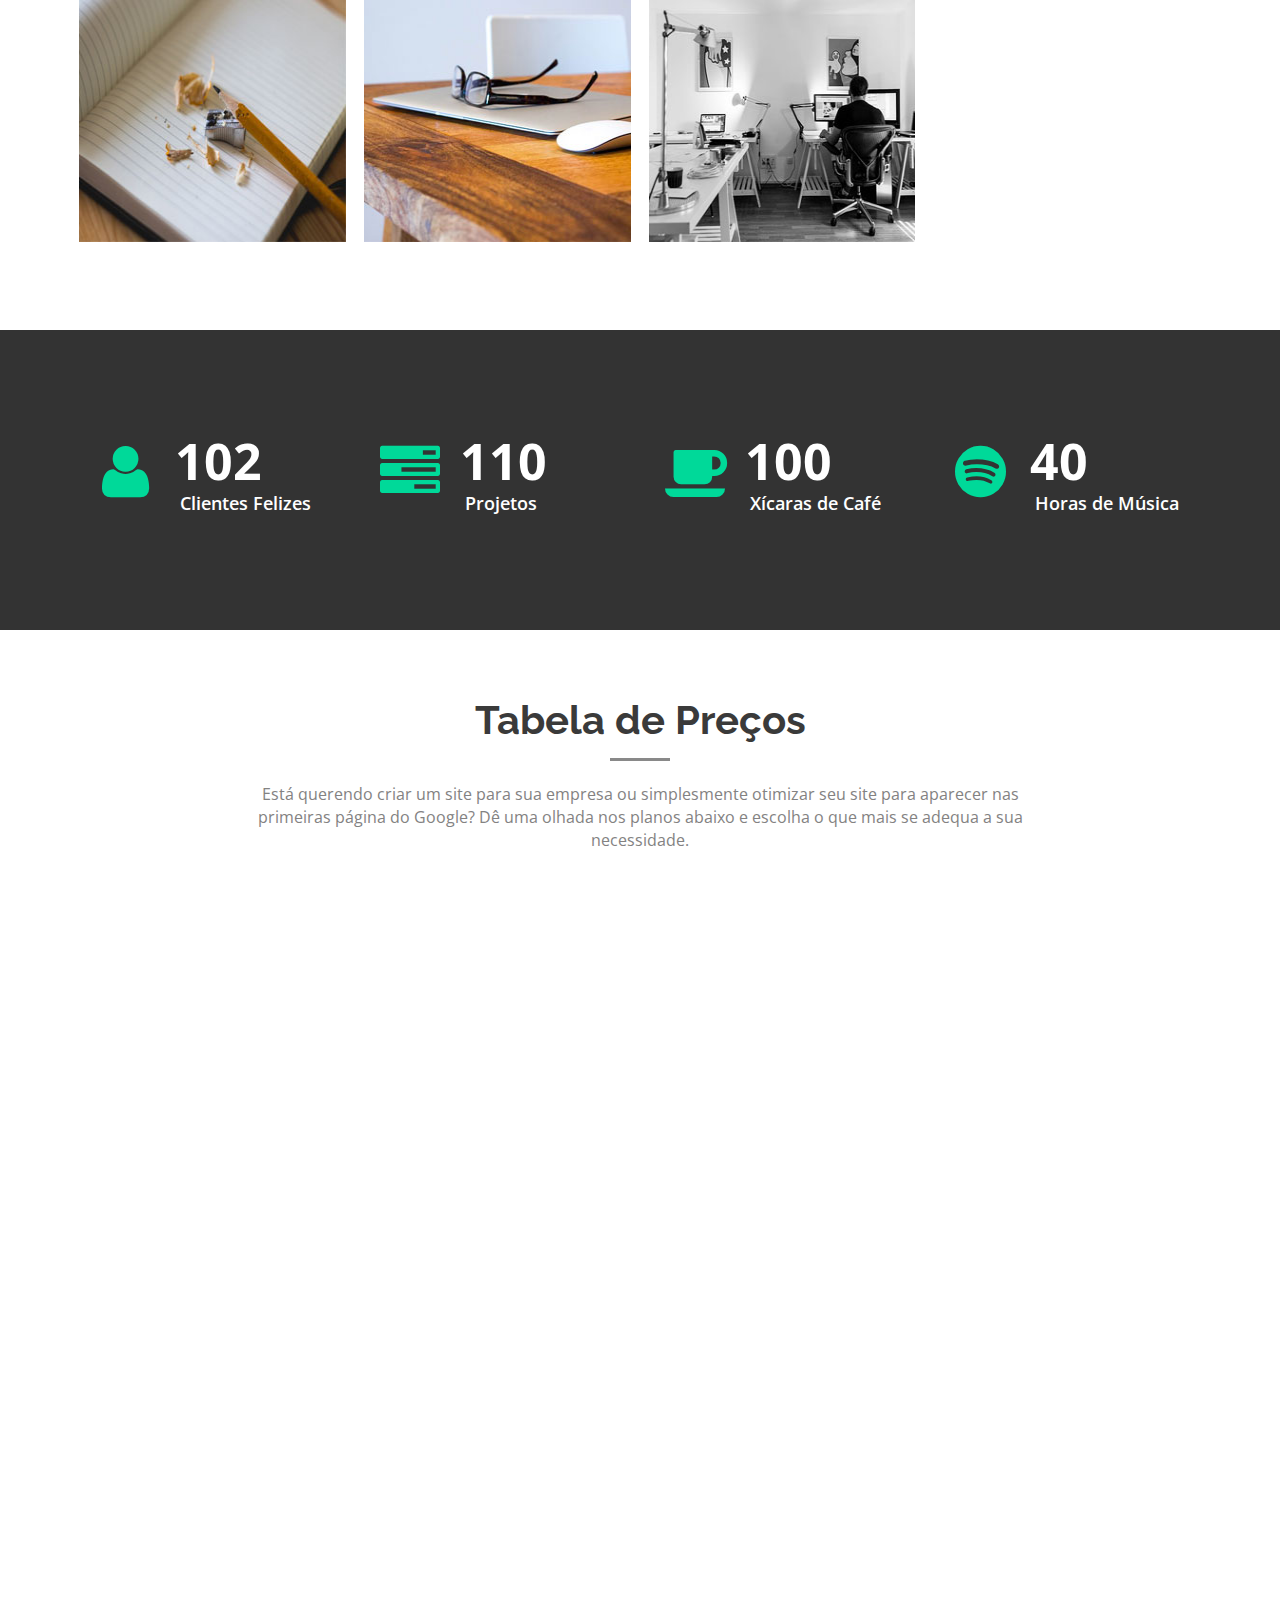
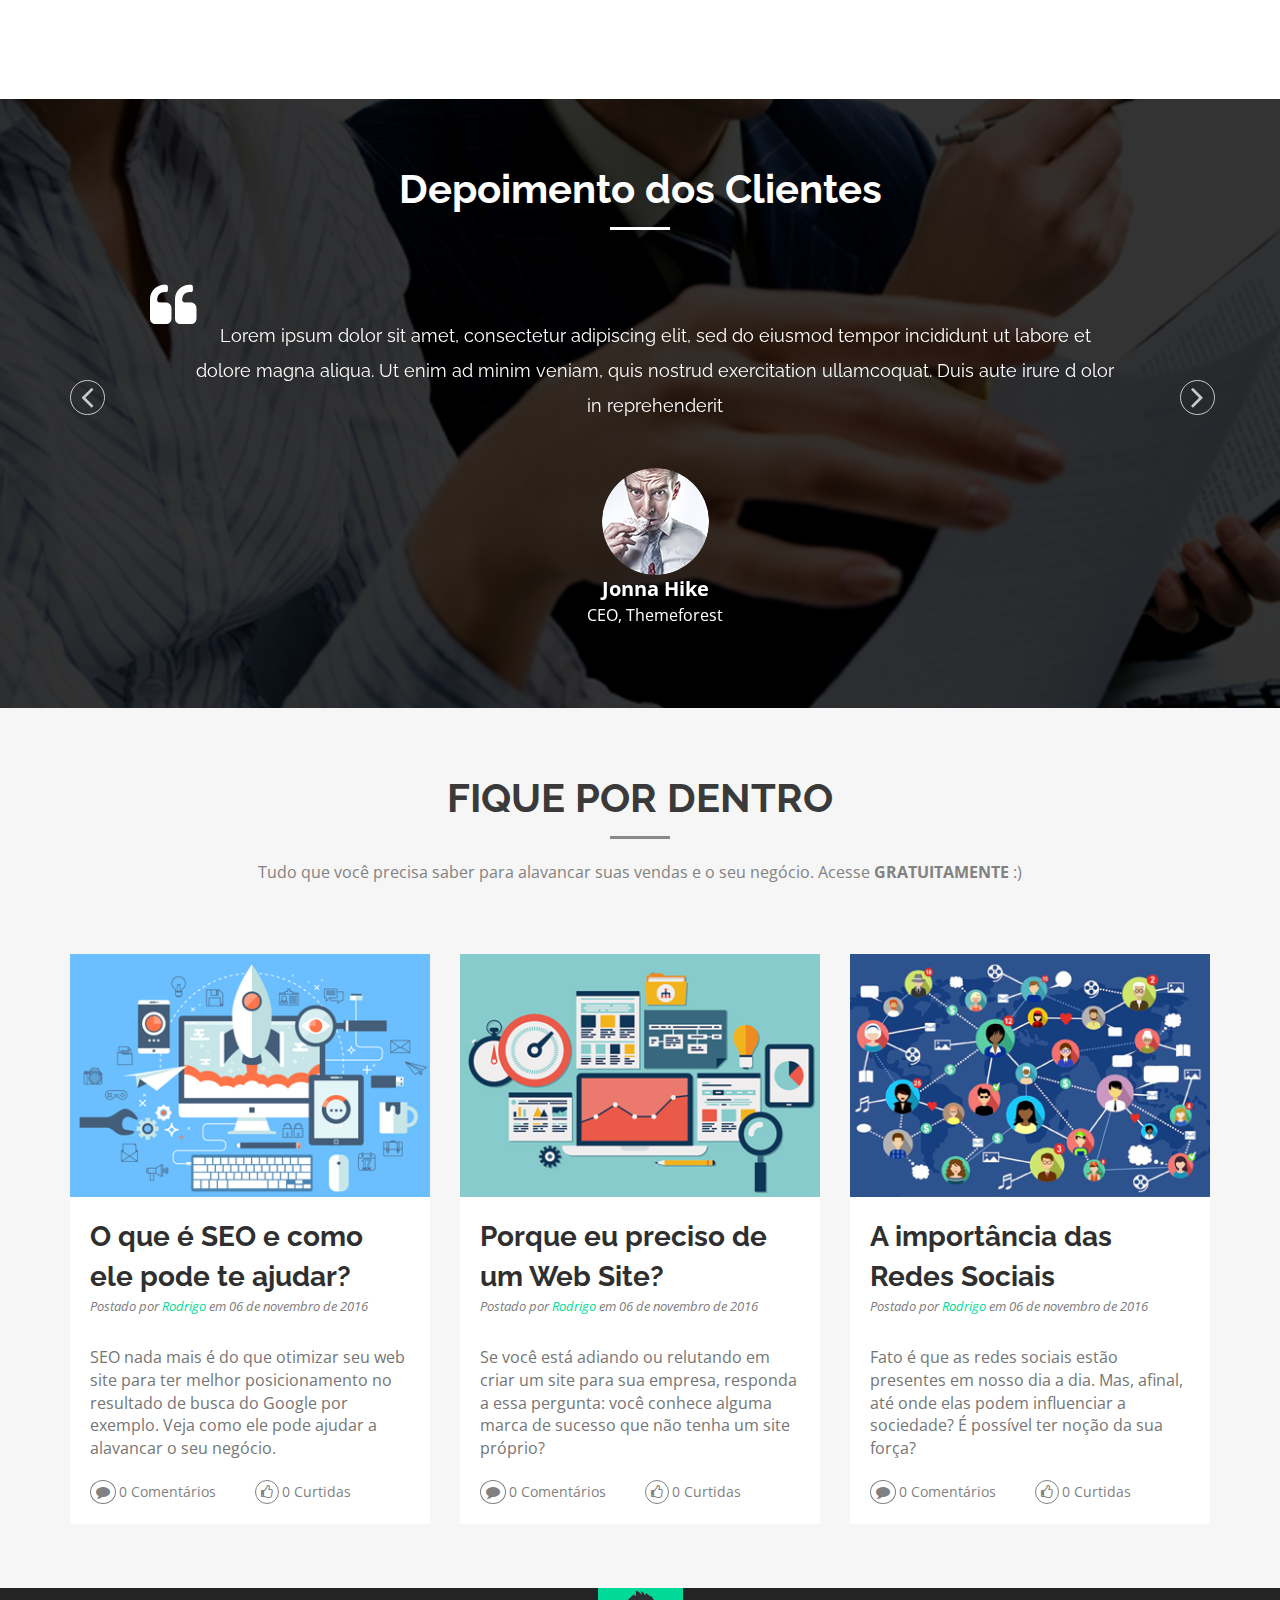
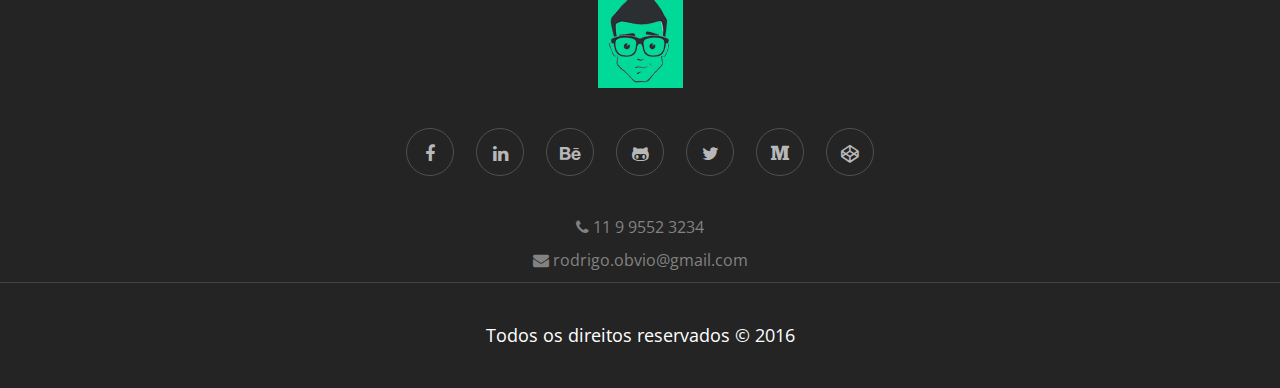
==== commit 56fcbea3: "Add files via upload" ====
--- a/index.html
+++ b/index.html
@@ -10,7 +10,7 @@
     <title>Web Sites & Design - Criação e Otimização de Websites | Portfolio</title>
     
     <meta name="description" content="Ter uma página na web, investir em midias socisias, produzir conteúdo, isso tudo é primordial para o seu negócio crescer. Deixe-me te ajudar!"/>
-<meta name="keywords" content="Ter uma página na web, investir em midias socisias, produzir conteúdo, isso tudo é primordial para o seu negócio crescer. Deixe-me te ajudar!"/>
+<meta name="keywords" content="marketing digital, criar um web site, como fazer um web site, SEO, técnicas de SEO, criação de sites, sites para empresa" />
 <link rel="canonical" href="http://www.comcriatividade.com" />
 
 <meta property="og:locale" content="pt_BR" />
@@ -18,6 +18,8 @@
 <meta property="og:title" content="Web Sites & Design - Criação e Otimização de Websites | Portfolio" />
 <meta property="og:type" content="website"/>
 <meta property="og:description" content="Ter uma página na web, investir em midias socisias, produzir conteúdo, isso tudo é primordial para o seu negócio crescer. Deixe-me te ajudar!" />
+
+    <!-- Fim da Definição de palavras-chaves e SEO para otimização no Google -->
 
     <!-- Favicon -->
     <link rel="shortcut icon" type="image/icon" href="assets/images/favicon.png"/>
@@ -137,38 +139,37 @@
             <div class="title-area">
               <h2 class="tittle">Oi, eu sou o <span>Rodrigo</span>!</h2> 
               <span class="tittle-line"></span>
-              <p>Tenho 22 anos e já fazem 6 anos que atuo dentro de grandes empresas.</p>
               <p>Recentemente pedi demissão de uma multinacional e montei um e-commerce de acessórios femininos.</p>
-              <p> Abaixo um pouco dos meus gostos.</p>
+              <p>No tempo livre costumo fazer um pouco dessas coisinhas:</p>
             </div>
             <div class="welcome-content">
               <ul class="wc-table">
                 <li>
                   <div class="single-wc-content wow fadeInUp">
                     <span class="fa fa-code wc-icon"></span>
-                    <h4 class="wc-tittle">Viciado em Tecnologia</h4>
-                    <p>Quem nunca quis saber como um site é feito? Ou como um carrinho de controle remoto funciona?</p>
+                    <h4 class="wc-tittle">CODIFICAR</h4>
+                    <p>É uma das melhores coisas que faz você exercitar o cérebro.</p>
                   </div>
                 </li>
                 <li>
                   <div class="single-wc-content wow fadeInUp">
                     <span class="fa fa-gamepad wc-icon"></span>
-                    <h4 class="wc-tittle">VIDEO GAME</h4>
-                    <p>Principalmente se envolve estratégia. Hitman e Battlefield exemplificam isso.</p>
+                    <h4 class="wc-tittle">JOGAR</h4>
+                    <p>Principalmente se envolve estratégia. Hitman e Battlefield estão na lista.</p>
                   </div>
                 </li>
                 <li>
                   <div class="single-wc-content wow fadeInUp">
-                    <span class="fa fa-car wc-icon"></span>
-                    <h4 class="wc-tittle">apaixonado por Carros</h4>
-                    <p>Não precisar custar R$ 100.000,00 mas tendo um turbão já está de bom tamanho.</p>
+                    <span class="fa fa-pencil wc-icon"></span>
+                    <h4 class="wc-tittle">Escrever</h4>
+                    <p>A melhor forma de esvaziar o mente. Por isso escrevo no <a href="https://medium.com/@rodrigo0921"><b>Medium.</b></a></p>
                   </div>
                 </li>
                 <li>
                   <div class="single-wc-content wow fadeInUp">
-                    <span class="fa fa-building wc-icon"></span>
-                    <h4 class="wc-tittle">Empreendedor Nato</h4>
-                    <p>Sempre achei fascinanete a idéia de criar, resolver e vender soluções para o mundo. </p>
+                    <span class="fa fa-book wc-icon"></span>
+                    <h4 class="wc-tittle">LER</h4>
+                    <p>É lendo que se aprende. Conhecimento nunca é demais.</p>
                   </div>
                 </li>
               </ul>
@@ -189,9 +190,9 @@
               <div class="col-md-9 col-sm-6 col-xs-12">
                 <div class="about-right wow fadeInRight">
                   <div class="title-area">
-                    <h2 class="tittle">Ainda sobre mim <span>...</span></h2>
+                    <h2 class="tittle">A minha história <span>...</span></h2>
                     <span class="tittle-line"></span>
-                    <p>Iniciei minha carreira como jovem aprendiz dentro do rercusos humanos no <a href="http://www.grupotpc.com/"> <b>GRUPO TPC</b></a>, empresa de logística que atuava dentro da <a hreaf="https://www.b2wdigital.com/"><b>B2W</b></a>, proprietária dos e-commerces: <a hreaf="http://www.submarino.com.br/"><b>Submarino.com</b></a>, <a href="http://www.americanas.com.br/"><b>Americanas.com</a></b>, <a href="https://ri.lasa.com.br/"><b>LASA (lojas Americanas)</b></a> & <a href="http://www.shoptime.com.br/"><b>Shoptime.com</a></b>. Trabalhei de Out/2010 até Mar/2011. Posteriormente fui efetivado em Mar/2011 e segui por alguns meses dentro do RH, logo depois fui transferido para o PCP (Planejamento e Controle de Produção) contribuindo no controle do estoque, efetuando relatórios de desvio de qualidade, controle de quebras e avarias, sobras e faltas. Por fim, em Nov/2012 fui chamado pela <a hreaf="http://new.abb.com/br"><b>ABB (Asea Brown Boveri)</b></a> para colaborar com a implementação do ponto eletrônico, ocorreram diversas dificuldades e foi ai então que aprendi a desenvolver soluções com VBA, montar queries com SQL e depois de 4 anos decidi sair, em Out/2016, assim então dando ínicio a minha vida empreendedora. Fundei um e-commerce de acessórios femininos a <a href="https://www.infartei.com/"><b>INFARTEI.COM</b></a> na qual sigo administrando até hoje.
+                    <p>Iniciei minha carreira como jovem aprendiz dentro do Rercusos Humanos do <a href="http://www.grupotpc.com/"> <b>GRUPO TPC</b></a>, empresa de logística que atuava dentro da <a hreaf="https://www.b2wdigital.com/"><b>B2W</b></a>, proprietária dos e-commerces: <a hreaf="http://www.submarino.com.br/"><b>Submarino.com</b></a>, <a href="http://www.americanas.com.br/"><b>Americanas.com</a></b>, <a href="https://ri.lasa.com.br/"><b>LASA (lojas Americanas)</b></a> & <a href="http://www.shoptime.com.br/"><b>Shoptime.com</a></b>. Trabalhei de Outubro de 2010 até Março de 2011, nesse mesmo mês de Março fui efetivado e segui por alguns meses dentro do RH, logo depois fui transferido para o PCP (Planejamento e Controle de Produção) contribuindo no controle do estoque, efetuando relatórios de desvio de qualidade, controle de quebras e avarias, sobras e faltas. Por fim, em Novembro de 2012 fui chamado pela <a hreaf="http://new.abb.com/br"><b>ABB (Asea Brown Boveri)</b></a> para colaborar com a implementação do ponto eletrônico, ocorreram diversas dificuldades e foi ai então que aprendi programar e desenvolver soluções com VBA, montar queries com SQL, depois de 4 anos decidi sair, em Outubro de 2016. Dei ínicio a minha vida empreendedora, fundei um e-commerce de acessórios femininos a <a href="https://www.infartei.com/"><b>INFARTEI.COM</b></a> na qual sigo administrando até hoje.
 
                     </div>                    
                   </div>
@@ -299,9 +300,9 @@
                <div class="portfolio-menu">
                  <ul>
                    <li class="filter" data-filter="all">All</li>
-                   <li class="filter" data-filter=".branding">Branding</li>
+                   <li class="filter" data-filter=".branding">Web Sites</li>
                    <li class="filter" data-filter=".design">Design</li>
-                   <li class="filter" data-filter=".development">Development</li>
+                   <li class="filter" data-filter=".development">Outros</li>
                  </ul>
                </div>
                <!-- Portfolio container -->
@@ -440,7 +441,7 @@
                       <p>Sem Limite de Atualizações</p>
                       <p>Otimização do Web Site (SEO)</p>
                       <p>Suporte Online</p>
-                      <a data-text="SAIBA MAIS" class="button button-default" href="#"><span>SAIBA MAIS</span></a>
+                      <a data-text="SAIBA MAIS" class="button button-default" href="plano-basic.html"><span>SAIBA MAIS</span></a>
                     </div>
                   </li>
                   <li class="wow slideInUp">
@@ -453,7 +454,7 @@
                       <p>Buyer Persona</p>
                       <p>Google Analitycs</p>
                       <p>Facebook Ads</p>
-                      <a data-text="SAIBA MAIS" class="button button-default" href="#"><span>SAIBA MAIS</span></a>
+                      <a data-text="SAIBA MAIS" class="button button-default" href="plano-standard.html"><span>SAIBA MAIS</span></a>
                     </div>
                   </li>
                   <li class="wow slideInUp">
@@ -466,7 +467,7 @@
                       <p>Análise de trafégo</p>
                       <p>Mídia Impressa</p>
                       <p>Blog</p>
-                      <a data-text="SAIBA MAIS" class="button button-default" href="#"><span>SAIBA MAIS</span></a>
+                      <a data-text="SAIBA MAIS" class="button button-default" href="plano-premium.html"><span>SAIBA MAIS</span></a>
                     </div>
                   </li>
                </ul>     
@@ -543,7 +544,7 @@
                     </figure>
                     <div class="blog-title">
                       <h2><a href="blog-single.html">O que é SEO e como ele pode te ajudar?</a></h2>
-                      <p>Postado por <a class="blog-admin" href="#">Rodrigo</a> em <span class="blog-date">06 de novembro de 2016</span></p>
+                      <p>Postado por <a class="blog-admin" href="https://br.linkedin.com/in/eusouorodrigo">Rodrigo</a> em <span class="blog-date">06 de novembro de 2016</span></p>
                     </div>
                     <p>SEO nada mais é do que otimizar seu web site para ter melhor posicionamento no resultado de busca do Google por exemplo. Veja como ele pode ajudar a alavancar o seu negócio.</p>
                     <div class="blog-footer">
@@ -561,9 +562,9 @@
                     </figure>
                     <div class="blog-title">
                       <h2><a href="blog-single.html">Porque eu preciso de um Web Site?</a></h2>
-                      <p>Postado por <a class="blog-admin" href="#">Rodrigo</a> em <span class="blog-date">06 de novembro de 2016</span></p>
-                    </div>
-                    <p>A história da ABB no Brasil começou em 1912, quando a empresa forneceu os equipamentos elétricos para um dos cartões postais do país, o Bondinho do Pão de Açúcar.</p>
+                      <p>Postado por <a class="blog-admin" href="https://br.linkedin.com/in/eusouorodrigo">Rodrigo</a> em <span class="blog-date">06 de novembro de 2016</span></p>
+                    </div>
+                    <p>Se você está adiando ou relutando em criar um site para sua empresa, responda a essa pergunta: você conhece alguma marca de sucesso que não tenha um site próprio?</p>
                     <div class="blog-footer">
                       <a href="#"><span class="fa fa-comment"></span>0 Comentários</a>
                       <a href="#"><span class="fa fa-thumbs-o-up"></span>0 Curtidas</a>
@@ -578,9 +579,9 @@
                     </figure>
                     <div class="blog-title">
                       <h2><a href="blog-single.html">A importância das Redes Sociais</a></h2>
-                      <p>Postado por <a class="blog-admin" href="#">Rodrigo</a> em <span class="blog-date">06 de novembro de 2016</span></p>
-                    </div>
-                    <p>A história da ABB no Brasil começou em 1912, quando a empresa forneceu os equipamentos elétricos para um dos cartões postais do país, o Bondinho do Pão de Açúcar.</p>
+                      <p>Postado por <a class="blog-admin" href="https://br.linkedin.com/in/eusouorodrigo">Rodrigo</a> em <span class="blog-date">06 de novembro de 2016</span></p>
+                    </div>
+                    <p>Fato é que as redes sociais estão presentes em nosso dia a dia. Mas, afinal, até onde elas podem influenciar a sociedade? É possível ter noção da sua força?</p>
                     <div class="blog-footer">
                       <a href="#"><span class="fa fa-comment"></span>0 Comentários</a>
                       <a href="#"><span class="fa fa-thumbs-o-up"></span>0 Curtidas</a>
@@ -608,13 +609,13 @@
           <div class="col-md-12">
             <div class="footer-top-area">             
                 <a class="footer-logo" href="#"><img src="assets/images/logo.png" alt="Logo"></a>              
-              		<div class="footer-social">
+              <div class="footer-social">
                 <a class="facebook" href="https://www.facebook.com/rodrigo.oliveira.3745496" target="_blank"><span class="fa fa-facebook"></span></a>
                 <a class="linkedin" href="https://br.linkedin.com/in/eusouorodrigo" target="_blank"><span class="fa fa-linkedin"></span></a>
                 <a class="Behance" href="https://www.behance.net/rodrigoobv8daa" target="_blank"><span class="fa fa-behance"></span></a>
                 <a class="GitHub" href="https://github.com/00921" target="_blank"><span class="fa fa-github-alt"></span></a>
                 <a class="twitter" href="https://twitter.com/sounovodemais" target="_blank"><span class="fa fa-twitter"></span></a>
-                <a class="Medium" href="https://medium.com/@rodrigooliveira_99382" target="_blank"><span class="fa fa-medium"></span></a>
+                <a class="Medium" href="https://medium.com/@rodrigo0921" target="_blank"><span class="fa fa-medium"></span></a>
                 <a class="CodePen" href="https://codepen.io/00921/" target="_blank"><span class="fa fa-codepen"></span></a>
                 
               </div>
--- a/assets/css/theme-color/default.css
+++ b/assets/css/theme-color/default.css
@@ -0,0 +1,204 @@
+/*=======================================
+Template Design By MarkUps.
+Author URI : http://www.markups.io/
+========================================*/
+
+.header-content h2 span {
+  color: #00d999;
+}
+.knowmore-btn:hover,
+.knowmore-btn:focus,
+.download-btn:hover,
+.download-btn:focus{
+  background-color: #00D999;
+  border-color: #00D999;
+}
+.main-nav li a:hover{
+  color: #00d999;
+} 
+.navbar-default .navbar-nav > .active > a,
+.navbar-default .navbar-nav > .active > a:hover,
+.navbar-default .navbar-nav > .active > a:focus {
+  color: #00d999;
+}
+.navbar-default .navbar-nav > li > a:hover,
+.navbar-default .navbar-nav > li > a:focus {
+  color: #00d999;
+}
+.search-area input[type="text"]:focus:hover {
+  border-bottom: 1px solid #00d999;  
+}
+.search-area input[type="text"]:focus {
+  border-bottom: 1px solid #00d999;  
+}
+.search-area input[type="submit"] {
+  background-color: #00d999;  
+}
+.tittle>span{
+  color: #00d999;
+}
+.single-wc-content span {
+  border: 1px solid #00d999;
+  color: #00d999;
+}
+.single-wc-content:hover .wc-icon{
+  background-color: #00d999;
+}
+.single-wc-content:hover .wc-tittle{
+  border-bottom: 2px solid #00d999;  
+}
+.about-left {
+  background-color: #00d999;  
+}
+.button-default {  
+  border: 2px solid #00d999 !important;
+  color: #00d999 !important;
+}
+.button-default:hover {
+  border-color: #00d999;
+}
+.button-default:hover,
+.button-default:focus {
+  border-color: #00d999;
+  background-color: #00d999 !important;  
+}
+.introduction-btn {
+  background-color: rgba(0, 217, 153, 0.8);
+}
+.team-info {
+  background: rgba(0, 217, 153, 0.8);
+}  
+.team-grid li:hover .team-address p {
+  color: #00d999;
+}
+.single-service {
+  border-bottom: 5px solid #00d999;
+}
+.single-service:hover:after{  
+  background-color: #00d999;
+}
+.single-service:hover .service-icon{
+  color: #00d999;
+}
+.single-service:hover .service-title{
+  color: #00d999;
+}
+.single-counter > span {
+  color: #00d999;
+}
+.single-price .price-header {
+  background-color: #00d999;
+ }
+ .single-price .price-header::after {
+  color: #00d999;  
+}
+.single-price .price-amount {
+  border-bottom: 1px solid #00d999;
+  color: #00d999;  
+}
+.single-price a {
+  border-bottom: 1px solid #00d999;
+}
+.standard-price a{
+  background-color: #00d999;  
+}
+.single-from-blog .blog-title h2 a:hover,
+.single-from-blog .blog-title h2 a:focus{
+  color: #00d999; 
+}
+.single-from-blog .blog-title .blog-admin{
+  color: #00d999;
+}
+.single-from-blog .blog-footer a:hover,
+.single-from-blog .blog-footer a:focus { 
+  color: #00d999;
+}
+.contact-form .form-control:focus {
+  border-color: #00d999;   
+} 
+.portfolio-menu ul li:hover{
+  color: #00d999;
+  border-color: #00d999;  
+}
+.portfolio-social-icon a {
+  background-color: #00d999;
+}
+.portfolio-title {
+  background-color: #00d999;
+}
+.blog-banner-area .breadcrumb li.active{
+  color: #00d999;
+}
+.blog-pagination > li > a:hover,
+.blog-pagination > li > span:hover,
+.blog-pagination > li > a:focus,
+.blog-pagination > li > span:focus{
+  background-color: #00d999;  
+  border-color:#00d999;  
+}
+.single-widget h2 {
+  border-left: 3px solid #00d999;  
+}
+.popular-post-widget .media-heading a:hover,
+.popular-post-widget .media-heading a:focus{
+  color: #00d999;  
+}
+.instagram-feed .slick-prev::before,
+.instagram-feed .slick-next::before {
+  color: #00d999;  
+}
+.instagram-feed .slick-dots li.slick-active button{
+  background-color: #00d999;
+}
+.instagram-feed .slick-dots li.slick-active button::before{
+  color: #00d999
+}
+.comment-form .form-control:focus {
+  border-color: #00d999;   
+} 
+.error-no {
+  border: 2px solid #00d999;  
+}
+.error-no p {
+  color: #00d999;
+}
+.blog-details-content>a:hover{
+  color: #00d999;
+}
+.scrollToTop {  
+  color: #00d999;  
+}
+.scrollToTop:hover,
+.scrollToTop:focus{  
+  background-color: #00d999; 
+}
+.loader {  
+  background: #00d999;
+  background: -moz-linear-gradient(left, #00d999 10%, rgba(255, 255, 255, 0) 42%);
+  background: -webkit-linear-gradient(left, #00d999 10%, rgba(255, 255, 255, 0) 42%);
+  background: -o-linear-gradient(left, #00d999 10%, rgba(255, 255, 255, 0) 42%);
+  background: -ms-linear-gradient(left, #00d999 10%, rgba(255, 255, 255, 0) 42%);
+  background: linear-gradient(to right, #00d999 10%, rgba(255, 255, 255, 0) 42%);  
+}
+.loader:before {
+  background: #00d999; 
+}
+.footer-bottom p a{
+  color: #00d999;
+}
+.blog-pagination > li > a,
+.blog-pagination > li > span {
+  color: #00d999; 
+}
+.blog-pagination > li > a:hover,
+.blog-pagination > li > span:hover,
+.blog-pagination > li > a:focus,
+.blog-pagination > li > span:focus{
+  background-color: #00d999;  
+  border-color:#00d999;
+}
+
+/*=======================================
+Template Design By MarkUps.
+Author URI : http://www.markups.io/
+========================================*/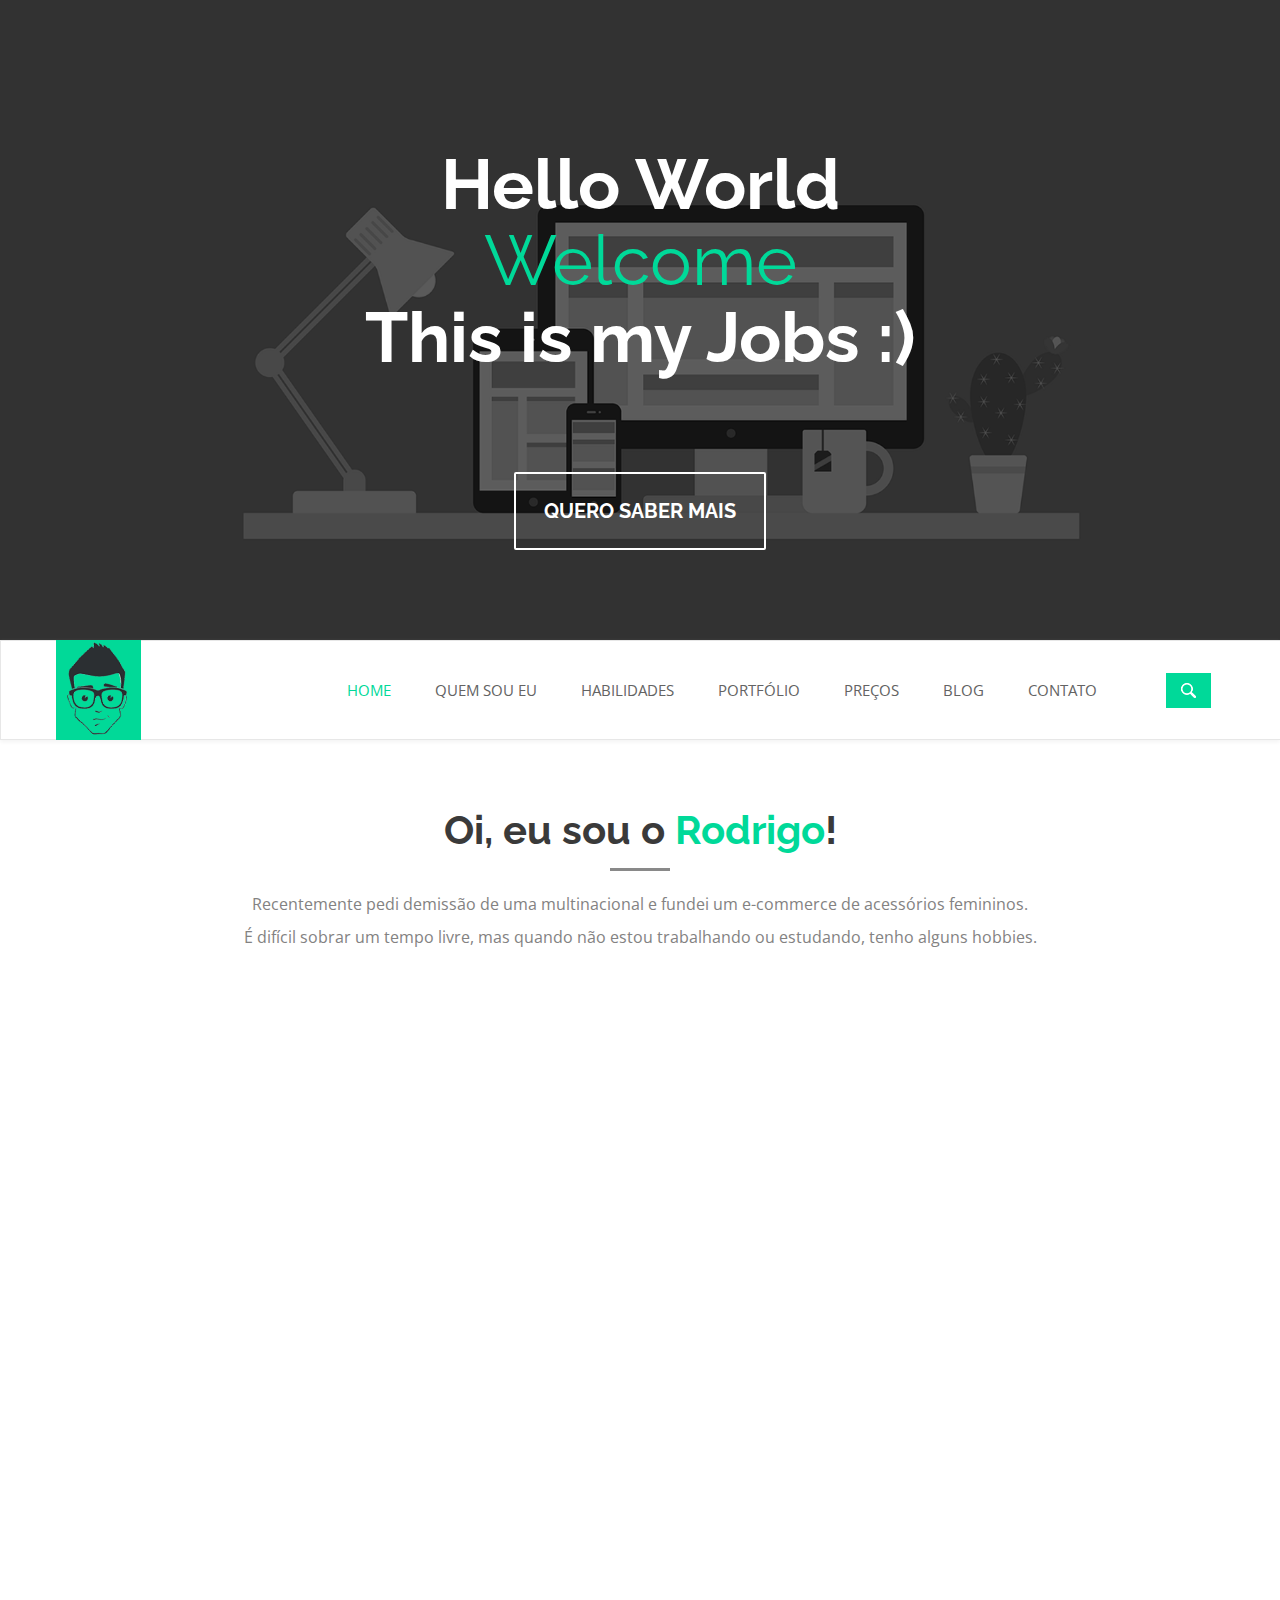
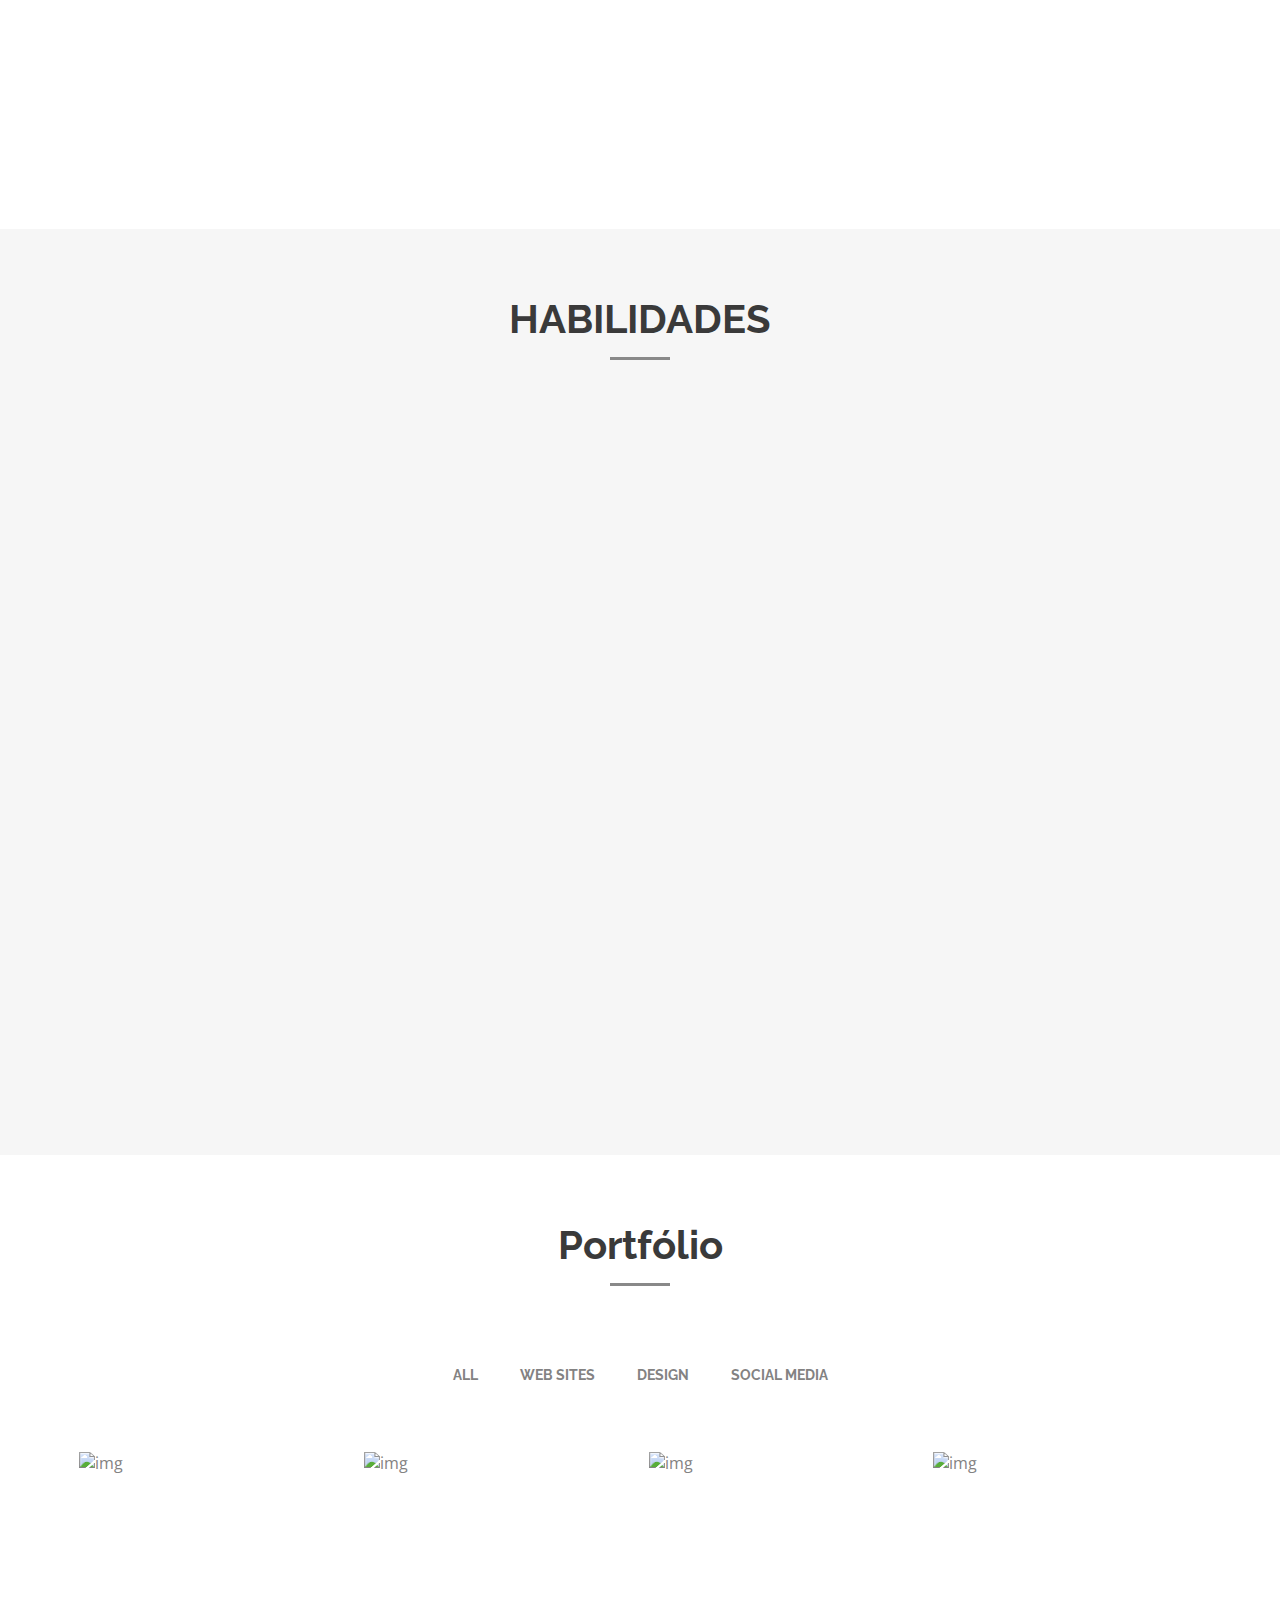
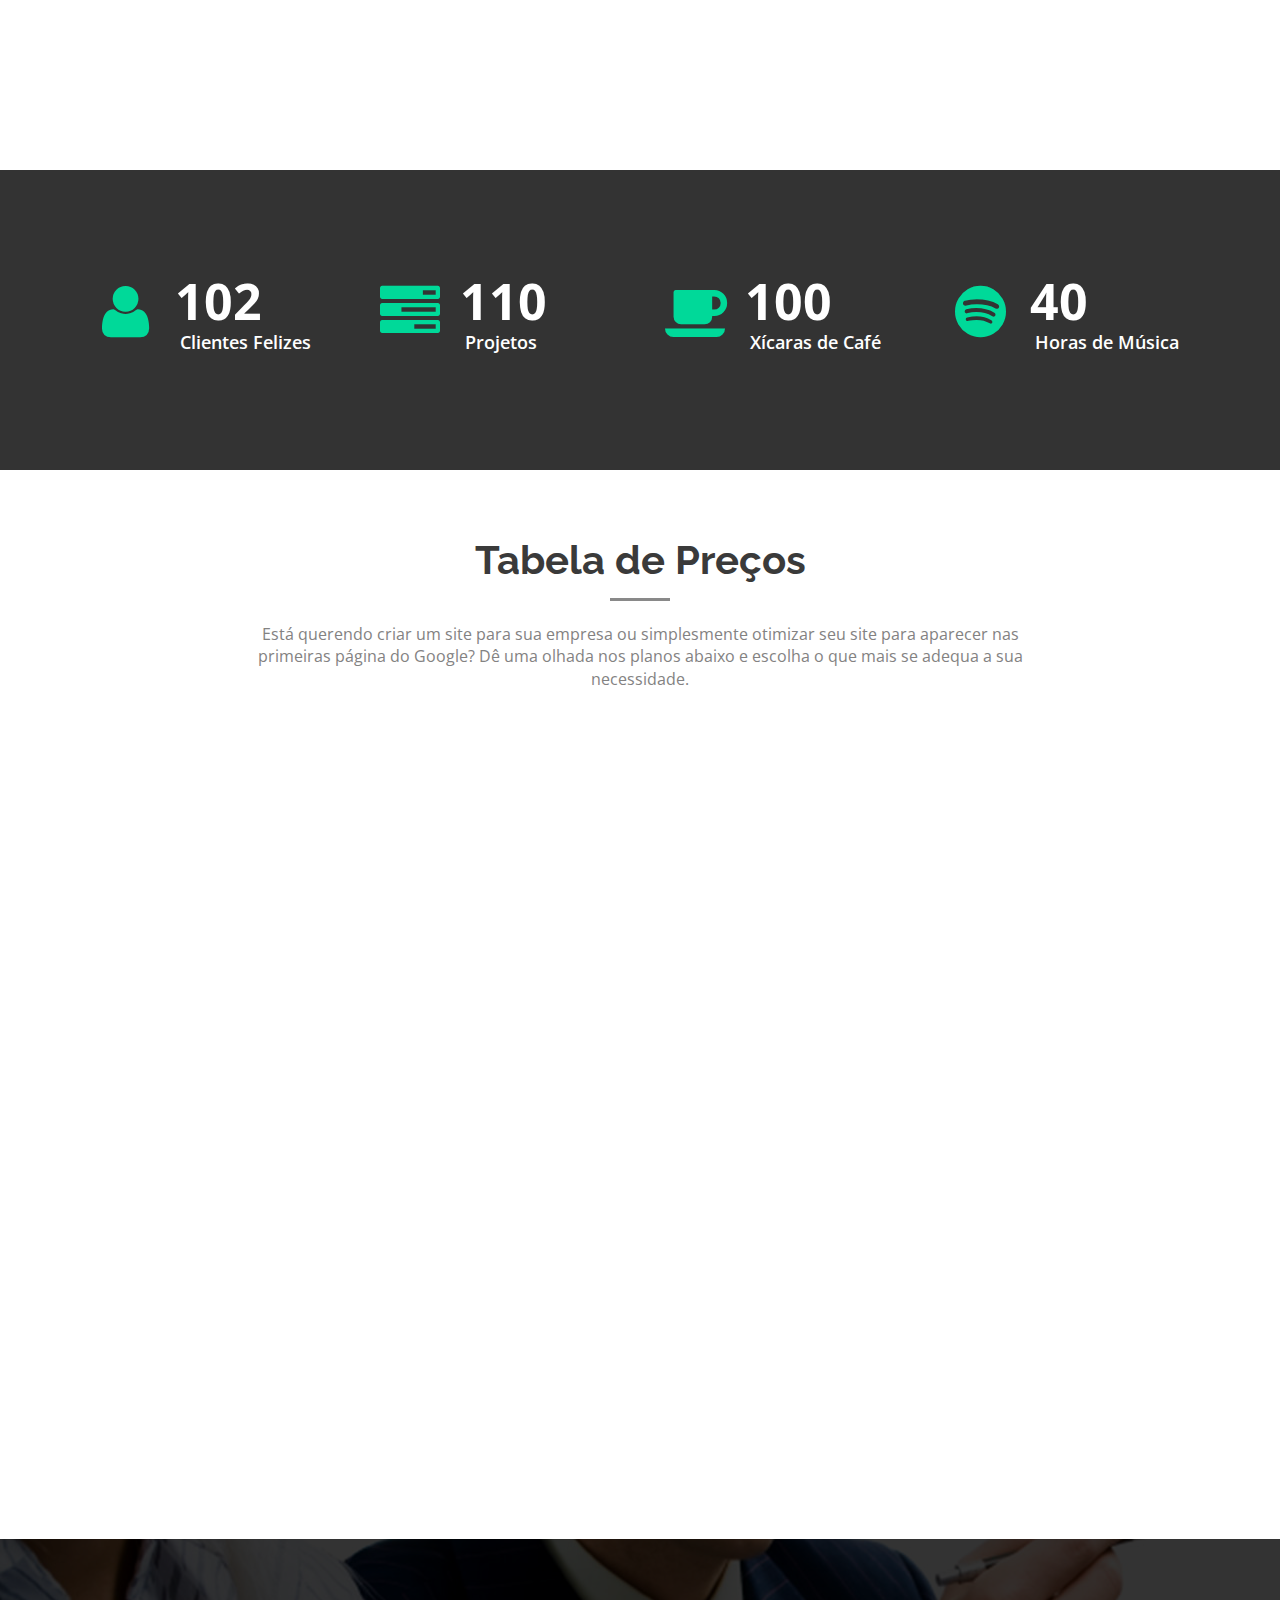
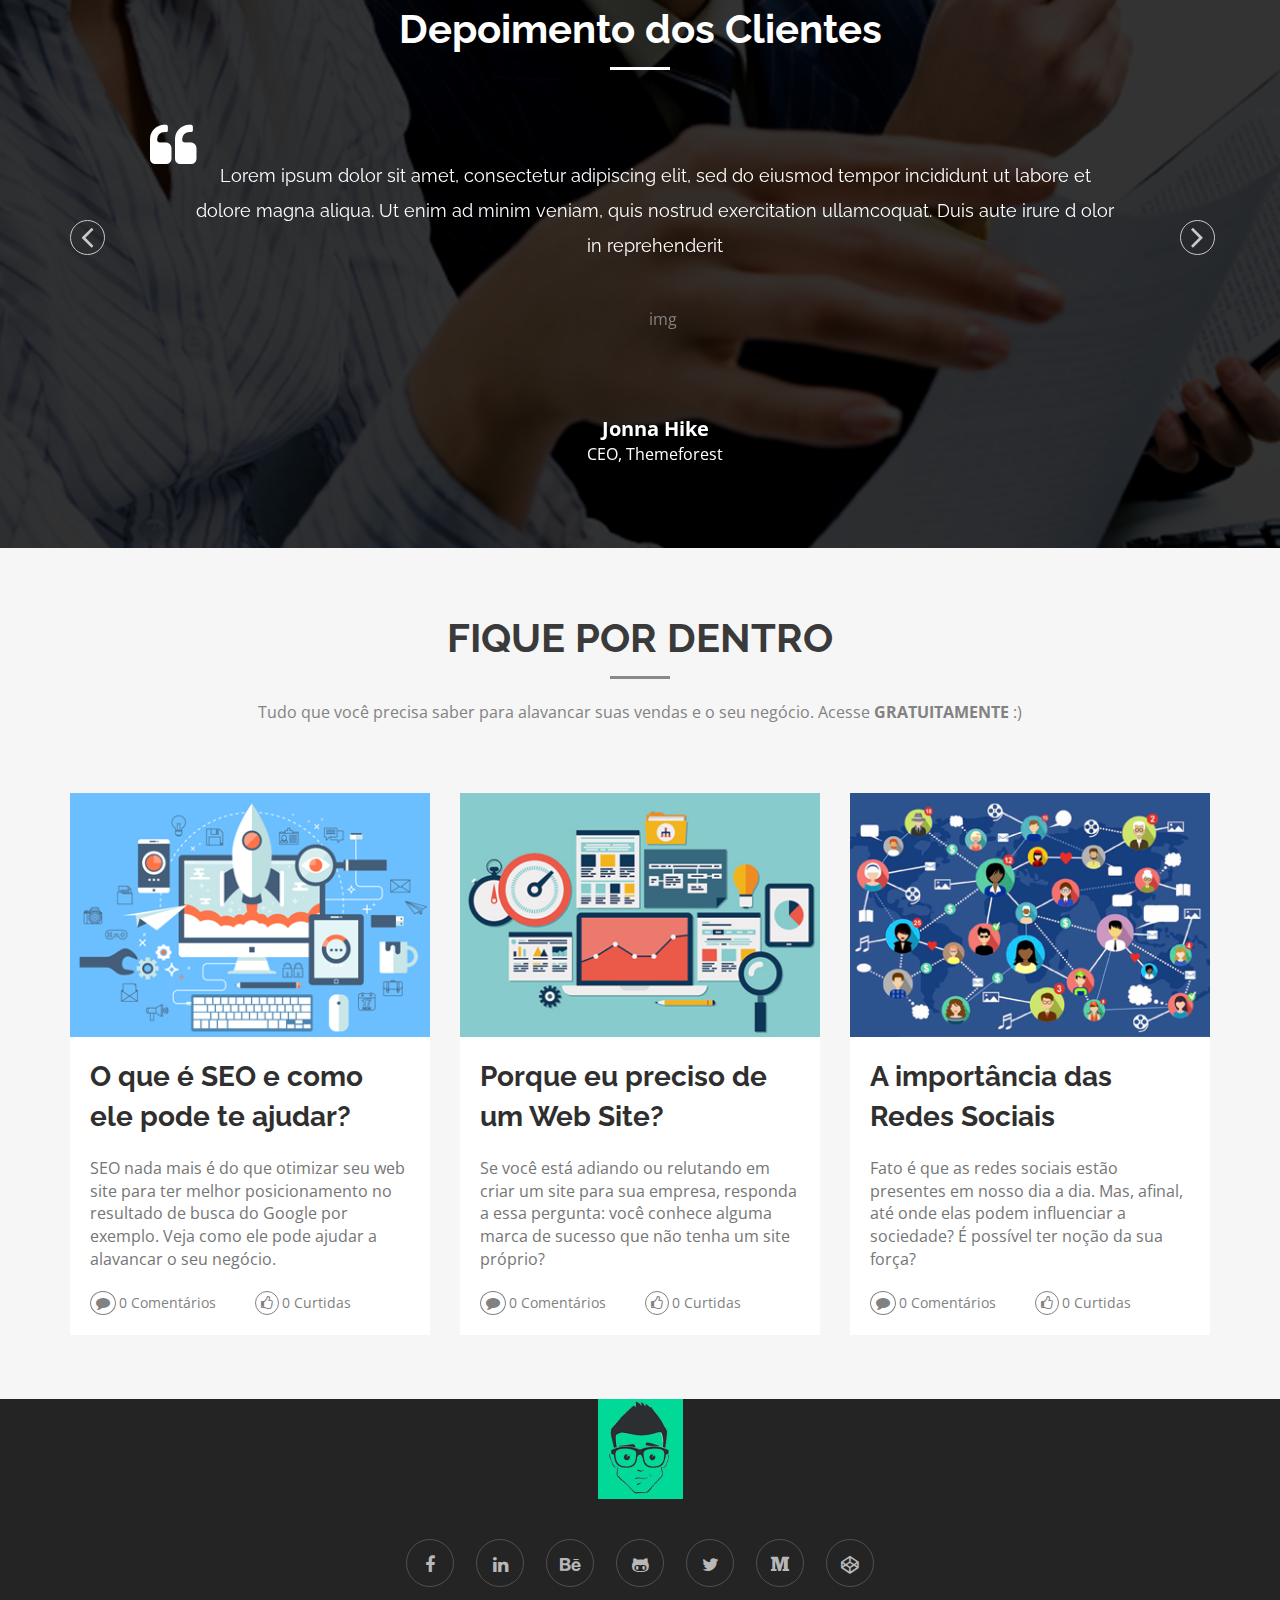
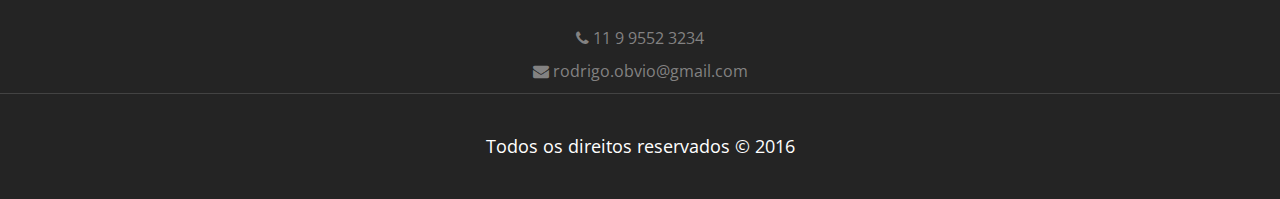
==== commit 6b83692e: "Add files via upload" ====
--- a/index.html
+++ b/index.html
@@ -7,15 +7,15 @@
     
     
     <!-- Definição de palavras-chaves e SEO para otimização no Google -->
-    <title>Web Sites & Design - Criação e Otimização de Websites | Portfolio</title>
+    <title>Web Development & Design by Rodrigo Oliveira</title>
     
     <meta name="description" content="Ter uma página na web, investir em midias socisias, produzir conteúdo, isso tudo é primordial para o seu negócio crescer. Deixe-me te ajudar!"/>
 <meta name="keywords" content="marketing digital, criar um web site, como fazer um web site, SEO, técnicas de SEO, criação de sites, sites para empresa" />
 <link rel="canonical" href="http://www.comcriatividade.com" />
 
 <meta property="og:locale" content="pt_BR" />
-<meta property="og:site_name" content="Web Sites & Design - Criação e Otimização de Websites | Portfolio" />
-<meta property="og:title" content="Web Sites & Design - Criação e Otimização de Websites | Portfolio" />
+<meta property="og:site_name" content="Rodrigo Oliveira - Criação e Otimização de Websites" />
+<meta property="og:title" content="Rodrigo Oliveira - Criação e Otimização de Websites" />
 <meta property="og:type" content="website"/>
 <meta property="og:description" content="Ter uma página na web, investir em midias socisias, produzir conteúdo, isso tudo é primordial para o seu negócio crescer. Deixe-me te ajudar!" />
 
@@ -75,12 +75,11 @@
       <div class="header-overlay">
         <div class="header-content">
         <!-- Start header content slider -->
-        <h2 class="header-slide">Sejam Bem-Vindos
-          <span>Clientes</span>
-          <span>Futuros Clientes</span>
-          <span>Recrutadores</span>
+          <h2 class="header-slide">Hello World
+          <span>Welcome</span>
+
           
-          This is my Jobs! :)</h2>
+          This is my Jobs :)</h2>
         <!-- End header content slider -->  
         <!-- Header btn area -->
         <div class="header-btn-area">
@@ -113,7 +112,7 @@
             <li><a href="#about">QUEM SOU EU</a></li>                 
             <li><a href="#service">HABILIDADES</a></li> 
             <li><a href="#portfolio">PORTFÓLIO</a></li>
-            <li><a href="#pricing-table">PLANOS</a></li>             
+            <li><a href="#pricing-table">PREÇOS</a></li>             
             <li><a href="#from-blog">BLOG</a></li>     
             <li><a href="#footer">CONTATO</a></li>
           </ul>                            
@@ -139,22 +138,22 @@
             <div class="title-area">
               <h2 class="tittle">Oi, eu sou o <span>Rodrigo</span>!</h2> 
               <span class="tittle-line"></span>
-              <p>Recentemente pedi demissão de uma multinacional e montei um e-commerce de acessórios femininos.</p>
-              <p>No tempo livre costumo fazer um pouco dessas coisinhas:</p>
+              <p>Recentemente pedi demissão de uma multinacional e fundei um e-commerce de acessórios femininos.</p>
+              <p>É difícil sobrar um tempo livre, mas quando não estou trabalhando ou estudando, tenho alguns hobbies.</p>
             </div>
             <div class="welcome-content">
               <ul class="wc-table">
                 <li>
                   <div class="single-wc-content wow fadeInUp">
                     <span class="fa fa-code wc-icon"></span>
-                    <h4 class="wc-tittle">CODIFICAR</h4>
-                    <p>É uma das melhores coisas que faz você exercitar o cérebro.</p>
+                    <h4 class="wc-tittle">CODAR</h4>
+                    <p>Seja em C++ ou JAVA o importante é programar.</p>
                   </div>
                 </li>
                 <li>
                   <div class="single-wc-content wow fadeInUp">
                     <span class="fa fa-gamepad wc-icon"></span>
-                    <h4 class="wc-tittle">JOGAR</h4>
+                    <h4 class="wc-tittle">GAMES</h4>
                     <p>Principalmente se envolve estratégia. Hitman e Battlefield estão na lista.</p>
                   </div>
                 </li>
@@ -162,14 +161,14 @@
                   <div class="single-wc-content wow fadeInUp">
                     <span class="fa fa-pencil wc-icon"></span>
                     <h4 class="wc-tittle">Escrever</h4>
-                    <p>A melhor forma de esvaziar o mente. Por isso escrevo no <a href="https://medium.com/@rodrigo0921"><b>Medium.</b></a></p>
+                    <p>Uma das metas do ano, escrever mais. Por isso escrevo no <a href="https://medium.com/@rodrigo0921"><b>Medium.</b></a></p>
                   </div>
                 </li>
                 <li>
                   <div class="single-wc-content wow fadeInUp">
                     <span class="fa fa-book wc-icon"></span>
                     <h4 class="wc-tittle">LER</h4>
-                    <p>É lendo que se aprende. Conhecimento nunca é demais.</p>
+                    <p>Seja um livro ou um artigo, o importante é sempre ler.</p>
                   </div>
                 </li>
               </ul>
@@ -190,9 +189,15 @@
               <div class="col-md-9 col-sm-6 col-xs-12">
                 <div class="about-right wow fadeInRight">
                   <div class="title-area">
-                    <h2 class="tittle">A minha história <span>...</span></h2>
+                    <h2 class="tittle">Rodrigo Oliveira<span>!</span></h2>
                     <span class="tittle-line"></span>
-                    <p>Iniciei minha carreira como jovem aprendiz dentro do Rercusos Humanos do <a href="http://www.grupotpc.com/"> <b>GRUPO TPC</b></a>, empresa de logística que atuava dentro da <a hreaf="https://www.b2wdigital.com/"><b>B2W</b></a>, proprietária dos e-commerces: <a hreaf="http://www.submarino.com.br/"><b>Submarino.com</b></a>, <a href="http://www.americanas.com.br/"><b>Americanas.com</a></b>, <a href="https://ri.lasa.com.br/"><b>LASA (lojas Americanas)</b></a> & <a href="http://www.shoptime.com.br/"><b>Shoptime.com</a></b>. Trabalhei de Outubro de 2010 até Março de 2011, nesse mesmo mês de Março fui efetivado e segui por alguns meses dentro do RH, logo depois fui transferido para o PCP (Planejamento e Controle de Produção) contribuindo no controle do estoque, efetuando relatórios de desvio de qualidade, controle de quebras e avarias, sobras e faltas. Por fim, em Novembro de 2012 fui chamado pela <a hreaf="http://new.abb.com/br"><b>ABB (Asea Brown Boveri)</b></a> para colaborar com a implementação do ponto eletrônico, ocorreram diversas dificuldades e foi ai então que aprendi programar e desenvolver soluções com VBA, montar queries com SQL, depois de 4 anos decidi sair, em Outubro de 2016. Dei ínicio a minha vida empreendedora, fundei um e-commerce de acessórios femininos a <a href="https://www.infartei.com/"><b>INFARTEI.COM</b></a> na qual sigo administrando até hoje.
+                    <br>22 anos - São Paulo/SP</br>
+                    <br><b>Grau de formação:</b> Ensino Superior (Cursando)</br>
+                    <br><b>Idiomas:</b> Português (Nativo), Inglês (Básico), Espanhol (Básico)</br>
+                    <br><b>Indústria:</b> Marketing Digital, Social Media, Developer Front-End</br>
+                    <br><b> <a href="https://br.linkedin.com/in/eusouorodrigo">Visualizar LinkeDin </a></b>| <b>Visualizar CV </b>|<b> <a href="jeito-de-ser.html">Visualizar "Meu Jeito de Ser"</a></b></br> 
+                    <br><b>Visualizar "Meu Cérebro Resumido"</b></br>
+                    
 
                     </div>                    
                   </div>
@@ -215,7 +220,7 @@
             <div class="title-area">
               <h2 class="tittle">HABILIDADES</h2>
               <span class="tittle-line"></span>
-            <p>Baseado em todas minhas vivências, experiências e estudos eu consegui desenvolver algumas habilidades. Cada tópico abaixo mostra quais são, e é basicamente o que você dever usar para alavancar e sustentar o seu negócio ao longo do tempo.</p>
+            <p></p>
             </div>
             <!-- service content -->
             <div class="service-content">
@@ -236,7 +241,7 @@
                 <li class="col-md-3 col-sm-6">
                  <div class="single-service wow slideInUp">
                     <span class="fa fa-instagram service-icon"></span>
-                    <h4 class="service-title">Mídias Sociais</h4>
+                    <h4 class="service-title">Social Media</h4>
                     <p>Programação de postagens, Testes e análises A/B, Direcionamento de mídia ... </p>
                   </div>
                 </li>
@@ -257,7 +262,7 @@
                 <li class="col-md-3 col-sm-6">
                   <div class="single-service wow slideInUp">
                     <span class="fa fa-picture-o service-icon"></span>
-                    <h4 class="service-title">Design Gráfico</h4>
+                    <h4 class="service-title">Design</h4>
                     <p>Criação de mídia impressa, Banners, Cartõs de visita, Logotipo, Mídia digital ...</p>
                   </div>
                 </li>
@@ -302,21 +307,21 @@
                    <li class="filter" data-filter="all">All</li>
                    <li class="filter" data-filter=".branding">Web Sites</li>
                    <li class="filter" data-filter=".design">Design</li>
-                   <li class="filter" data-filter=".development">Outros</li>
+                   <li class="filter" data-filter=".development">Social Media</li>
                  </ul>
                </div>
                <!-- Portfolio container -->
                <div id="mixit-container" class="portfolio-container">
                  <div class="single-portfolio mix branding">
                    <div class="single-item">
-                     <img src="assets/images/portfolio-img-small1.jpg" alt="img">
+                     <img src="assets/images/infahome.png" alt="img">
                      <div class="single-item-content">
                         <div class="portfolio-social-icon">
-                          <a class="fancybox" data-fancybox-group="gallery" href="assets/images/portfolio-img-big1.jpg"><i class="fa fa-eye"></i></a>
+                          <a class="fancybox" data-fancybox-group="gallery" href="assets/images/infahome2.png"><i class="fa fa-eye"></i></a>
                           <a class="link-btn" href="#"><i class="fa fa-link"></i></a>
                         </div>
                         <div class="portfolio-title">
-                          <h4>Mobile application</h4>
+                          <h4>E-COMMERCE</h4>
                           <span>UI Design</span>
                         </div>
                      </div>
@@ -324,30 +329,45 @@
                  </div>
                  <div class="single-portfolio mix design">
                    <div class="single-item">
-                     <img src="assets/images/portfolio-img-small2.jpg" alt="img">
+                     <img src="assets/images/GabrielEsser.png" alt="img">
                      <div class="single-item-content">
                         <div class="portfolio-social-icon">
-                          <a class="fancybox" data-fancybox-group="gallery" href="assets/images/portfolio-img-big2.jpg"><i class="fa fa-eye"></i></a>
+                          <a class="fancybox" data-fancybox-group="gallery" href="assets/images/GabrielEsser.png"><i class="fa fa-eye"></i></a>
                           <a class="link-btn" href="#"><i class="fa fa-link"></i></a>
                         </div>
                         <div class="portfolio-title">
-                          <h4>Mobile application</h4>
-                          <span>UI Design</span>
+                          <h4>logotipo</h4>
+                          <span>Gabriel Esser - Inglês Particular</span>
+                        </div>
+                     </div>
+                   </div>
+                 </div>
+                  <div class="single-portfolio mix design">
+                   <div class="single-item">
+                     <img src="assets/images/infarteipontocom.png" alt="img">
+                     <div class="single-item-content">
+                        <div class="portfolio-social-icon">
+                          <a class="fancybox" data-fancybox-group="gallery" href="assets/images/infarteipontocom2.png"><i class="fa fa-eye"></i></a>
+                          <a class="link-btn" href="#"><i class="fa fa-link"></i></a>
+                        </div>
+                        <div class="portfolio-title">
+                          <h4>logotipo</h4>
+                          <span>infartei.com - Ecommerce</span>
                         </div>
                      </div>
                    </div>
                  </div>
                  <div class="single-portfolio mix development">
                    <div class="single-item">
-                     <img src="assets/images/portfolio-img-small3.jpg" alt="img">
+                     <img src="assets/images/facebook.png" alt="img">
                      <div class="single-item-content">
                         <div class="portfolio-social-icon">
-                          <a class="fancybox" data-fancybox-group="gallery" href="assets/images/portfolio-img-big3.jpg"><i class="fa fa-eye"></i></a>
+                          <a class="fancybox" data-fancybox-group="gallery" href="assets/images/facebook2.png"><i class="fa fa-eye"></i></a>
                           <a class="link-btn" href="#"><i class="fa fa-link"></i></a>
                         </div>
                         <div class="portfolio-title">
-                          <h4>Mobile application</h4>
-                          <span>UI Design</span>
+                          <h4>SOCIAL MEDIA</h4>
+                          <span>Administração Fan Page - Facebook</span>
  
                         </div>
                      </div>
@@ -544,8 +564,7 @@
                     </figure>
                     <div class="blog-title">
                       <h2><a href="blog-single.html">O que é SEO e como ele pode te ajudar?</a></h2>
-                      <p>Postado por <a class="blog-admin" href="https://br.linkedin.com/in/eusouorodrigo">Rodrigo</a> em <span class="blog-date">06 de novembro de 2016</span></p>
-                    </div>
+                                        </div>
                     <p>SEO nada mais é do que otimizar seu web site para ter melhor posicionamento no resultado de busca do Google por exemplo. Veja como ele pode ajudar a alavancar o seu negócio.</p>
                     <div class="blog-footer">
                       <a href="#"><span class="fa fa-comment"></span>0 Comentários</a>
@@ -562,8 +581,7 @@
                     </figure>
                     <div class="blog-title">
                       <h2><a href="blog-single.html">Porque eu preciso de um Web Site?</a></h2>
-                      <p>Postado por <a class="blog-admin" href="https://br.linkedin.com/in/eusouorodrigo">Rodrigo</a> em <span class="blog-date">06 de novembro de 2016</span></p>
-                    </div>
+                                         </div>
                     <p>Se você está adiando ou relutando em criar um site para sua empresa, responda a essa pergunta: você conhece alguma marca de sucesso que não tenha um site próprio?</p>
                     <div class="blog-footer">
                       <a href="#"><span class="fa fa-comment"></span>0 Comentários</a>
@@ -579,8 +597,7 @@
                     </figure>
                     <div class="blog-title">
                       <h2><a href="blog-single.html">A importância das Redes Sociais</a></h2>
-                      <p>Postado por <a class="blog-admin" href="https://br.linkedin.com/in/eusouorodrigo">Rodrigo</a> em <span class="blog-date">06 de novembro de 2016</span></p>
-                    </div>
+                                         </div>
                     <p>Fato é que as redes sociais estão presentes em nosso dia a dia. Mas, afinal, até onde elas podem influenciar a sociedade? É possível ter noção da sua força?</p>
                     <div class="blog-footer">
                       <a href="#"><span class="fa fa-comment"></span>0 Comentários</a>
--- a/style.css
+++ b/style.css
@@ -20,10 +20,7 @@
 #ERROR PAGE
 */
 
-
-/*--------------------*/
-/* BASIC TYPOGRAPHY */
-/*--------------------*/
+}
 
 body,html{
   	overflow-x:hidden;
@@ -228,6 +225,9 @@
 	-ms-transition: all 0.5s;
 	-o-transition: all 0.5s;
 	transition: all 0.5s;
+}
+
+
 }
 .download-btn{
 	border: 2px solid #fff;
@@ -958,9 +958,9 @@
 	overflow: hidden;
 }
 .single-item>img{
-	width: 100%;
+	width: 80%;
     display: block;
-    height: 290px;
+    height: 230px;
     -webkit-transition: all 0.5s ease 0s;
 	-o-transition: all 0.5s ease 0s;
 	transition: all 0.5s ease 0s;
@@ -982,7 +982,7 @@
 	position: absolute;
 	text-align: center;
 	top: 0;
-	width: 100%;
+	width: 82%;
 	-webkit-transition: background-color 0.5s linear;
 	-moz-transition: background-color 0.5s linear;
 	-o-transition: background-color 0.5s linear;
@@ -1860,27 +1860,40 @@
 }
 .follow-us a.facebook{
 	background-color: #3b5998;
-	border-color: #3b5998;	
-}
-.follow-us a.twitter{	
+	border-color: #3b5998;
+	color: #fff;
+}
+.follow-us a.twitter{
+	color: #fff;
 	background-color: #00aced;
 	border-color: #00aced;
 }
-.follow-us a.google-plus{	
-	background-color: #dd4b39;
-	border-color: #dd4b39;
-}
-.follow-us a.youtube{	
-	background-color: #bb0000;
-	border-color: #bb0000;
-}
-.follow-us a.linkedin{	
-	background-color: #007bb5;
-	border-color: #007bb5;
-}
-.follow-us a.Medium{	
-	background-color: #ea4c89;
-	border-color: #ea4c89;
+
+.follow-us a.linkedin{
+	color: #fff;
+	background-color: #0077b5;
+	border-color: #0077b5;
+}
+.follow-us a.Behance{
+	color: #fff;
+	background-color: #010103;
+	border-color: #010103;
+}
+
+.follow-us a.GitHub{
+	color: #fff;
+	background-color: #010103;
+	border-color: #010103;
+}
+.follow-us a.Medium{
+	color: #fff;
+	background-color: #0be370;
+	border-color: #0be370;
+}
+.follow-us a.CodePen{
+	color: #fff;
+	background-color: #010103;
+	border-color: #010103;
 }
 .popular-post-widget{
 	border-top: 1px solid #d4d4d4;
